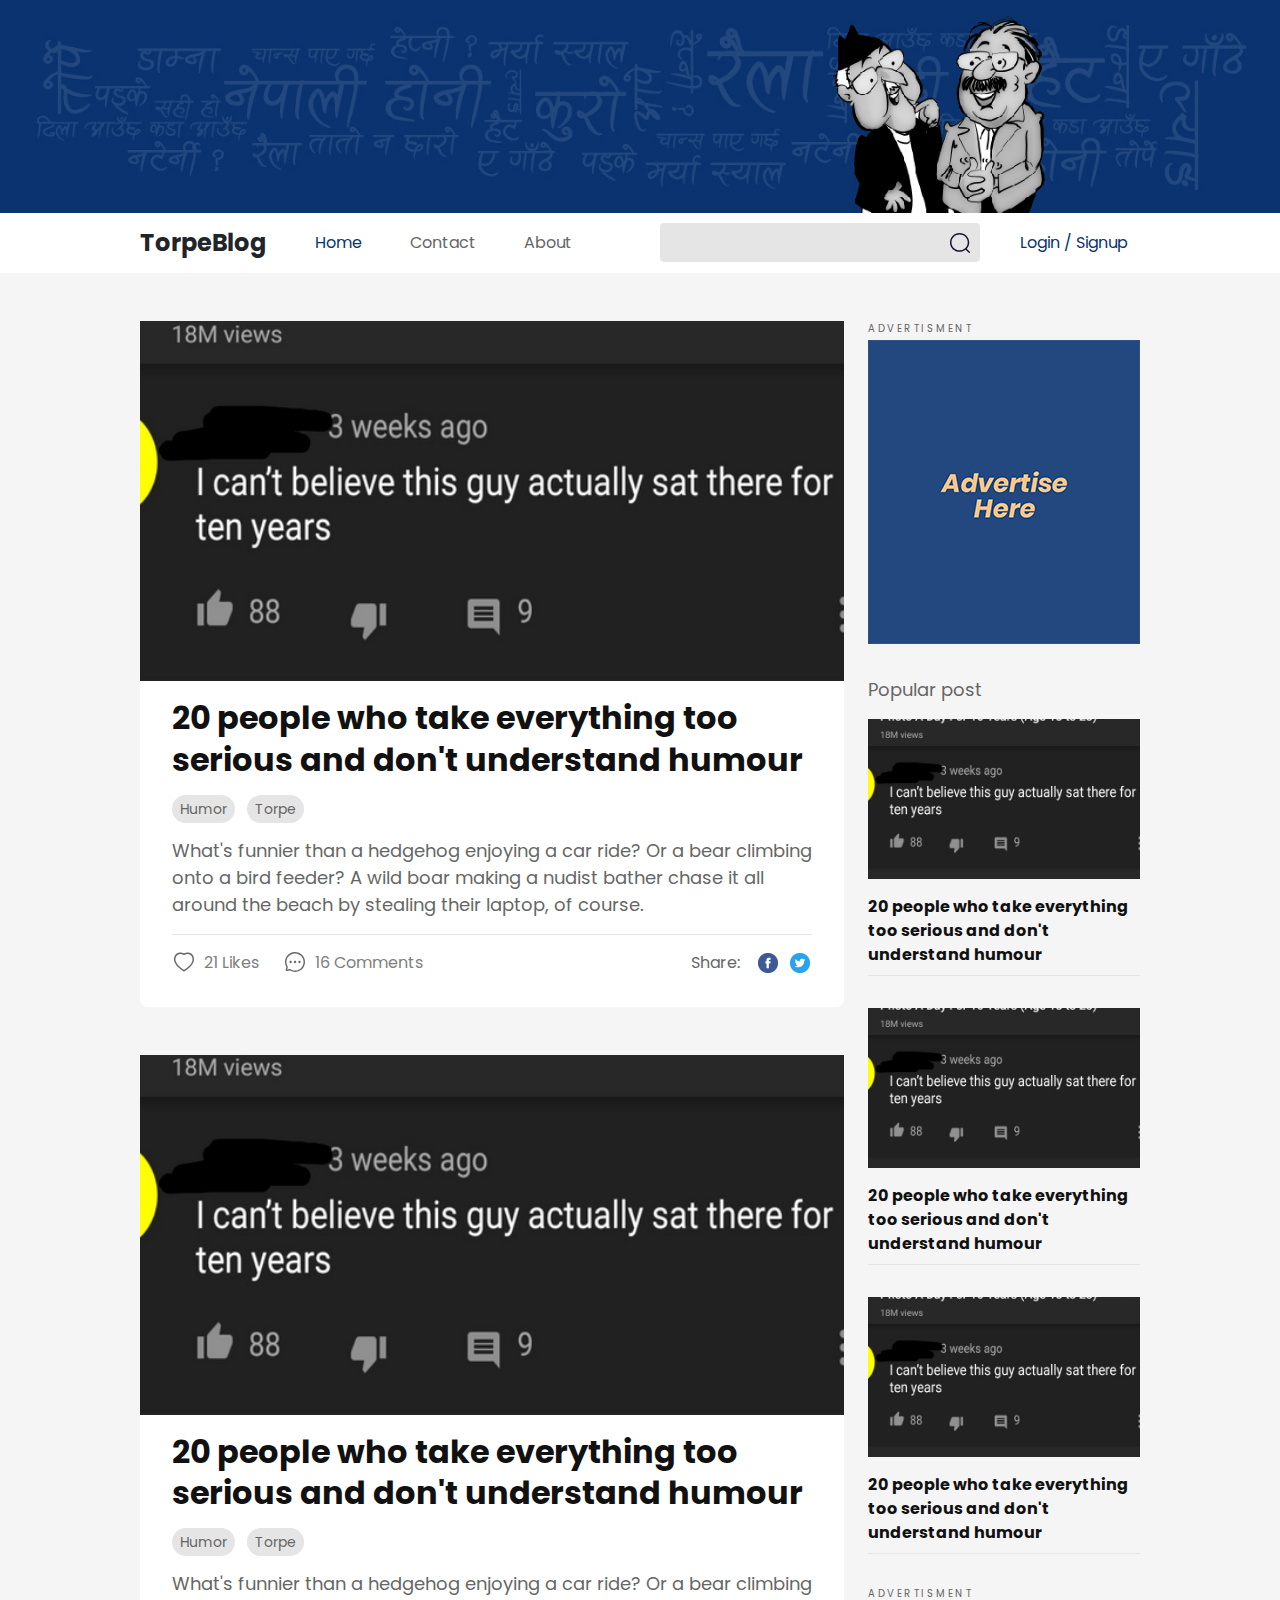
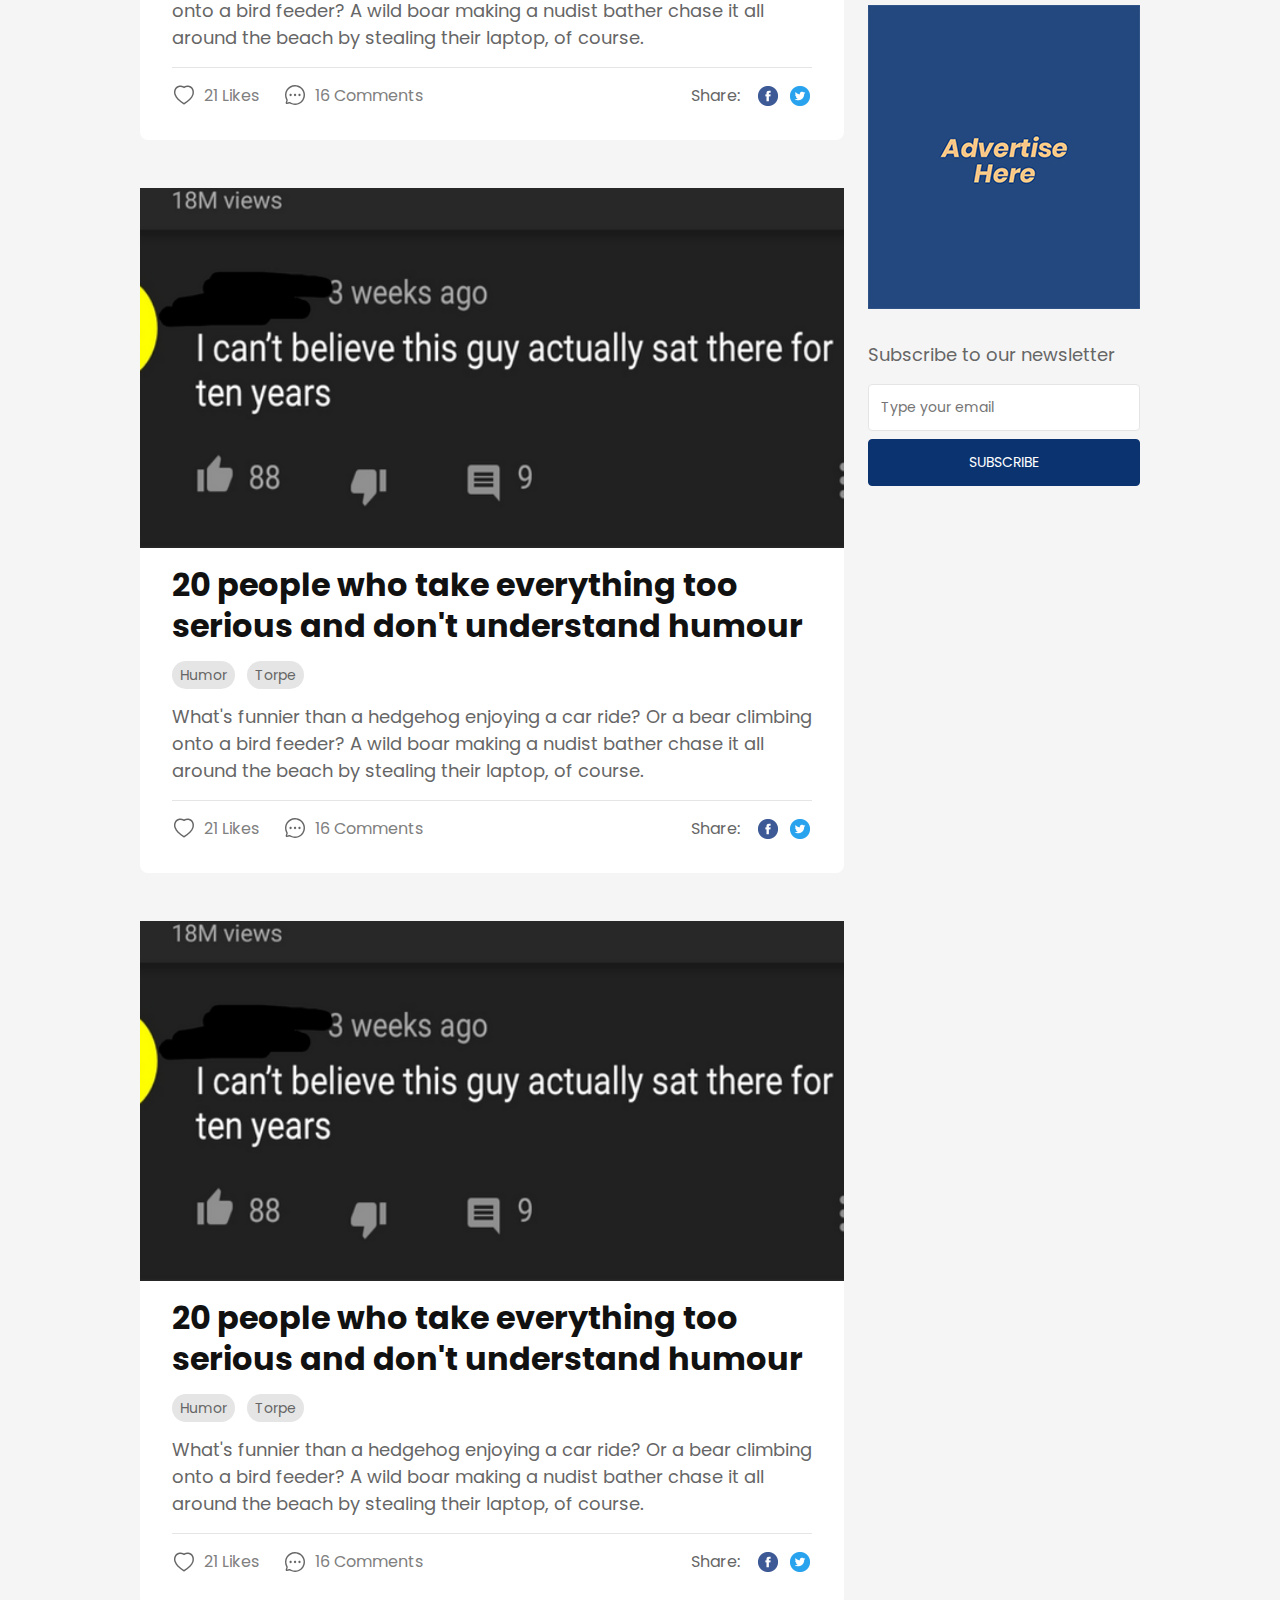
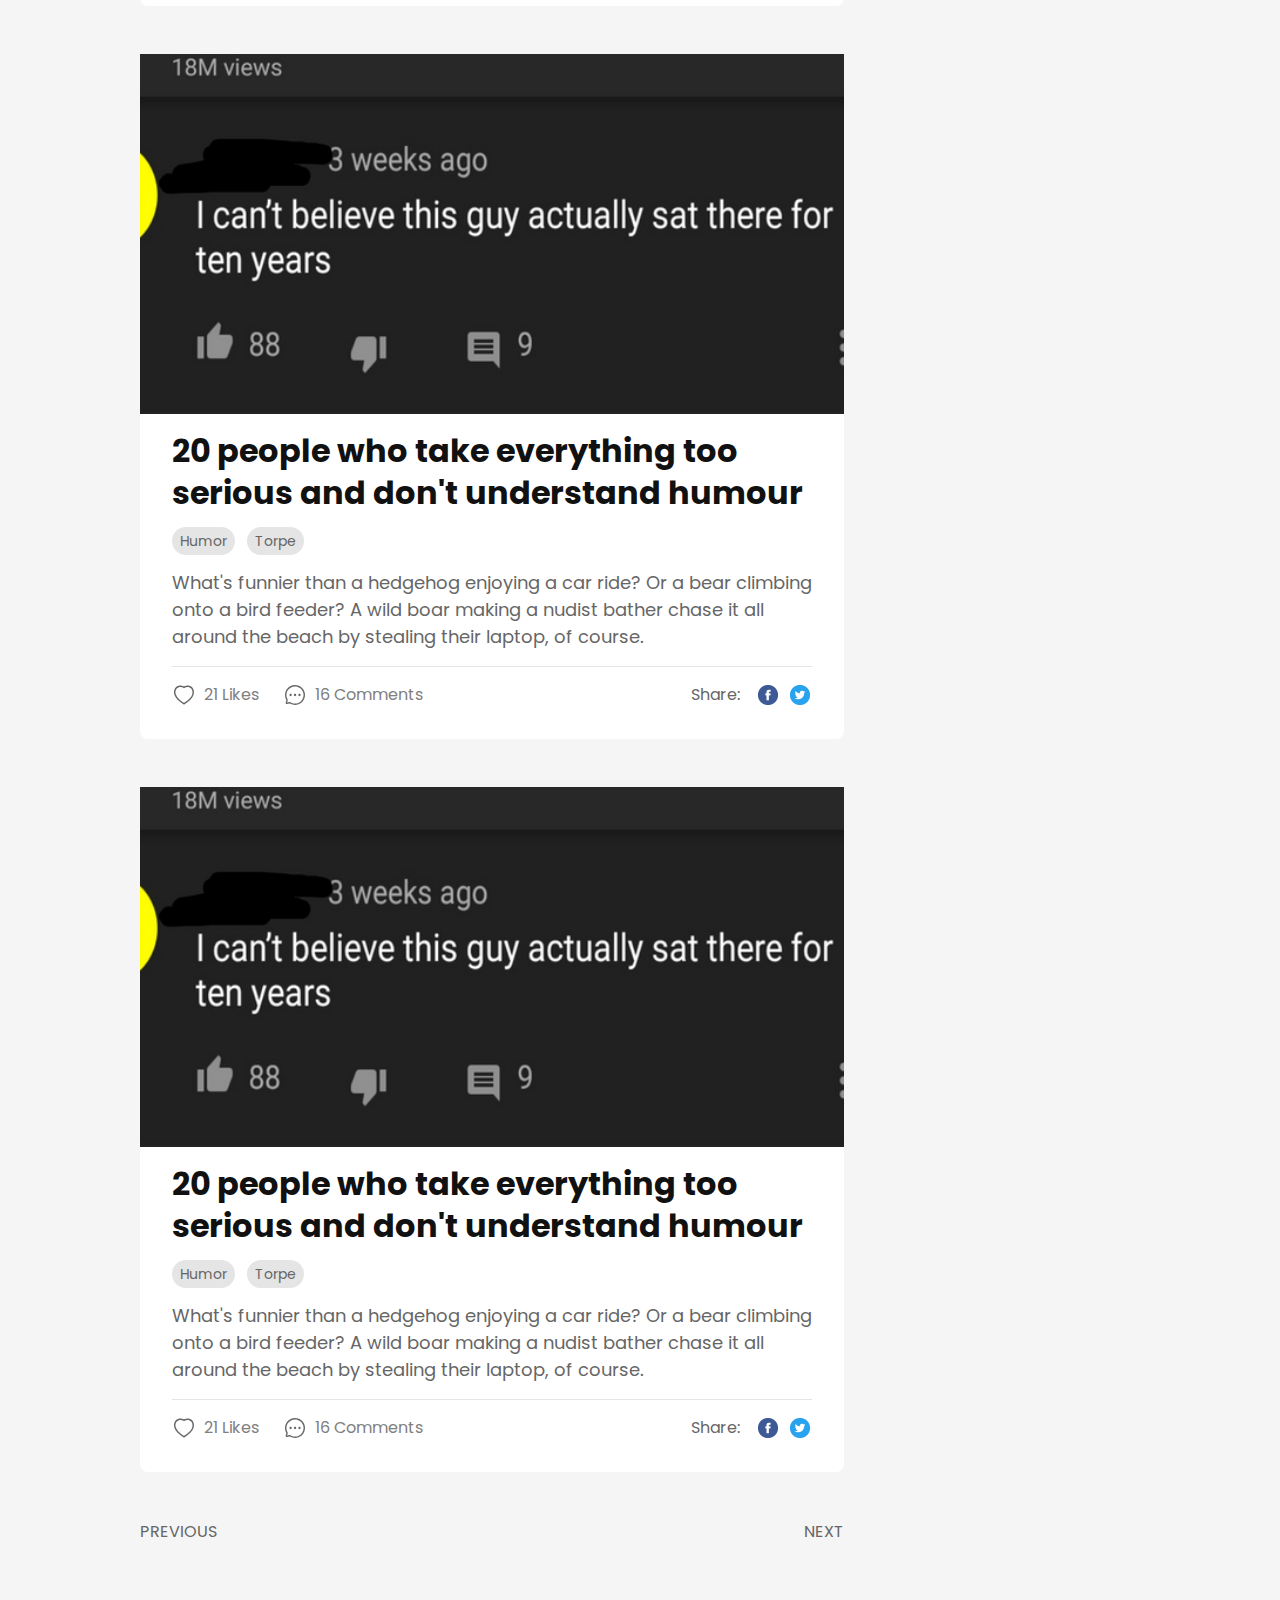
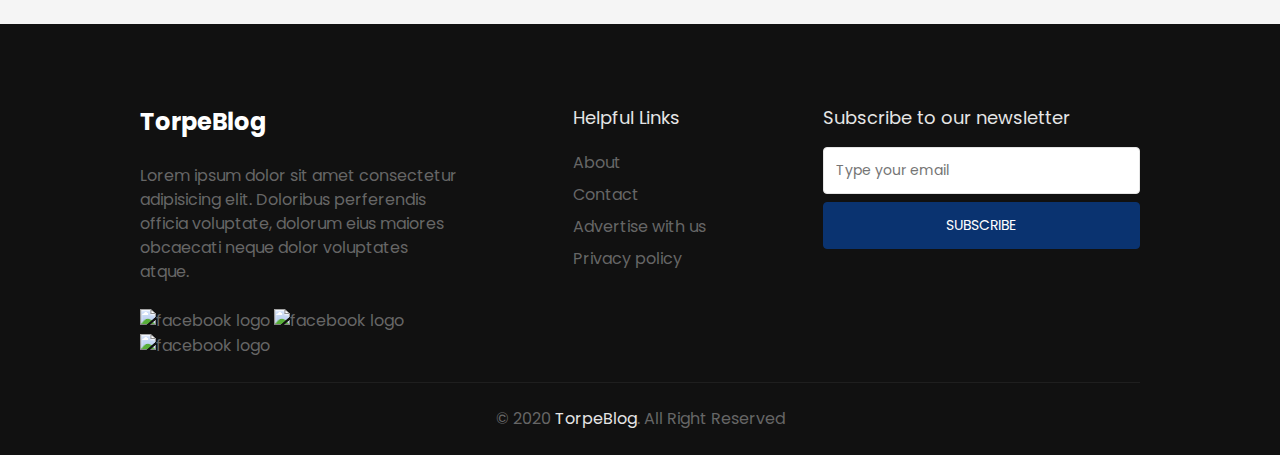
==== index.html @ 1df114e6 "change scroll to top to button" ====
<!DOCTYPE html>
<html lang="en">
  <head>
    <meta charset="UTF-8" />
    <meta name="viewport" content="width=device-width, initial-scale=1.0" />
    <title>TorpeBlog</title>
    <link rel="stylesheet" href="css/main.css" />
  </head>
  <body>
    <header>
      <div class="header-image">
        <img src="assets/img/Header.jpg" alt="" />
      </div>
      <nav>
        <div class="navbar container">
          <div class="brand">TorpeBlog</div>
          <div class="nav-menu">
            <ul>
              <li class="nav-link"><a href="#" class="active">Home</a></li>
              <li class="nav-link"><a href="contact.html">Contact</a></li>
              <li class="nav-link"><a href="about.html">About</a></li>
            </ul>
          </div>
          <div class="right-menu">
            <form class="search-container">
              <div class="input-group">
                <label for="search">Search</label>
                <input
                  type="search"
                  name="search"
                  id="search"
                  class="form-control"
                />
              </div>
              <button type="submit" class="search-icon">
                <svg
                  width="24"
                  height="24"
                  viewBox="0 0 24 24"
                  fill="none"
                  xmlns="http://www.w3.org/2000/svg"
                >
                  <path
                    id="Search_2"
                    fill-rule="evenodd"
                    clip-rule="evenodd"
                    d="M11.6115 2C6.30323 2 2 6.20819 2 11.3993C2 16.5903 6.30323 20.7985 11.6115 20.7985C13.8819 20.7985 15.9684 20.0287 17.613 18.7415L20.7371 21.7886L20.8202 21.8586C21.1102 22.0685 21.5214 22.0446 21.7839 21.7873C22.0726 21.5043 22.072 21.0459 21.7825 20.7636L18.6952 17.7523C20.2649 16.0794 21.2231 13.8487 21.2231 11.3993C21.2231 6.20819 16.9198 2 11.6115 2ZM11.6115 3.44774C16.1022 3.44774 19.7426 7.00776 19.7426 11.3993C19.7426 15.7908 16.1022 19.3508 11.6115 19.3508C7.12086 19.3508 3.48044 15.7908 3.48044 11.3993C3.48044 7.00776 7.12086 3.44774 11.6115 3.44774Z"
                    fill="#200E32"
                  />
                </svg>
              </button>
            </form>
            <div class="login">
              <a href="#" class="cta">Login / Signup</a>
            </div>
          </div>
        </div>
      </nav>
    </header>
    <section class="main container">
      <section class="posts">
        <article class="post">
          <header class="post-header">
            <div class="post-cover">
              <img src="./assets/img/post-cover-1.webp" alt="" />
            </div>
          </header>
          <h1>
            <a href="#" class="post-title">
              20 people who take everything too serious and don't understand
              humour
            </a>
          </h1>
          <ul class="categories">
            <li>
              <a href="" class="category">Humor</a>
            </li>

            <li>
              <a href="" class="category">Torpe</a>
            </li>
          </ul>
          <div class="excerpt">
            <p>
              What's funnier than a hedgehog enjoying a car ride? Or a bear
              climbing onto a bird feeder? A wild boar making a nudist bather
              chase it all around the beach by stealing their laptop, of course.
            </p>
          </div>
          <footer class="post-footer">
            <div class="post-reacts">
              <div class="likes">
                <div class="icon">
                  <svg
                    width="24"
                    height="24"
                    viewBox="0 0 24 24"
                    fill="none"
                    xmlns="http://www.w3.org/2000/svg"
                  >
                    <path
                      fill-rule="evenodd"
                      clip-rule="evenodd"
                      d="M2.40482 11.8295C1.17386 8.00569 2.81152 3.99738 6.48311 2.81529C8.2404 2.25003 10.1419 2.45344 11.733 3.35623L11.9964 3.51429L12.2645 3.35535C13.773 2.5013 15.5624 2.27309 17.2463 2.73623L17.512 2.81535C21.1847 3.9978 22.8291 8.00801 21.5937 11.8452C20.9743 13.6301 19.9584 15.2485 18.6174 16.5824C16.7927 18.3545 14.7812 19.9194 12.6218 21.2473L12.3926 21.3897C12.1598 21.5344 11.8656 21.5369 11.6304 21.3961L11.3849 21.2491C9.22254 19.9194 7.21101 18.3545 5.38004 16.5762C4.04534 15.2485 3.02947 13.6301 2.40482 11.8295ZM11.5714 4.99538L11.3746 4.85427C10.0706 3.96289 8.43331 3.72339 6.93153 4.20646C4.08746 5.12212 2.79808 8.27801 3.79207 11.3664C4.33877 12.9417 5.23505 14.3696 6.40582 15.5343C8.15375 17.2319 10.0805 18.7308 12.144 19.9998L12.0013 19.9098L12.4691 19.6156C14.1026 18.561 15.641 17.3642 17.0636 16.0421L17.5916 15.5405C18.7687 14.3696 19.665 12.9417 20.2064 11.382C21.2047 8.28096 19.9097 5.12284 17.0641 4.20669C15.4873 3.70082 13.766 3.99057 12.436 4.98625C12.1806 5.17742 11.8307 5.18111 11.5714 4.99538Z"
                      fill="#666666"
                    />
                  </svg>
                </div>
                <p class="small">21 Likes</p>
              </div>
              <div class="comments">
                <div class="icon">
                  <svg
                    width="24"
                    height="24"
                    viewBox="0 0 24 24"
                    fill="none"
                    xmlns="http://www.w3.org/2000/svg"
                  >
                    <path
                      fill-rule="evenodd"
                      clip-rule="evenodd"
                      d="M12.058 2.00008C8.54635 1.98597 5.28554 3.80685 3.46059 6.79994C1.63541 9.79342 1.51288 13.5225 3.13765 16.629L3.32147 16.9873C3.39175 17.1191 3.40531 17.2612 3.36458 17.3925C3.10204 18.0863 2.87136 18.8356 2.6873 19.5968L2.66776 19.7608C2.66776 20.5262 3.07616 21.0521 3.88671 21.0341L4.02167 21.0179C4.75798 20.8553 5.4831 20.6458 6.19261 20.3907C6.28665 20.3669 6.4407 20.3762 6.57971 20.433L7.26224 20.8193C7.26378 20.824 7.26493 20.8276 7.27208 20.8318L7.31788 20.8478C10.9929 22.7802 15.4812 22.2471 18.5997 19.5077C21.7187 16.7679 22.8199 12.39 21.3675 8.50371C19.9153 4.61787 16.2115 2.03061 12.058 2.00008ZM11.7675 3.39887L12.0484 3.39447C15.6231 3.42166 18.8109 5.64845 20.0605 8.99219C21.31 12.3355 20.3626 16.1019 17.6788 18.4594L17.4587 18.6464C14.8626 20.7779 11.2582 21.2075 8.23269 19.7466L7.94496 19.6024L7.95729 19.6041L7.93909 19.5991L7.51677 19.3568C7.36471 19.2708 7.24408 19.2057 7.14685 19.1589C6.6837 18.968 6.21354 18.9398 5.77133 19.0616L5.35272 19.2054C5.07605 19.2967 4.80372 19.3793 4.53273 19.454L4.13767 19.5571L4.04356 19.9247C4.21419 19.219 4.42804 18.5245 4.68389 17.8449C4.84853 17.3181 4.79818 16.7904 4.55755 16.3401L4.37662 15.9872C2.97627 13.3097 3.08168 10.1017 4.65196 7.52633C6.17338 5.03105 8.85494 3.4822 11.7675 3.39887ZM6.4746 12C6.4746 11.3698 6.98586 10.8594 7.61596 10.8594C8.24606 10.8594 8.75732 11.3698 8.75732 12C8.75732 12.6303 8.24606 13.1407 7.61596 13.1407C6.98586 13.1407 6.4746 12.6303 6.4746 12ZM10.9115 12C10.9115 11.3698 11.4227 10.8594 12.0528 10.8594C12.6829 10.8594 13.1942 11.3698 13.1942 12C13.1942 12.6303 12.6829 13.1407 12.0528 13.1407C11.4227 13.1407 10.9115 12.6303 10.9115 12ZM16.4897 10.8594C15.8596 10.8594 15.3484 11.3698 15.3484 12C15.3484 12.6303 15.8596 13.1407 16.4897 13.1407C17.1198 13.1407 17.6311 12.6303 17.6311 12C17.6311 11.3698 17.1198 10.8594 16.4897 10.8594Z"
                      fill="#666666"
                    />
                  </svg>
                </div>
                <p class="small">16 Comments</p>
              </div>
            </div>
            <div class="share">
              <p class="small">Share:</p>
              <a href="#">
                <img src="./assets/img/facebook.png" alt="Share on facebook " />
              </a>
              <a href="#">
                <img src="./assets/img/twitter.png" alt="Share on twitter "
              /></a>
            </div>
          </footer>
        </article>
        <article class="post">
          <header class="post-header">
            <div class="post-cover">
              <img src="./assets/img/post-cover-1.webp" alt="" />
            </div>
          </header>
          <h1>
            <a href="#" class="post-title">
              20 people who take everything too serious and don't understand
              humour
            </a>
          </h1>
          <ul class="categories">
            <li>
              <a href="" class="category">Humor</a>
            </li>

            <li>
              <a href="" class="category">Torpe</a>
            </li>
          </ul>
          <div class="excerpt">
            <p>
              What's funnier than a hedgehog enjoying a car ride? Or a bear
              climbing onto a bird feeder? A wild boar making a nudist bather
              chase it all around the beach by stealing their laptop, of course.
            </p>
          </div>
          <footer class="post-footer">
            <div class="post-reacts">
              <div class="likes">
                <div class="icon">
                  <svg
                    width="24"
                    height="24"
                    viewBox="0 0 24 24"
                    fill="none"
                    xmlns="http://www.w3.org/2000/svg"
                  >
                    <path
                      fill-rule="evenodd"
                      clip-rule="evenodd"
                      d="M2.40482 11.8295C1.17386 8.00569 2.81152 3.99738 6.48311 2.81529C8.2404 2.25003 10.1419 2.45344 11.733 3.35623L11.9964 3.51429L12.2645 3.35535C13.773 2.5013 15.5624 2.27309 17.2463 2.73623L17.512 2.81535C21.1847 3.9978 22.8291 8.00801 21.5937 11.8452C20.9743 13.6301 19.9584 15.2485 18.6174 16.5824C16.7927 18.3545 14.7812 19.9194 12.6218 21.2473L12.3926 21.3897C12.1598 21.5344 11.8656 21.5369 11.6304 21.3961L11.3849 21.2491C9.22254 19.9194 7.21101 18.3545 5.38004 16.5762C4.04534 15.2485 3.02947 13.6301 2.40482 11.8295ZM11.5714 4.99538L11.3746 4.85427C10.0706 3.96289 8.43331 3.72339 6.93153 4.20646C4.08746 5.12212 2.79808 8.27801 3.79207 11.3664C4.33877 12.9417 5.23505 14.3696 6.40582 15.5343C8.15375 17.2319 10.0805 18.7308 12.144 19.9998L12.0013 19.9098L12.4691 19.6156C14.1026 18.561 15.641 17.3642 17.0636 16.0421L17.5916 15.5405C18.7687 14.3696 19.665 12.9417 20.2064 11.382C21.2047 8.28096 19.9097 5.12284 17.0641 4.20669C15.4873 3.70082 13.766 3.99057 12.436 4.98625C12.1806 5.17742 11.8307 5.18111 11.5714 4.99538Z"
                      fill="#666666"
                    />
                  </svg>
                </div>
                <p class="small">21 Likes</p>
              </div>
              <div class="comments">
                <div class="icon">
                  <svg
                    width="24"
                    height="24"
                    viewBox="0 0 24 24"
                    fill="none"
                    xmlns="http://www.w3.org/2000/svg"
                  >
                    <path
                      fill-rule="evenodd"
                      clip-rule="evenodd"
                      d="M12.058 2.00008C8.54635 1.98597 5.28554 3.80685 3.46059 6.79994C1.63541 9.79342 1.51288 13.5225 3.13765 16.629L3.32147 16.9873C3.39175 17.1191 3.40531 17.2612 3.36458 17.3925C3.10204 18.0863 2.87136 18.8356 2.6873 19.5968L2.66776 19.7608C2.66776 20.5262 3.07616 21.0521 3.88671 21.0341L4.02167 21.0179C4.75798 20.8553 5.4831 20.6458 6.19261 20.3907C6.28665 20.3669 6.4407 20.3762 6.57971 20.433L7.26224 20.8193C7.26378 20.824 7.26493 20.8276 7.27208 20.8318L7.31788 20.8478C10.9929 22.7802 15.4812 22.2471 18.5997 19.5077C21.7187 16.7679 22.8199 12.39 21.3675 8.50371C19.9153 4.61787 16.2115 2.03061 12.058 2.00008ZM11.7675 3.39887L12.0484 3.39447C15.6231 3.42166 18.8109 5.64845 20.0605 8.99219C21.31 12.3355 20.3626 16.1019 17.6788 18.4594L17.4587 18.6464C14.8626 20.7779 11.2582 21.2075 8.23269 19.7466L7.94496 19.6024L7.95729 19.6041L7.93909 19.5991L7.51677 19.3568C7.36471 19.2708 7.24408 19.2057 7.14685 19.1589C6.6837 18.968 6.21354 18.9398 5.77133 19.0616L5.35272 19.2054C5.07605 19.2967 4.80372 19.3793 4.53273 19.454L4.13767 19.5571L4.04356 19.9247C4.21419 19.219 4.42804 18.5245 4.68389 17.8449C4.84853 17.3181 4.79818 16.7904 4.55755 16.3401L4.37662 15.9872C2.97627 13.3097 3.08168 10.1017 4.65196 7.52633C6.17338 5.03105 8.85494 3.4822 11.7675 3.39887ZM6.4746 12C6.4746 11.3698 6.98586 10.8594 7.61596 10.8594C8.24606 10.8594 8.75732 11.3698 8.75732 12C8.75732 12.6303 8.24606 13.1407 7.61596 13.1407C6.98586 13.1407 6.4746 12.6303 6.4746 12ZM10.9115 12C10.9115 11.3698 11.4227 10.8594 12.0528 10.8594C12.6829 10.8594 13.1942 11.3698 13.1942 12C13.1942 12.6303 12.6829 13.1407 12.0528 13.1407C11.4227 13.1407 10.9115 12.6303 10.9115 12ZM16.4897 10.8594C15.8596 10.8594 15.3484 11.3698 15.3484 12C15.3484 12.6303 15.8596 13.1407 16.4897 13.1407C17.1198 13.1407 17.6311 12.6303 17.6311 12C17.6311 11.3698 17.1198 10.8594 16.4897 10.8594Z"
                      fill="#666666"
                    />
                  </svg>
                </div>
                <p class="small">16 Comments</p>
              </div>
            </div>
            <div class="share">
              <p class="small">Share:</p>
              <a href="#">
                <img src="./assets/img/facebook.png" alt="Share on facebook " />
              </a>
              <a href="#">
                <img src="./assets/img/twitter.png" alt="Share on twitter "
              /></a>
            </div>
          </footer>
        </article>

        <article class="post">
          <header class="post-header">
            <div class="post-cover">
              <img src="./assets/img/post-cover-1.webp" alt="" />
            </div>
          </header>
          <h1>
            <a href="#" class="post-title">
              20 people who take everything too serious and don't understand
              humour
            </a>
          </h1>
          <ul class="categories">
            <li>
              <a href="" class="category">Humor</a>
            </li>

            <li>
              <a href="" class="category">Torpe</a>
            </li>
          </ul>
          <div class="excerpt">
            <p>
              What's funnier than a hedgehog enjoying a car ride? Or a bear
              climbing onto a bird feeder? A wild boar making a nudist bather
              chase it all around the beach by stealing their laptop, of course.
            </p>
          </div>
          <footer class="post-footer">
            <div class="post-reacts">
              <div class="likes">
                <div class="icon">
                  <svg
                    width="24"
                    height="24"
                    viewBox="0 0 24 24"
                    fill="none"
                    xmlns="http://www.w3.org/2000/svg"
                  >
                    <path
                      fill-rule="evenodd"
                      clip-rule="evenodd"
                      d="M2.40482 11.8295C1.17386 8.00569 2.81152 3.99738 6.48311 2.81529C8.2404 2.25003 10.1419 2.45344 11.733 3.35623L11.9964 3.51429L12.2645 3.35535C13.773 2.5013 15.5624 2.27309 17.2463 2.73623L17.512 2.81535C21.1847 3.9978 22.8291 8.00801 21.5937 11.8452C20.9743 13.6301 19.9584 15.2485 18.6174 16.5824C16.7927 18.3545 14.7812 19.9194 12.6218 21.2473L12.3926 21.3897C12.1598 21.5344 11.8656 21.5369 11.6304 21.3961L11.3849 21.2491C9.22254 19.9194 7.21101 18.3545 5.38004 16.5762C4.04534 15.2485 3.02947 13.6301 2.40482 11.8295ZM11.5714 4.99538L11.3746 4.85427C10.0706 3.96289 8.43331 3.72339 6.93153 4.20646C4.08746 5.12212 2.79808 8.27801 3.79207 11.3664C4.33877 12.9417 5.23505 14.3696 6.40582 15.5343C8.15375 17.2319 10.0805 18.7308 12.144 19.9998L12.0013 19.9098L12.4691 19.6156C14.1026 18.561 15.641 17.3642 17.0636 16.0421L17.5916 15.5405C18.7687 14.3696 19.665 12.9417 20.2064 11.382C21.2047 8.28096 19.9097 5.12284 17.0641 4.20669C15.4873 3.70082 13.766 3.99057 12.436 4.98625C12.1806 5.17742 11.8307 5.18111 11.5714 4.99538Z"
                      fill="#666666"
                    />
                  </svg>
                </div>
                <p class="small">21 Likes</p>
              </div>
              <div class="comments">
                <div class="icon">
                  <svg
                    width="24"
                    height="24"
                    viewBox="0 0 24 24"
                    fill="none"
                    xmlns="http://www.w3.org/2000/svg"
                  >
                    <path
                      fill-rule="evenodd"
                      clip-rule="evenodd"
                      d="M12.058 2.00008C8.54635 1.98597 5.28554 3.80685 3.46059 6.79994C1.63541 9.79342 1.51288 13.5225 3.13765 16.629L3.32147 16.9873C3.39175 17.1191 3.40531 17.2612 3.36458 17.3925C3.10204 18.0863 2.87136 18.8356 2.6873 19.5968L2.66776 19.7608C2.66776 20.5262 3.07616 21.0521 3.88671 21.0341L4.02167 21.0179C4.75798 20.8553 5.4831 20.6458 6.19261 20.3907C6.28665 20.3669 6.4407 20.3762 6.57971 20.433L7.26224 20.8193C7.26378 20.824 7.26493 20.8276 7.27208 20.8318L7.31788 20.8478C10.9929 22.7802 15.4812 22.2471 18.5997 19.5077C21.7187 16.7679 22.8199 12.39 21.3675 8.50371C19.9153 4.61787 16.2115 2.03061 12.058 2.00008ZM11.7675 3.39887L12.0484 3.39447C15.6231 3.42166 18.8109 5.64845 20.0605 8.99219C21.31 12.3355 20.3626 16.1019 17.6788 18.4594L17.4587 18.6464C14.8626 20.7779 11.2582 21.2075 8.23269 19.7466L7.94496 19.6024L7.95729 19.6041L7.93909 19.5991L7.51677 19.3568C7.36471 19.2708 7.24408 19.2057 7.14685 19.1589C6.6837 18.968 6.21354 18.9398 5.77133 19.0616L5.35272 19.2054C5.07605 19.2967 4.80372 19.3793 4.53273 19.454L4.13767 19.5571L4.04356 19.9247C4.21419 19.219 4.42804 18.5245 4.68389 17.8449C4.84853 17.3181 4.79818 16.7904 4.55755 16.3401L4.37662 15.9872C2.97627 13.3097 3.08168 10.1017 4.65196 7.52633C6.17338 5.03105 8.85494 3.4822 11.7675 3.39887ZM6.4746 12C6.4746 11.3698 6.98586 10.8594 7.61596 10.8594C8.24606 10.8594 8.75732 11.3698 8.75732 12C8.75732 12.6303 8.24606 13.1407 7.61596 13.1407C6.98586 13.1407 6.4746 12.6303 6.4746 12ZM10.9115 12C10.9115 11.3698 11.4227 10.8594 12.0528 10.8594C12.6829 10.8594 13.1942 11.3698 13.1942 12C13.1942 12.6303 12.6829 13.1407 12.0528 13.1407C11.4227 13.1407 10.9115 12.6303 10.9115 12ZM16.4897 10.8594C15.8596 10.8594 15.3484 11.3698 15.3484 12C15.3484 12.6303 15.8596 13.1407 16.4897 13.1407C17.1198 13.1407 17.6311 12.6303 17.6311 12C17.6311 11.3698 17.1198 10.8594 16.4897 10.8594Z"
                      fill="#666666"
                    />
                  </svg>
                </div>
                <p class="small">16 Comments</p>
              </div>
            </div>
            <div class="share">
              <p class="small">Share:</p>
              <a href="#">
                <img src="./assets/img/facebook.png" alt="Share on facebook " />
              </a>
              <a href="#">
                <img src="./assets/img/twitter.png" alt="Share on twitter "
              /></a>
            </div>
          </footer>
        </article>

        <article class="post">
          <header class="post-header">
            <div class="post-cover">
              <img src="./assets/img/post-cover-1.webp" alt="" />
            </div>
          </header>
          <h1>
            <a href="#" class="post-title">
              20 people who take everything too serious and don't understand
              humour
            </a>
          </h1>
          <ul class="categories">
            <li>
              <a href="" class="category">Humor</a>
            </li>

            <li>
              <a href="" class="category">Torpe</a>
            </li>
          </ul>
          <div class="excerpt">
            <p>
              What's funnier than a hedgehog enjoying a car ride? Or a bear
              climbing onto a bird feeder? A wild boar making a nudist bather
              chase it all around the beach by stealing their laptop, of course.
            </p>
          </div>
          <footer class="post-footer">
            <div class="post-reacts">
              <div class="likes">
                <div class="icon">
                  <svg
                    width="24"
                    height="24"
                    viewBox="0 0 24 24"
                    fill="none"
                    xmlns="http://www.w3.org/2000/svg"
                  >
                    <path
                      fill-rule="evenodd"
                      clip-rule="evenodd"
                      d="M2.40482 11.8295C1.17386 8.00569 2.81152 3.99738 6.48311 2.81529C8.2404 2.25003 10.1419 2.45344 11.733 3.35623L11.9964 3.51429L12.2645 3.35535C13.773 2.5013 15.5624 2.27309 17.2463 2.73623L17.512 2.81535C21.1847 3.9978 22.8291 8.00801 21.5937 11.8452C20.9743 13.6301 19.9584 15.2485 18.6174 16.5824C16.7927 18.3545 14.7812 19.9194 12.6218 21.2473L12.3926 21.3897C12.1598 21.5344 11.8656 21.5369 11.6304 21.3961L11.3849 21.2491C9.22254 19.9194 7.21101 18.3545 5.38004 16.5762C4.04534 15.2485 3.02947 13.6301 2.40482 11.8295ZM11.5714 4.99538L11.3746 4.85427C10.0706 3.96289 8.43331 3.72339 6.93153 4.20646C4.08746 5.12212 2.79808 8.27801 3.79207 11.3664C4.33877 12.9417 5.23505 14.3696 6.40582 15.5343C8.15375 17.2319 10.0805 18.7308 12.144 19.9998L12.0013 19.9098L12.4691 19.6156C14.1026 18.561 15.641 17.3642 17.0636 16.0421L17.5916 15.5405C18.7687 14.3696 19.665 12.9417 20.2064 11.382C21.2047 8.28096 19.9097 5.12284 17.0641 4.20669C15.4873 3.70082 13.766 3.99057 12.436 4.98625C12.1806 5.17742 11.8307 5.18111 11.5714 4.99538Z"
                      fill="#666666"
                    />
                  </svg>
                </div>
                <p class="small">21 Likes</p>
              </div>
              <div class="comments">
                <div class="icon">
                  <svg
                    width="24"
                    height="24"
                    viewBox="0 0 24 24"
                    fill="none"
                    xmlns="http://www.w3.org/2000/svg"
                  >
                    <path
                      fill-rule="evenodd"
                      clip-rule="evenodd"
                      d="M12.058 2.00008C8.54635 1.98597 5.28554 3.80685 3.46059 6.79994C1.63541 9.79342 1.51288 13.5225 3.13765 16.629L3.32147 16.9873C3.39175 17.1191 3.40531 17.2612 3.36458 17.3925C3.10204 18.0863 2.87136 18.8356 2.6873 19.5968L2.66776 19.7608C2.66776 20.5262 3.07616 21.0521 3.88671 21.0341L4.02167 21.0179C4.75798 20.8553 5.4831 20.6458 6.19261 20.3907C6.28665 20.3669 6.4407 20.3762 6.57971 20.433L7.26224 20.8193C7.26378 20.824 7.26493 20.8276 7.27208 20.8318L7.31788 20.8478C10.9929 22.7802 15.4812 22.2471 18.5997 19.5077C21.7187 16.7679 22.8199 12.39 21.3675 8.50371C19.9153 4.61787 16.2115 2.03061 12.058 2.00008ZM11.7675 3.39887L12.0484 3.39447C15.6231 3.42166 18.8109 5.64845 20.0605 8.99219C21.31 12.3355 20.3626 16.1019 17.6788 18.4594L17.4587 18.6464C14.8626 20.7779 11.2582 21.2075 8.23269 19.7466L7.94496 19.6024L7.95729 19.6041L7.93909 19.5991L7.51677 19.3568C7.36471 19.2708 7.24408 19.2057 7.14685 19.1589C6.6837 18.968 6.21354 18.9398 5.77133 19.0616L5.35272 19.2054C5.07605 19.2967 4.80372 19.3793 4.53273 19.454L4.13767 19.5571L4.04356 19.9247C4.21419 19.219 4.42804 18.5245 4.68389 17.8449C4.84853 17.3181 4.79818 16.7904 4.55755 16.3401L4.37662 15.9872C2.97627 13.3097 3.08168 10.1017 4.65196 7.52633C6.17338 5.03105 8.85494 3.4822 11.7675 3.39887ZM6.4746 12C6.4746 11.3698 6.98586 10.8594 7.61596 10.8594C8.24606 10.8594 8.75732 11.3698 8.75732 12C8.75732 12.6303 8.24606 13.1407 7.61596 13.1407C6.98586 13.1407 6.4746 12.6303 6.4746 12ZM10.9115 12C10.9115 11.3698 11.4227 10.8594 12.0528 10.8594C12.6829 10.8594 13.1942 11.3698 13.1942 12C13.1942 12.6303 12.6829 13.1407 12.0528 13.1407C11.4227 13.1407 10.9115 12.6303 10.9115 12ZM16.4897 10.8594C15.8596 10.8594 15.3484 11.3698 15.3484 12C15.3484 12.6303 15.8596 13.1407 16.4897 13.1407C17.1198 13.1407 17.6311 12.6303 17.6311 12C17.6311 11.3698 17.1198 10.8594 16.4897 10.8594Z"
                      fill="#666666"
                    />
                  </svg>
                </div>
                <p class="small">16 Comments</p>
              </div>
            </div>
            <div class="share">
              <p class="small">Share:</p>
              <a href="#">
                <img src="./assets/img/facebook.png" alt="Share on facebook " />
              </a>
              <a href="#">
                <img src="./assets/img/twitter.png" alt="Share on twitter "
              /></a>
            </div>
          </footer>
        </article>

        <article class="post">
          <header class="post-header">
            <div class="post-cover">
              <img src="./assets/img/post-cover-1.webp" alt="" />
            </div>
          </header>
          <h1>
            <a href="#" class="post-title">
              20 people who take everything too serious and don't understand
              humour
            </a>
          </h1>
          <ul class="categories">
            <li>
              <a href="" class="category">Humor</a>
            </li>

            <li>
              <a href="" class="category">Torpe</a>
            </li>
          </ul>
          <div class="excerpt">
            <p>
              What's funnier than a hedgehog enjoying a car ride? Or a bear
              climbing onto a bird feeder? A wild boar making a nudist bather
              chase it all around the beach by stealing their laptop, of course.
            </p>
          </div>
          <footer class="post-footer">
            <div class="post-reacts">
              <div class="likes">
                <div class="icon">
                  <svg
                    width="24"
                    height="24"
                    viewBox="0 0 24 24"
                    fill="none"
                    xmlns="http://www.w3.org/2000/svg"
                  >
                    <path
                      fill-rule="evenodd"
                      clip-rule="evenodd"
                      d="M2.40482 11.8295C1.17386 8.00569 2.81152 3.99738 6.48311 2.81529C8.2404 2.25003 10.1419 2.45344 11.733 3.35623L11.9964 3.51429L12.2645 3.35535C13.773 2.5013 15.5624 2.27309 17.2463 2.73623L17.512 2.81535C21.1847 3.9978 22.8291 8.00801 21.5937 11.8452C20.9743 13.6301 19.9584 15.2485 18.6174 16.5824C16.7927 18.3545 14.7812 19.9194 12.6218 21.2473L12.3926 21.3897C12.1598 21.5344 11.8656 21.5369 11.6304 21.3961L11.3849 21.2491C9.22254 19.9194 7.21101 18.3545 5.38004 16.5762C4.04534 15.2485 3.02947 13.6301 2.40482 11.8295ZM11.5714 4.99538L11.3746 4.85427C10.0706 3.96289 8.43331 3.72339 6.93153 4.20646C4.08746 5.12212 2.79808 8.27801 3.79207 11.3664C4.33877 12.9417 5.23505 14.3696 6.40582 15.5343C8.15375 17.2319 10.0805 18.7308 12.144 19.9998L12.0013 19.9098L12.4691 19.6156C14.1026 18.561 15.641 17.3642 17.0636 16.0421L17.5916 15.5405C18.7687 14.3696 19.665 12.9417 20.2064 11.382C21.2047 8.28096 19.9097 5.12284 17.0641 4.20669C15.4873 3.70082 13.766 3.99057 12.436 4.98625C12.1806 5.17742 11.8307 5.18111 11.5714 4.99538Z"
                      fill="#666666"
                    />
                  </svg>
                </div>
                <p class="small">21 Likes</p>
              </div>
              <div class="comments">
                <div class="icon">
                  <svg
                    width="24"
                    height="24"
                    viewBox="0 0 24 24"
                    fill="none"
                    xmlns="http://www.w3.org/2000/svg"
                  >
                    <path
                      fill-rule="evenodd"
                      clip-rule="evenodd"
                      d="M12.058 2.00008C8.54635 1.98597 5.28554 3.80685 3.46059 6.79994C1.63541 9.79342 1.51288 13.5225 3.13765 16.629L3.32147 16.9873C3.39175 17.1191 3.40531 17.2612 3.36458 17.3925C3.10204 18.0863 2.87136 18.8356 2.6873 19.5968L2.66776 19.7608C2.66776 20.5262 3.07616 21.0521 3.88671 21.0341L4.02167 21.0179C4.75798 20.8553 5.4831 20.6458 6.19261 20.3907C6.28665 20.3669 6.4407 20.3762 6.57971 20.433L7.26224 20.8193C7.26378 20.824 7.26493 20.8276 7.27208 20.8318L7.31788 20.8478C10.9929 22.7802 15.4812 22.2471 18.5997 19.5077C21.7187 16.7679 22.8199 12.39 21.3675 8.50371C19.9153 4.61787 16.2115 2.03061 12.058 2.00008ZM11.7675 3.39887L12.0484 3.39447C15.6231 3.42166 18.8109 5.64845 20.0605 8.99219C21.31 12.3355 20.3626 16.1019 17.6788 18.4594L17.4587 18.6464C14.8626 20.7779 11.2582 21.2075 8.23269 19.7466L7.94496 19.6024L7.95729 19.6041L7.93909 19.5991L7.51677 19.3568C7.36471 19.2708 7.24408 19.2057 7.14685 19.1589C6.6837 18.968 6.21354 18.9398 5.77133 19.0616L5.35272 19.2054C5.07605 19.2967 4.80372 19.3793 4.53273 19.454L4.13767 19.5571L4.04356 19.9247C4.21419 19.219 4.42804 18.5245 4.68389 17.8449C4.84853 17.3181 4.79818 16.7904 4.55755 16.3401L4.37662 15.9872C2.97627 13.3097 3.08168 10.1017 4.65196 7.52633C6.17338 5.03105 8.85494 3.4822 11.7675 3.39887ZM6.4746 12C6.4746 11.3698 6.98586 10.8594 7.61596 10.8594C8.24606 10.8594 8.75732 11.3698 8.75732 12C8.75732 12.6303 8.24606 13.1407 7.61596 13.1407C6.98586 13.1407 6.4746 12.6303 6.4746 12ZM10.9115 12C10.9115 11.3698 11.4227 10.8594 12.0528 10.8594C12.6829 10.8594 13.1942 11.3698 13.1942 12C13.1942 12.6303 12.6829 13.1407 12.0528 13.1407C11.4227 13.1407 10.9115 12.6303 10.9115 12ZM16.4897 10.8594C15.8596 10.8594 15.3484 11.3698 15.3484 12C15.3484 12.6303 15.8596 13.1407 16.4897 13.1407C17.1198 13.1407 17.6311 12.6303 17.6311 12C17.6311 11.3698 17.1198 10.8594 16.4897 10.8594Z"
                      fill="#666666"
                    />
                  </svg>
                </div>
                <p class="small">16 Comments</p>
              </div>
            </div>
            <div class="share">
              <p class="small">Share:</p>
              <a href="#">
                <img src="./assets/img/facebook.png" alt="Share on facebook " />
              </a>
              <a href="#">
                <img src="./assets/img/twitter.png" alt="Share on twitter "
              /></a>
            </div>
          </footer>
        </article>

        <article class="post">
          <header class="post-header">
            <div class="post-cover">
              <img src="./assets/img/post-cover-1.webp" alt="" />
            </div>
          </header>
          <h1>
            <a href="#" class="post-title">
              20 people who take everything too serious and don't understand
              humour
            </a>
          </h1>
          <ul class="categories">
            <li>
              <a href="" class="category">Humor</a>
            </li>

            <li>
              <a href="" class="category">Torpe</a>
            </li>
          </ul>
          <div class="excerpt">
            <p>
              What's funnier than a hedgehog enjoying a car ride? Or a bear
              climbing onto a bird feeder? A wild boar making a nudist bather
              chase it all around the beach by stealing their laptop, of course.
            </p>
          </div>
          <footer class="post-footer">
            <div class="post-reacts">
              <div class="likes">
                <div class="icon">
                  <svg
                    width="24"
                    height="24"
                    viewBox="0 0 24 24"
                    fill="none"
                    xmlns="http://www.w3.org/2000/svg"
                  >
                    <path
                      fill-rule="evenodd"
                      clip-rule="evenodd"
                      d="M2.40482 11.8295C1.17386 8.00569 2.81152 3.99738 6.48311 2.81529C8.2404 2.25003 10.1419 2.45344 11.733 3.35623L11.9964 3.51429L12.2645 3.35535C13.773 2.5013 15.5624 2.27309 17.2463 2.73623L17.512 2.81535C21.1847 3.9978 22.8291 8.00801 21.5937 11.8452C20.9743 13.6301 19.9584 15.2485 18.6174 16.5824C16.7927 18.3545 14.7812 19.9194 12.6218 21.2473L12.3926 21.3897C12.1598 21.5344 11.8656 21.5369 11.6304 21.3961L11.3849 21.2491C9.22254 19.9194 7.21101 18.3545 5.38004 16.5762C4.04534 15.2485 3.02947 13.6301 2.40482 11.8295ZM11.5714 4.99538L11.3746 4.85427C10.0706 3.96289 8.43331 3.72339 6.93153 4.20646C4.08746 5.12212 2.79808 8.27801 3.79207 11.3664C4.33877 12.9417 5.23505 14.3696 6.40582 15.5343C8.15375 17.2319 10.0805 18.7308 12.144 19.9998L12.0013 19.9098L12.4691 19.6156C14.1026 18.561 15.641 17.3642 17.0636 16.0421L17.5916 15.5405C18.7687 14.3696 19.665 12.9417 20.2064 11.382C21.2047 8.28096 19.9097 5.12284 17.0641 4.20669C15.4873 3.70082 13.766 3.99057 12.436 4.98625C12.1806 5.17742 11.8307 5.18111 11.5714 4.99538Z"
                      fill="#666666"
                    />
                  </svg>
                </div>
                <p class="small">21 Likes</p>
              </div>
              <div class="comments">
                <div class="icon">
                  <svg
                    width="24"
                    height="24"
                    viewBox="0 0 24 24"
                    fill="none"
                    xmlns="http://www.w3.org/2000/svg"
                  >
                    <path
                      fill-rule="evenodd"
                      clip-rule="evenodd"
                      d="M12.058 2.00008C8.54635 1.98597 5.28554 3.80685 3.46059 6.79994C1.63541 9.79342 1.51288 13.5225 3.13765 16.629L3.32147 16.9873C3.39175 17.1191 3.40531 17.2612 3.36458 17.3925C3.10204 18.0863 2.87136 18.8356 2.6873 19.5968L2.66776 19.7608C2.66776 20.5262 3.07616 21.0521 3.88671 21.0341L4.02167 21.0179C4.75798 20.8553 5.4831 20.6458 6.19261 20.3907C6.28665 20.3669 6.4407 20.3762 6.57971 20.433L7.26224 20.8193C7.26378 20.824 7.26493 20.8276 7.27208 20.8318L7.31788 20.8478C10.9929 22.7802 15.4812 22.2471 18.5997 19.5077C21.7187 16.7679 22.8199 12.39 21.3675 8.50371C19.9153 4.61787 16.2115 2.03061 12.058 2.00008ZM11.7675 3.39887L12.0484 3.39447C15.6231 3.42166 18.8109 5.64845 20.0605 8.99219C21.31 12.3355 20.3626 16.1019 17.6788 18.4594L17.4587 18.6464C14.8626 20.7779 11.2582 21.2075 8.23269 19.7466L7.94496 19.6024L7.95729 19.6041L7.93909 19.5991L7.51677 19.3568C7.36471 19.2708 7.24408 19.2057 7.14685 19.1589C6.6837 18.968 6.21354 18.9398 5.77133 19.0616L5.35272 19.2054C5.07605 19.2967 4.80372 19.3793 4.53273 19.454L4.13767 19.5571L4.04356 19.9247C4.21419 19.219 4.42804 18.5245 4.68389 17.8449C4.84853 17.3181 4.79818 16.7904 4.55755 16.3401L4.37662 15.9872C2.97627 13.3097 3.08168 10.1017 4.65196 7.52633C6.17338 5.03105 8.85494 3.4822 11.7675 3.39887ZM6.4746 12C6.4746 11.3698 6.98586 10.8594 7.61596 10.8594C8.24606 10.8594 8.75732 11.3698 8.75732 12C8.75732 12.6303 8.24606 13.1407 7.61596 13.1407C6.98586 13.1407 6.4746 12.6303 6.4746 12ZM10.9115 12C10.9115 11.3698 11.4227 10.8594 12.0528 10.8594C12.6829 10.8594 13.1942 11.3698 13.1942 12C13.1942 12.6303 12.6829 13.1407 12.0528 13.1407C11.4227 13.1407 10.9115 12.6303 10.9115 12ZM16.4897 10.8594C15.8596 10.8594 15.3484 11.3698 15.3484 12C15.3484 12.6303 15.8596 13.1407 16.4897 13.1407C17.1198 13.1407 17.6311 12.6303 17.6311 12C17.6311 11.3698 17.1198 10.8594 16.4897 10.8594Z"
                      fill="#666666"
                    />
                  </svg>
                </div>
                <p class="small">16 Comments</p>
              </div>
            </div>
            <div class="share">
              <p class="small">Share:</p>
              <a href="#">
                <img src="./assets/img/facebook.png" alt="Share on facebook " />
              </a>
              <a href="#">
                <img src="./assets/img/twitter.png" alt="Share on twitter "
              /></a>
            </div>
          </footer>
        </article>
        <div class="pagination">
          <div class="prev">
            <a href="#">Previous</a>
          </div>
          <div class="next"><a href="#">Next</a></div>
        </div>
      </section>
      <aside class="sidebar">
        <div class="torpead-widget">
          <p class="advertisment-title">Advertisment</p>
          <a href="https://pramodpoudel.com.np">
            <img src="./assets/img/torpead.jpg" alt="Advertise here" />
          </a>
        </div>
        <div class="widget">
          <p class="widget-title">Popular post</p>
          <div class="widget-posts">
            <div class="widget-post">
              <a href="#">
                <div class="widget-post-cover">
                  <img src="./assets/img/post-cover-1.webp" alt="" />
                </div>
                <h4 class="widget-post-title">
                  20 people who take everything too serious and don't understand
                  humour
                </h4>
              </a>
            </div>
            <div class="widget-post">
              <a href="#">
                <div class="widget-post-cover">
                  <img src="./assets/img/post-cover-1.webp" alt="" />
                </div>
                <h4 class="widget-post-title">
                  20 people who take everything too serious and don't understand
                  humour
                </h4>
              </a>
            </div>
            <div class="widget-post">
              <a href="#">
                <div class="widget-post-cover">
                  <img src="./assets/img/post-cover-1.webp" alt="" />
                </div>
                <h4 class="widget-post-title">
                  20 people who take everything too serious and don't understand
                  humour
                </h4>
              </a>
            </div>
            <div class="torpead-widget">
              <p class="advertisment-title">Advertisment</p>
              <a href="https://pramodpoudel.com.np">
                <img src="./assets/img/torpead.jpg" alt="Advertise here" />
              </a>
            </div>
          </div>
        </div>
        <div class="widget">
          <p class="widget-title">Subscribe to our newsletter</p>
          <div class="newsletter">
            <form action="">
              <div class="input-group">
                <label for="email">email</label>
                <input
                  type="email"
                  name="newsletter"
                  id="email"
                  class="form-control"
                  placeholder="Type your email"
                />
              </div>
              <button type="submit" class="btn">Subscribe</button>
            </form>
          </div>
        </div>
      </aside>
    </section>
    <footer class="site-footer">
      <div class="container">
        <div class="footer-top">
          <div class="site-info">
            <div class="brand">TorpeBlog</div>
            <p class="small">
              Lorem ipsum dolor sit amet consectetur adipisicing elit. Doloribus
              perferendis officia voluptate, dolorum eius maiores obcaecati
              neque dolor voluptates atque.
            </p>
            <div class="social-links">
              <a href="#">
                <img
                  src="https://pramodpoudel.com.np/img/icons/facebook.png"
                  alt="facebook logo"
                />
              </a>
              <a href="#">
                <img
                  src="https://pramodpoudel.com.np/img/icons/insta.png"
                  alt="facebook logo"
                />
              </a>
              <a href="#">
                <img
                  src="https://pramodpoudel.com.np/img/icons/twitter.png"
                  alt="facebook logo"
                />
              </a>
            </div>
          </div>
          <div class="helpful-link">
            <p class="footer-section-title">Helpful Links</p>
            <ul>
              <li><a href="#">About</a></li>
              <li><a href="#">Contact</a></li>
              <li><a href="#">Advertise with us</a></li>
              <li><a href="#">Privacy policy</a></li>
            </ul>
          </div>
          <div class="newsletter">
            <p class="footer-section-title">Subscribe to our newsletter</p>

            <form action="">
              <div class="input-group">
                <label for="email">email</label>
                <input
                  type="email"
                  name="newsletter"
                  id="email"
                  class="form-control"
                  placeholder="Type your email"
                />
              </div>
              <button type="submit" class="btn">Subscribe</button>
            </form>
          </div>
        </div>
        <div class="footer-bottom">
          <p class="small">
            &copy; 2020 <a href="#">TorpeBlog</a>. All Right Reserved
          </p>
        </div>
      </div>
    </footer>
    <button class="scroll-to-top btn" title="Scroll to top">
      <svg viewBox="0 0 9 10" xmlns="http://www.w3.org/2000/svg">
        <path
          d="M3.7475 8.91V2.56L1.2875 5.04C0.9875 5.33 0.5175 5.33 0.2175 5.04C-0.0725 4.75 -0.0725 4.27 0.2175 3.98L3.9675 0.21C4.2475 -0.07 4.7475 -0.07 5.0275 0.21L8.7775 3.98C9.0675 4.27 9.0675 4.75 8.7775 5.04C8.6275 5.18 8.4365 5.26 8.2475 5.26C8.0575 5.26 7.8575 5.18 7.7175 5.04L5.2475 2.56V8.91C5.2475 9.33 4.9175 9.66 4.4975 9.66C4.0875 9.66 3.7475 9.33 3.7475 8.91Z"
        />
      </svg>
    </button>
    <script src="scripts/main.js"></script>
  </body>
</html>
---- css/main.css ----
/*!
 * Bootstrap Reboot v4.5.0 (https://getbootstrap.com/)
 * Copyright 2011-2020 The Bootstrap Authors
 * Copyright 2011-2020 Twitter, Inc.
 * Licensed under MIT (https://github.com/twbs/bootstrap/blob/master/LICENSE)
 * Forked from Normalize.css, licensed MIT (https://github.com/necolas/normalize.css/blob/master/LICENSE.md)
 */
@import url("https://fonts.googleapis.com/css2?family=Poppins:wght@500;700&display=swap");
*,
*::before,
*::after {
  -webkit-box-sizing: border-box;
          box-sizing: border-box;
}

html {
  font-family: sans-serif;
  line-height: 1.15;
  -webkit-text-size-adjust: 100%;
  -webkit-tap-highlight-color: rgba(0, 0, 0, 0);
}

article,
aside,
figcaption,
figure,
footer,
header,
hgroup,
main,
nav,
section {
  display: block;
}

body {
  margin: 0;
  font-family: -apple-system, BlinkMacSystemFont, "Segoe UI", Roboto, "Helvetica Neue", Arial, "Noto Sans", sans-serif, "Apple Color Emoji", "Segoe UI Emoji", "Segoe UI Symbol", "Noto Color Emoji";
  font-size: 1rem;
  font-weight: 400;
  line-height: 1.5;
  color: #212529;
  text-align: left;
  background-color: #fff;
}

[tabindex="-1"]:focus:not(:focus-visible) {
  outline: 0 !important;
}

hr {
  -webkit-box-sizing: content-box;
          box-sizing: content-box;
  height: 0;
  overflow: visible;
}

h1,
h2,
h3,
h4,
h5,
h6 {
  margin-top: 0;
  margin-bottom: 0.5rem;
}

p {
  margin-top: 0;
  margin-bottom: 1rem;
}

abbr[title],
abbr[data-original-title] {
  text-decoration: underline;
  -webkit-text-decoration: underline dotted;
  text-decoration: underline dotted;
  cursor: help;
  border-bottom: 0;
  -webkit-text-decoration-skip-ink: none;
  text-decoration-skip-ink: none;
}

address {
  margin-bottom: 1rem;
  font-style: normal;
  line-height: inherit;
}

ol,
ul,
dl {
  margin-top: 0;
  margin-bottom: 1rem;
}

ol ol,
ul ul,
ol ul,
ul ol {
  margin-bottom: 0;
}

dt {
  font-weight: 700;
}

dd {
  margin-bottom: 0.5rem;
  margin-left: 0;
}

blockquote {
  margin: 0 0 1rem;
}

b,
strong {
  font-weight: bolder;
}

small {
  font-size: 80%;
}

sub,
sup {
  position: relative;
  font-size: 75%;
  line-height: 0;
  vertical-align: baseline;
}

sub {
  bottom: -0.25em;
}

sup {
  top: -0.5em;
}

a {
  color: #007bff;
  text-decoration: none;
  background-color: transparent;
}

a:not([href]) {
  color: inherit;
  text-decoration: none;
}

pre,
code,
kbd,
samp {
  font-family: SFMono-Regular, Menlo, Monaco, Consolas, "Liberation Mono", "Courier New", monospace;
  font-size: 1em;
}

pre {
  margin-top: 0;
  margin-bottom: 1rem;
  overflow: auto;
  -ms-overflow-style: scrollbar;
}

figure {
  margin: 0 0 1rem;
}

img {
  vertical-align: middle;
  border-style: none;
}

svg {
  overflow: hidden;
  display: block;
}

table {
  border-collapse: collapse;
}

caption {
  padding-top: 0.75rem;
  padding-bottom: 0.75rem;
  color: #6c757d;
  text-align: left;
  caption-side: bottom;
}

th {
  text-align: inherit;
}

label {
  display: inline-block;
  margin-bottom: 0.5rem;
}

button {
  border-radius: 0;
}

button:focus {
  outline: 1px dotted;
  outline: 5px auto -webkit-focus-ring-color;
}

input,
button,
select,
optgroup,
textarea {
  margin: 0;
  font-family: inherit;
  font-size: inherit;
  line-height: inherit;
}

button,
input {
  overflow: visible;
}

button,
select {
  text-transform: none;
}

[role="button"] {
  cursor: pointer;
}

select {
  word-wrap: normal;
}

button,
[type="button"],
[type="reset"],
[type="submit"] {
  -webkit-appearance: button;
}

button:not(:disabled),
[type="button"]:not(:disabled),
[type="reset"]:not(:disabled),
[type="submit"]:not(:disabled) {
  cursor: pointer;
}

button::-moz-focus-inner,
[type="button"]::-moz-focus-inner,
[type="reset"]::-moz-focus-inner,
[type="submit"]::-moz-focus-inner {
  padding: 0;
  border-style: none;
}

input[type="radio"],
input[type="checkbox"] {
  -webkit-box-sizing: border-box;
          box-sizing: border-box;
  padding: 0;
}

textarea {
  overflow: auto;
  resize: vertical;
}

fieldset {
  min-width: 0;
  padding: 0;
  margin: 0;
  border: 0;
}

legend {
  display: block;
  width: 100%;
  max-width: 100%;
  padding: 0;
  margin-bottom: 0.5rem;
  font-size: 1.5rem;
  line-height: inherit;
  color: inherit;
  white-space: normal;
}

progress {
  vertical-align: baseline;
}

[type="number"]::-webkit-inner-spin-button,
[type="number"]::-webkit-outer-spin-button {
  height: auto;
}

[type="search"] {
  outline-offset: -2px;
  -webkit-appearance: none;
}

[type="search"]::-webkit-search-decoration {
  -webkit-appearance: none;
}

::-webkit-file-upload-button {
  font: inherit;
  -webkit-appearance: button;
}

output {
  display: inline-block;
}

summary {
  display: list-item;
  cursor: pointer;
}

template {
  display: none;
}

[hidden] {
  display: none !important;
}
html {
  scroll-behavior: smooth;
}

body {
  font-family: Poppins, roboto, sans-serif;
  background: #f5f5f5;
}

.container {
  width: 100%;
  padding: 0 140px;
  max-width: 1920px;
  margin: auto;
}

ul {
  padding: 0;
  list-style: none;
}

a {
  color: #666666;
  text-decoration: none;
}

a:hover {
  color: #0a3370;
}

h1 {
  font-size: 32px;
  margin-bottom: 16px;
  line-height: 1.3;
}

p {
  font-size: 18px;
  color: #666666;
}

p.small {
  font-size: 16px;
  margin: 0;
}

.btn {
  width: 100%;
  font-size: 14px;
  background: #0a3370;
  outline: none;
  border: 1px solid #0a3370;
  border-radius: 4px;
  color: #ffffff;
  text-transform: uppercase;
  padding: 12px 0;
  -webkit-transition: all ease-in 100ms;
  -o-transition: all ease-in 100ms;
  transition: all ease-in 100ms;
}

.btn:hover, .btn:focus {
  -webkit-transform: translateY(-2px);
      -ms-transform: translateY(-2px);
          transform: translateY(-2px);
  -webkit-box-shadow: 0px 8px 12px 0px rgba(10, 51, 112, 0.219);
          box-shadow: 0px 8px 12px 0px rgba(10, 51, 112, 0.219);
}

.btn:active {
  -webkit-transform: translateY(-2px);
      -ms-transform: translateY(-2px);
          transform: translateY(-2px);
  -webkit-box-shadow: none;
          box-shadow: none;
}

.input-group {
  margin-bottom: 32px;
}

.input-group label {
  display: block;
  font-size: 14px;
  color: #666666;
}

.form-control {
  font-size: 14px;
  margin-bottom: 8px;
  border: 1px solid #e5e5e5;
  border-radius: 4px;
  padding: 12px;
  outline: none;
}

.form-control:focus, .form-control:active {
  border-color: #0a3370;
}

.scroll-to-top {
  position: fixed;
  bottom: 32px;
  right: 32px;
  width: 48px;
  height: 48px;
  border-radius: 12px;
  background: #666666;
  border: 1px solid transparent;
  display: none;
  -webkit-box-pack: center;
      -ms-flex-pack: center;
          justify-content: center;
  -webkit-box-align: center;
      -ms-flex-align: center;
          align-items: center;
  cursor: pointer;
}

.scroll-to-top svg {
  height: 16px;
  fill: #ffffff;
}

.scroll-to-top:hover, .scroll-to-top:focus {
  background: #0a3370;
}

header {
  background: #0a3370;
}

header .header-image {
  display: -webkit-box;
  display: -ms-flexbox;
  display: flex;
}

header .header-image img {
  height: auto;
  width: 100%;
  max-height: 240px;
  max-width: 1440px;
  margin: auto;
}

nav {
  background: #ffffff;
  width: 100%;
  height: 100%;
}

.navbar {
  display: -webkit-box;
  display: -ms-flexbox;
  display: flex;
  width: 100%;
  -webkit-box-align: center;
      -ms-flex-align: center;
          align-items: center;
  height: 60px;
}

.navbar .right-menu {
  margin-left: auto;
  display: -webkit-box;
  display: -ms-flexbox;
  display: flex;
}

.navbar .brand {
  font-size: 24px;
  font-weight: 700;
  margin-right: 24px;
}

.navbar .search-container {
  margin-right: 36px;
  display: -webkit-box;
  display: -ms-flexbox;
  display: flex;
}

.navbar .search-container .input-group {
  margin: 0;
}

.navbar .search-container label {
  display: none;
}

.navbar .search-container #search {
  width: 320px;
  padding: 8px 12px;
  margin: 0;
  background: #e5e5e5;
}

.navbar .search-container #search::-webkit-search-cancel-button {
  display: none;
}

.navbar .search-container .search-icon {
  margin-left: -32px;
}

.navbar .search-container .search-icon svg {
  display: block;
}

.navbar .search-container button {
  padding: 0;
  border: none;
  background: transparent;
}

.navbar .login .cta {
  color: #0a3370;
  padding: 8px 12px;
  border-radius: 4px;
  display: inline-block;
  -webkit-transition: background ease-in 300ms;
  -o-transition: background ease-in 300ms;
  transition: background ease-in 300ms;
}

.navbar .login .cta:hover {
  background: #0a3370;
  color: #ffffff;
}

.nav-menu ul {
  margin: 0;
  list-style: none;
  display: -webkit-box;
  display: -ms-flexbox;
  display: flex;
}

.nav-menu ul li {
  padding: 0 24px;
}

.nav-link a {
  padding: 16px 0;
}

.nav-link .active {
  color: #0a3370;
}

section.main {
  margin-top: 48px;
  margin-bottom: 80px;
  display: -ms-grid;
  display: grid;
  -ms-grid-columns: 1fr 272px;
      grid-template-columns: 1fr 272px;
  grid-column-gap: 24px;
}

.post-cover {
  width: calc(100% + 64px);
  height: 360px;
  margin-left: -32px;
  margin-bottom: 16px;
}

.post-cover img {
  height: 360px;
  width: 100%;
  -o-object-fit: cover;
     object-fit: cover;
}

.post {
  padding: 0 32px 32px;
  background: #ffffff;
  border-radius: 8px;
  margin-bottom: 48px;
}

.post h1 a {
  color: #111111;
}

.post h1 a:hover {
  color: #0a3370;
}

.post .categories {
  list-style: none;
  padding: 0;
}

.post .categories li {
  display: inline-block;
}

.post .category {
  font-size: 14px;
  padding: 4px 8px;
  border-radius: 24px;
  background: #e5e5e5;
  color: #666666;
  margin-right: 8px;
  -webkit-transition: all ease-in 100ms;
  -o-transition: all ease-in 100ms;
  transition: all ease-in 100ms;
}

.post .category:hover {
  background: #666666;
  color: #e5e5e5;
}

.page {
  padding: 32px;
  background: #ffffff;
  border-radius: 8px;
  margin-bottom: 48px;
}

.post-footer {
  border-top: 1px solid #e5e5e5;
  width: 100%;
  padding-top: 16px;
  display: -webkit-box;
  display: -ms-flexbox;
  display: flex;
  -webkit-box-pack: justify;
      -ms-flex-pack: justify;
          justify-content: space-between;
}

.post-reacts {
  display: -webkit-box;
  display: -ms-flexbox;
  display: flex;
}

.post-reacts > div {
  margin-right: 24px;
  display: -webkit-box;
  display: -ms-flexbox;
  display: flex;
  -webkit-box-align: center;
      -ms-flex-align: center;
          align-items: center;
}

.post-reacts .icon {
  margin-right: 8px;
  margin-top: -1px;
}

.post-reacts p {
  color: grey;
}

.share {
  display: -webkit-box;
  display: -ms-flexbox;
  display: flex;
}

.share p {
  margin-right: 8px;
}

.share img {
  margin-left: 8px;
  display: block;
}

.pagination {
  display: -webkit-box;
  display: -ms-flexbox;
  display: flex;
  -webkit-box-pack: justify;
      -ms-flex-pack: justify;
          justify-content: space-between;
}

.pagination a {
  text-transform: uppercase;
}

aside {
  height: 100%;
  width: 100%;
}

.torpead-widget img {
  width: 100%;
  height: 304px;
  background: #666666;
  margin-bottom: 32px;
}

.torpead-widget .advertisment-title {
  font-size: 10px;
  margin-bottom: 4px;
  text-transform: uppercase;
  letter-spacing: 0.25em;
}

.widget-title {
  margin-bottom: 16px;
}

.widget-posts {
  width: 100%;
}

.widget-post {
  margin-bottom: 32px;
  border-bottom: 1px solid #e5e5e5;
}

.widget-post a {
  display: inline-block;
}

.widget-post img {
  width: 100%;
  height: 160px;
  -o-object-fit: cover;
     object-fit: cover;
  -webkit-transition: all ease-in 300ms;
  -o-transition: all ease-in 300ms;
  transition: all ease-in 300ms;
}

.widget-post .widget-post-title {
  margin-top: 16px;
  color: #111111;
}

.widget-post .widget-post-cover {
  width: 100%;
  height: 160px;
  overflow: hidden;
}

.widget-post:hover img {
  -webkit-transform: scale(1.05);
      -ms-transform: scale(1.05);
          transform: scale(1.05);
}

.widget-post:hover .widget-post-title {
  color: #0a3370;
}

.newsletter .input-group {
  margin: 0;
}

.newsletter label {
  display: none;
}

.newsletter .form-control {
  width: 100%;
}

.site-footer {
  padding: 80px 0 24px;
  background: #111111;
  color: #ffffff;
}

.site-footer .footer-section-title {
  color: #e5e5e5;
}

.site-footer .footer-top {
  display: -ms-grid;
  display: grid;
  margin-bottom: 24px;
  -ms-grid-columns: 1fr 1fr 1fr;
      grid-template-columns: 1fr 1fr 1fr;
  grid-gap: 24px;
}

.site-footer .brand {
  font-size: 24px;
  font-weight: 700;
  margin-bottom: 24px;
}

.site-footer .social-links {
  margin-top: 24px;
}

.site-footer .social-links a {
  display: inline-block;
}

.site-footer .social-links img {
  height: 32px;
}

.site-footer .helpful-link {
  -ms-grid-column-align: center;
      justify-self: center;
}

.site-footer .helpful-link a {
  display: inline-block;
  padding: 4px 0;
}

.footer-bottom {
  border-top: 1px solid #1f1f1f;
  text-align: center;
  padding-top: 24px;
}

.footer-bottom a {
  color: #e5e5e5;
}

.footer-bottom a:hover {
  color: #0a3370;
}

.contact-form {
  margin-top: 48px;
  width: 100%;
  max-width: 500px;
}

.contact-form .form-control {
  width: 100%;
  border-color: #666666;
}

.contact-form textarea {
  height: 160px;
  resize: none;
}
/*# sourceMappingURL=main.css.map */
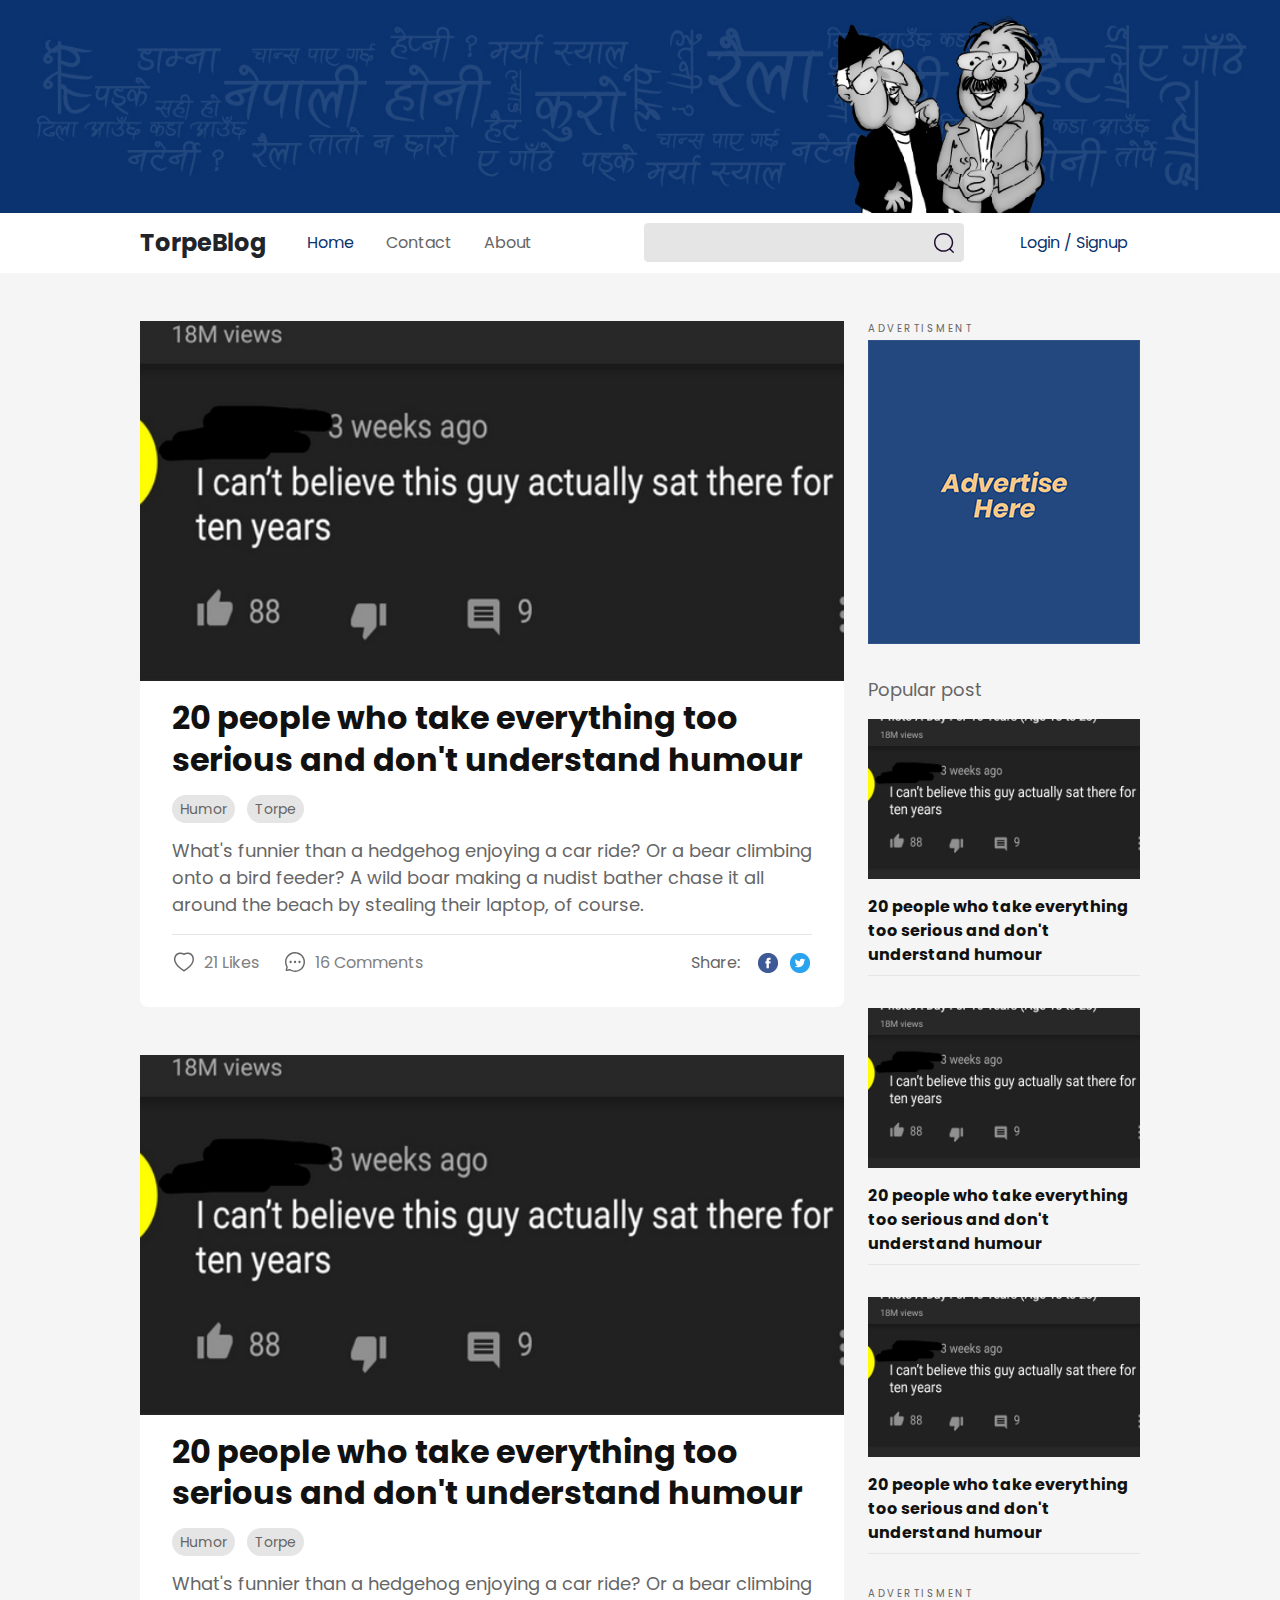
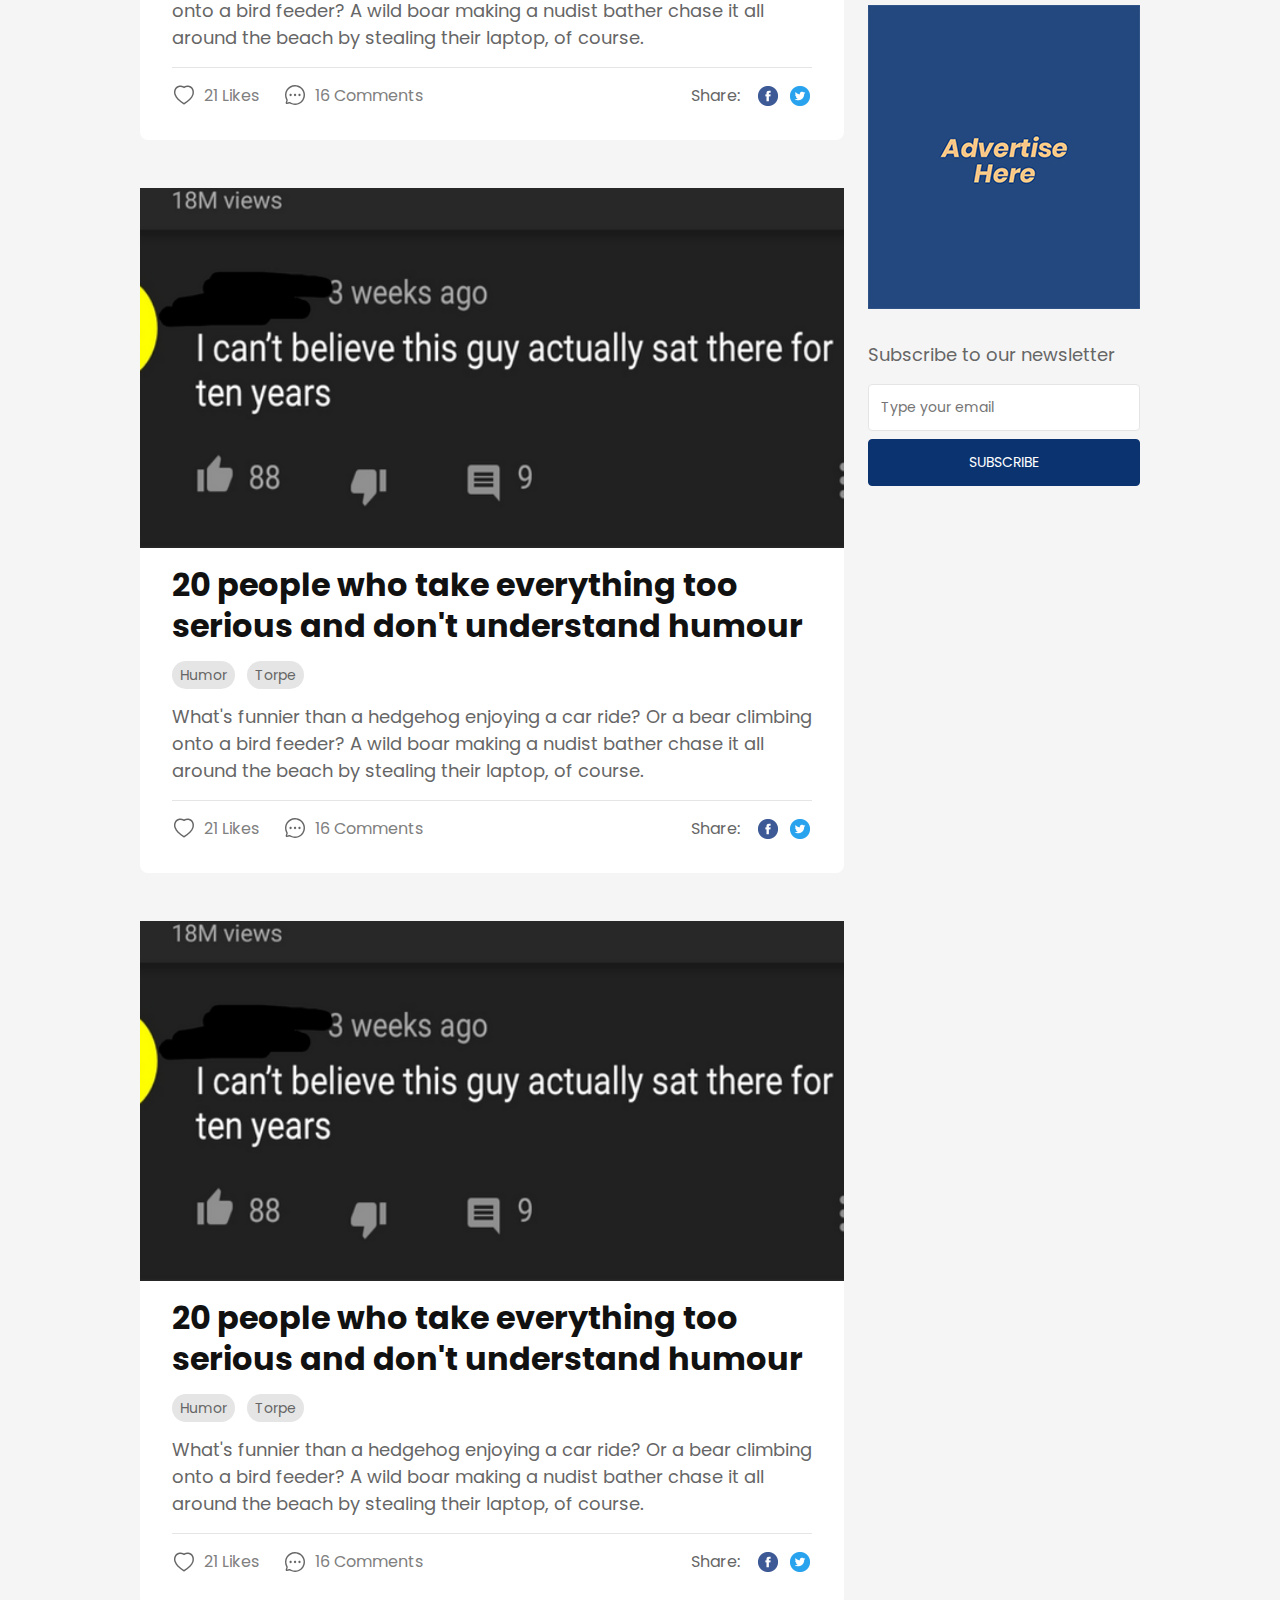
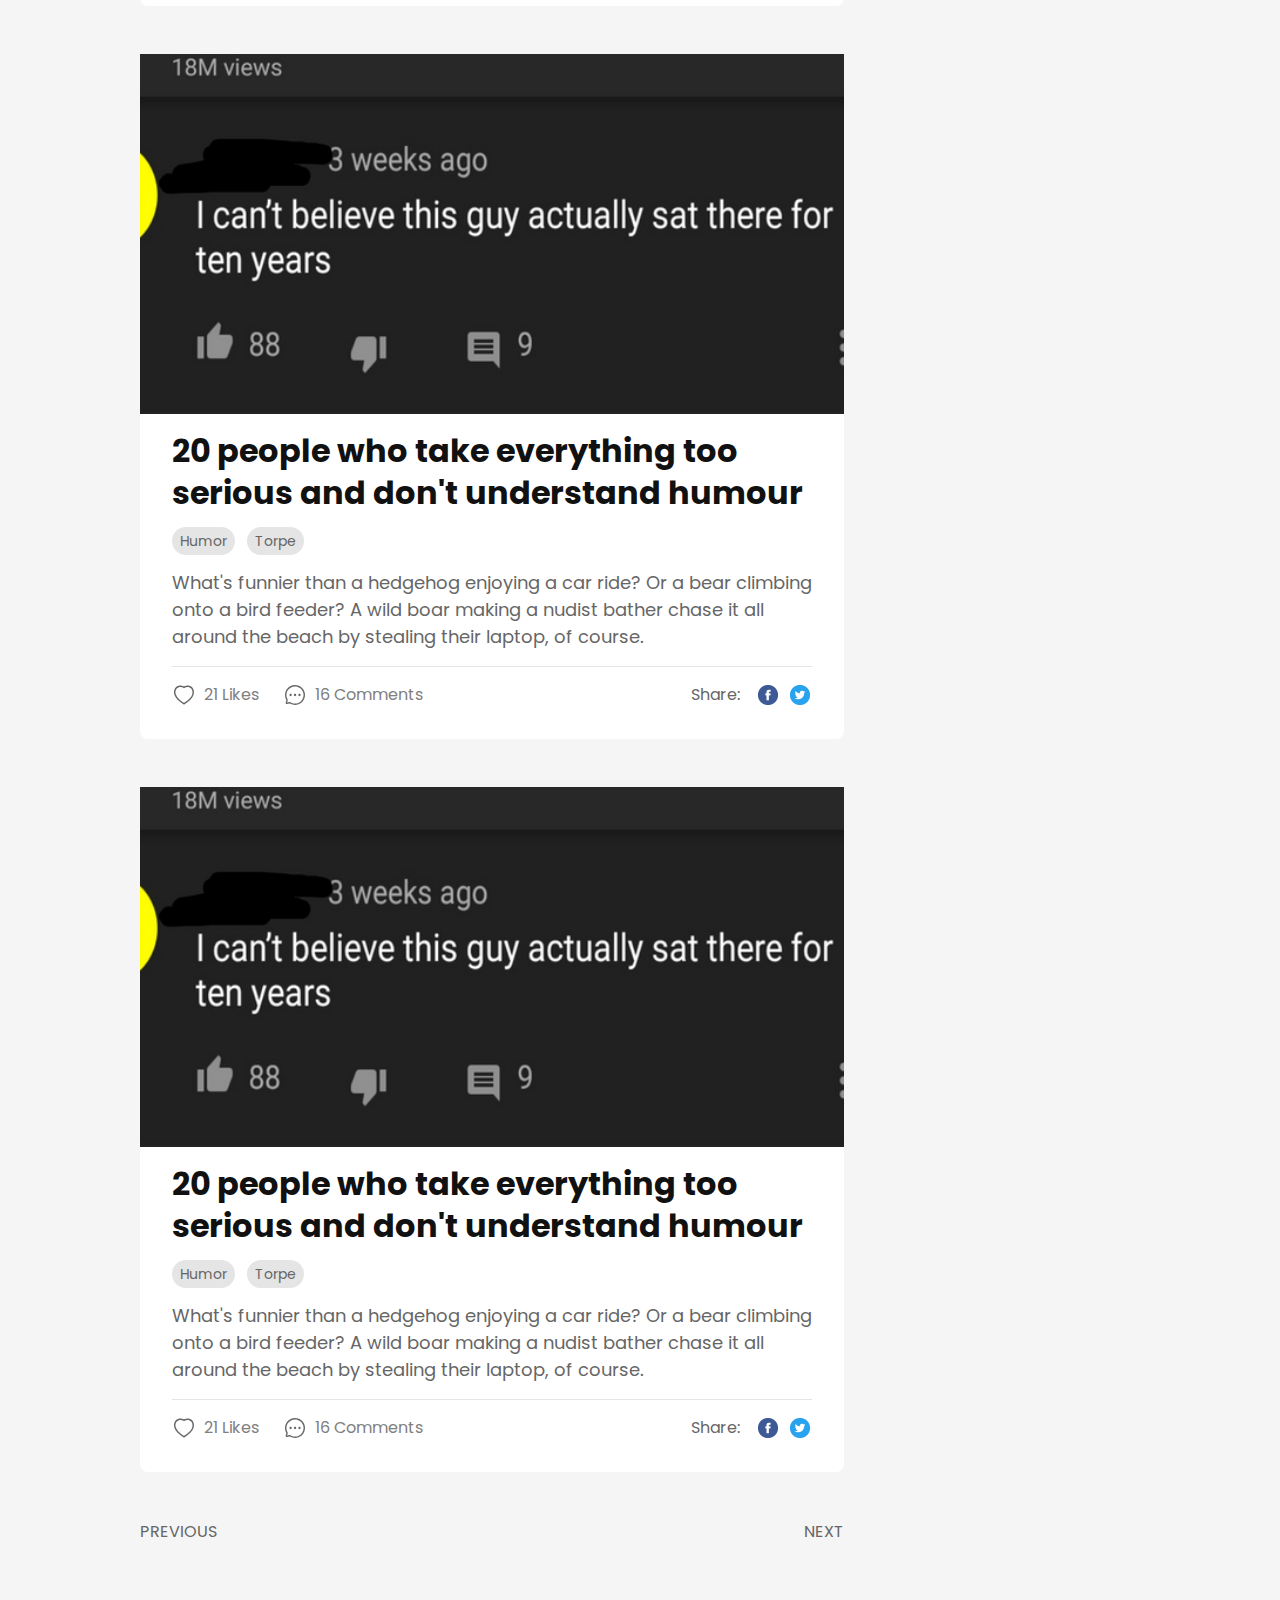
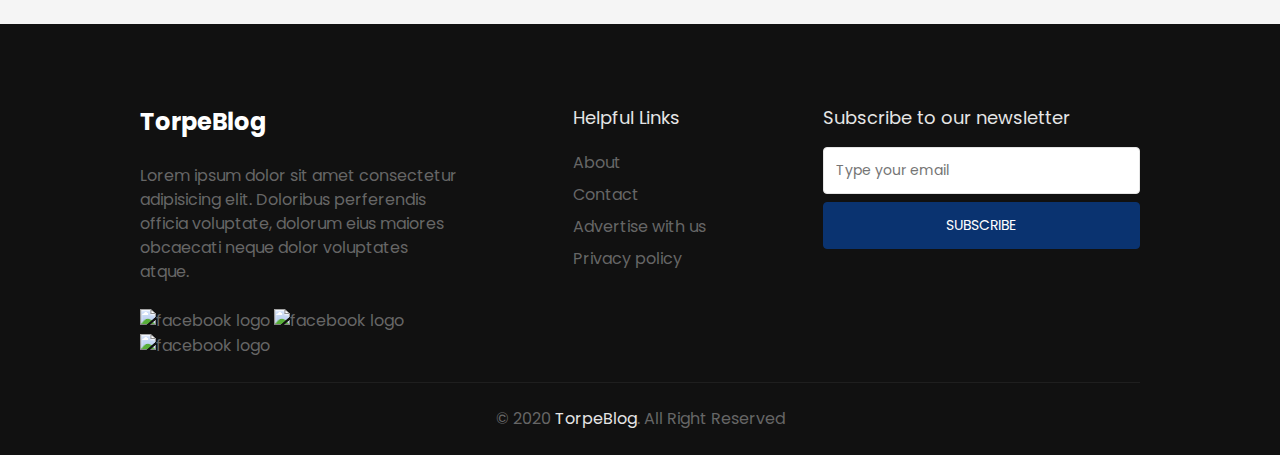
==== commit 32cbadd1: "Update navbar and post link" ====
--- a/index.html
+++ b/index.html
@@ -7,7 +7,7 @@
     <link rel="stylesheet" href="css/main.css" />
   </head>
   <body>
-    <header>
+    <header class="site-header">
       <div class="header-image">
         <img src="assets/img/Header.jpg" alt="" />
       </div>
@@ -50,9 +50,18 @@
                 </svg>
               </button>
             </form>
-            <div class="login">
-              <a href="#" class="cta">Login / Signup</a>
-            </div>
+
+            <ul class="login">
+              <!-- <li>
+                <a href="#">Profile</a>
+              </li>
+              <li>
+                <a href="#">Logout</a>
+              </li> -->
+              <li>
+                <a href="#" class="cta">Login / Signup</a>
+              </li>
+            </ul>
           </div>
         </div>
       </nav>
@@ -62,11 +71,13 @@
         <article class="post">
           <header class="post-header">
             <div class="post-cover">
-              <img src="./assets/img/post-cover-1.webp" alt="" />
+              <a href="single-post.html">
+                <img src="./assets/img/post-cover-1.webp" alt="" />
+              </a>
             </div>
           </header>
           <h1>
-            <a href="#" class="post-title">
+            <a href="single-post.html" class="post-title">
               20 people who take everything too serious and don't understand
               humour
             </a>
@@ -142,11 +153,13 @@
         <article class="post">
           <header class="post-header">
             <div class="post-cover">
-              <img src="./assets/img/post-cover-1.webp" alt="" />
+              <a href="single-post.html">
+                <img src="./assets/img/post-cover-1.webp" alt="" />
+              </a>
             </div>
           </header>
           <h1>
-            <a href="#" class="post-title">
+            <a href="single-post.html" class="post-title">
               20 people who take everything too serious and don't understand
               humour
             </a>
@@ -223,11 +236,13 @@
         <article class="post">
           <header class="post-header">
             <div class="post-cover">
-              <img src="./assets/img/post-cover-1.webp" alt="" />
+              <a href="single-post.html">
+                <img src="./assets/img/post-cover-1.webp" alt="" />
+              </a>
             </div>
           </header>
           <h1>
-            <a href="#" class="post-title">
+            <a href="single-post.html" class="post-title">
               20 people who take everything too serious and don't understand
               humour
             </a>
@@ -300,15 +315,16 @@
             </div>
           </footer>
         </article>
-
         <article class="post">
           <header class="post-header">
             <div class="post-cover">
-              <img src="./assets/img/post-cover-1.webp" alt="" />
+              <a href="single-post.html">
+                <img src="./assets/img/post-cover-1.webp" alt="" />
+              </a>
             </div>
           </header>
           <h1>
-            <a href="#" class="post-title">
+            <a href="single-post.html" class="post-title">
               20 people who take everything too serious and don't understand
               humour
             </a>
@@ -381,15 +397,16 @@
             </div>
           </footer>
         </article>
-
         <article class="post">
           <header class="post-header">
             <div class="post-cover">
-              <img src="./assets/img/post-cover-1.webp" alt="" />
+              <a href="single-post.html">
+                <img src="./assets/img/post-cover-1.webp" alt="" />
+              </a>
             </div>
           </header>
           <h1>
-            <a href="#" class="post-title">
+            <a href="single-post.html" class="post-title">
               20 people who take everything too serious and don't understand
               humour
             </a>
@@ -466,11 +483,13 @@
         <article class="post">
           <header class="post-header">
             <div class="post-cover">
-              <img src="./assets/img/post-cover-1.webp" alt="" />
+              <a href="single-post.html">
+                <img src="./assets/img/post-cover-1.webp" alt="" />
+              </a>
             </div>
           </header>
           <h1>
-            <a href="#" class="post-title">
+            <a href="single-post.html" class="post-title">
               20 people who take everything too serious and don't understand
               humour
             </a>
@@ -561,7 +580,7 @@
           <p class="widget-title">Popular post</p>
           <div class="widget-posts">
             <div class="widget-post">
-              <a href="#">
+              <a href="single-post.html">
                 <div class="widget-post-cover">
                   <img src="./assets/img/post-cover-1.webp" alt="" />
                 </div>
@@ -572,7 +591,7 @@
               </a>
             </div>
             <div class="widget-post">
-              <a href="#">
+              <a href="single-post.html">
                 <div class="widget-post-cover">
                   <img src="./assets/img/post-cover-1.webp" alt="" />
                 </div>
@@ -583,7 +602,7 @@
               </a>
             </div>
             <div class="widget-post">
-              <a href="#">
+              <a href="single-post.html">
                 <div class="widget-post-cover">
                   <img src="./assets/img/post-cover-1.webp" alt="" />
                 </div>
@@ -593,13 +612,13 @@
                 </h4>
               </a>
             </div>
-            <div class="torpead-widget">
-              <p class="advertisment-title">Advertisment</p>
-              <a href="https://pramodpoudel.com.np">
-                <img src="./assets/img/torpead.jpg" alt="Advertise here" />
-              </a>
-            </div>
-          </div>
+          </div>
+        </div>
+        <div class="torpead-widget">
+          <p class="advertisment-title">Advertisment</p>
+          <a href="https://pramodpoudel.com.np">
+            <img src="./assets/img/torpead.jpg" alt="Advertise here" />
+          </a>
         </div>
         <div class="widget">
           <p class="widget-title">Subscribe to our newsletter</p>
--- a/css/main.css
+++ b/css/main.css
@@ -367,6 +367,12 @@
   line-height: 1.3;
 }
 
+h2 {
+  font-size: 24px;
+  line-height: 32px;
+  margin-bottom: 16px;
+}
+
 p {
   font-size: 18px;
   color: #666666;
@@ -440,7 +446,9 @@
   border-radius: 12px;
   background: #666666;
   border: 1px solid transparent;
-  display: none;
+  display: -webkit-box;
+  display: -ms-flexbox;
+  display: flex;
   -webkit-box-pack: center;
       -ms-flex-pack: center;
           justify-content: center;
@@ -448,6 +456,13 @@
       -ms-flex-align: center;
           align-items: center;
   cursor: pointer;
+  -webkit-transform: translate3d(100px, 0, 0);
+          transform: translate3d(100px, 0, 0);
+  -webkit-transition: -webkit-transform ease-in 50ms;
+  transition: -webkit-transform ease-in 50ms;
+  -o-transition: transform ease-in 50ms;
+  transition: transform ease-in 50ms;
+  transition: transform ease-in 50ms, -webkit-transform ease-in 50ms;
 }
 
 .scroll-to-top svg {
@@ -459,17 +474,17 @@
   background: #0a3370;
 }
 
-header {
+.site-header {
   background: #0a3370;
 }
 
-header .header-image {
-  display: -webkit-box;
-  display: -ms-flexbox;
-  display: flex;
-}
-
-header .header-image img {
+.site-header .header-image {
+  display: -webkit-box;
+  display: -ms-flexbox;
+  display: flex;
+}
+
+.site-header .header-image img {
   height: auto;
   width: 100%;
   max-height: 240px;
@@ -545,6 +560,24 @@
   padding: 0;
   border: none;
   background: transparent;
+}
+
+.navbar .login {
+  display: -webkit-box;
+  display: -ms-flexbox;
+  display: flex;
+  -webkit-box-align: center;
+      -ms-flex-align: center;
+          align-items: center;
+  margin: 0;
+}
+
+.navbar .login li {
+  padding: 0 16px;
+}
+
+.navbar .login li:last-child {
+  padding-right: 0;
 }
 
 .navbar .login .cta {
@@ -571,7 +604,7 @@
 }
 
 .nav-menu ul li {
-  padding: 0 24px;
+  padding: 0 16px;
 }
 
 .nav-link a {
@@ -621,16 +654,16 @@
   color: #0a3370;
 }
 
-.post .categories {
+.categories {
   list-style: none;
   padding: 0;
 }
 
-.post .categories li {
+.categories li {
   display: inline-block;
 }
 
-.post .category {
+.categories .category {
   font-size: 14px;
   padding: 4px 8px;
   border-radius: 24px;
@@ -642,12 +675,13 @@
   transition: all ease-in 100ms;
 }
 
-.post .category:hover {
+.categories .category:hover {
   background: #666666;
   color: #e5e5e5;
 }
 
-.page {
+.page,
+.single-post {
   padding: 32px;
   background: #ffffff;
   border-radius: 8px;
@@ -664,6 +698,9 @@
   -webkit-box-pack: justify;
       -ms-flex-pack: justify;
           justify-content: space-between;
+  -webkit-box-align: center;
+      -ms-flex-align: center;
+          align-items: center;
 }
 
 .post-reacts {
@@ -874,4 +911,154 @@
   height: 160px;
   resize: none;
 }
+
+p.published-date {
+  margin-left: 16px;
+  font-size: 14px;
+  color: #9b9b9b;
+}
+
+.single-post {
+  width: 100%;
+}
+
+.single-post .post-content img {
+  width: 100%;
+  height: auto;
+  margin: 0 0 48px 0;
+}
+
+.single-post .post-footer {
+  border-bottom: 1px solid #e5e5e5;
+  padding-bottom: 16px;
+}
+
+.comment-section {
+  margin-top: 24px;
+}
+
+.comment-box {
+  display: -webkit-box;
+  display: -ms-flexbox;
+  display: flex;
+}
+
+.comment-box label {
+  display: none;
+}
+
+.comment-box .input-group {
+  -webkit-box-flex: 2;
+      -ms-flex-positive: 2;
+          flex-grow: 2;
+  margin-right: 8px;
+}
+
+.comment-box .form-control {
+  -webkit-box-flex: 1;
+      -ms-flex: 1;
+          flex: 1;
+  width: 100%;
+  resize: none;
+}
+
+.comment-box button {
+  width: 160px;
+  height: 100%;
+}
+
+.comment {
+  display: -webkit-box;
+  display: -ms-flexbox;
+  display: flex;
+  margin-bottom: 16px;
+}
+
+.comment .comment-block {
+  -webkit-box-flex: 1;
+      -ms-flex: 1;
+          flex: 1;
+}
+
+.comment .comment-user-img {
+  width: 56px;
+  height: 56px;
+  margin-right: 16px;
+  -ms-flex-preferred-size: auto;
+      flex-basis: auto;
+  overflow: hidden;
+}
+
+.comment .comment-user-img img {
+  width: 56px;
+  height: 56px;
+  border-radius: 32px;
+  -o-object-fit: cover;
+     object-fit: cover;
+}
+
+.comment .user-info {
+  font-size: 16px;
+  font-weight: bold;
+}
+
+.comment .comment-time {
+  font-size: 12px;
+  color: #9b9b9b;
+  margin-left: 8px;
+}
+
+.view-more-comments {
+  text-align: center;
+  margin-top: 40px;
+  text-transform: uppercase;
+}
+
+.similar-posts {
+  display: -ms-grid;
+  display: grid;
+  -ms-grid-columns: 1fr 1fr 1fr;
+      grid-template-columns: 1fr 1fr 1fr;
+  grid-column-gap: 24px;
+}
+
+.similar-post {
+  margin-bottom: 32px;
+}
+
+.similar-post a {
+  display: inline-block;
+}
+
+.similar-post img {
+  width: 100%;
+  height: 160px;
+  -o-object-fit: cover;
+     object-fit: cover;
+  -webkit-transition: all ease-in 300ms;
+  -o-transition: all ease-in 300ms;
+  transition: all ease-in 300ms;
+}
+
+.similar-post .similar-post-title {
+  color: #111111;
+  padding: 16px;
+  background: #ffffff;
+}
+
+.similar-post .similar-post-cover {
+  width: 100%;
+  height: 160px;
+  overflow: hidden;
+}
+
+.similar-post:hover img {
+  -webkit-transform: scale(1.05);
+      -ms-transform: scale(1.05);
+          transform: scale(1.05);
+}
+
+.similar-post:hover .similar-post-title {
+  color: #0a3370;
+}
 /*# sourceMappingURL=main.css.map */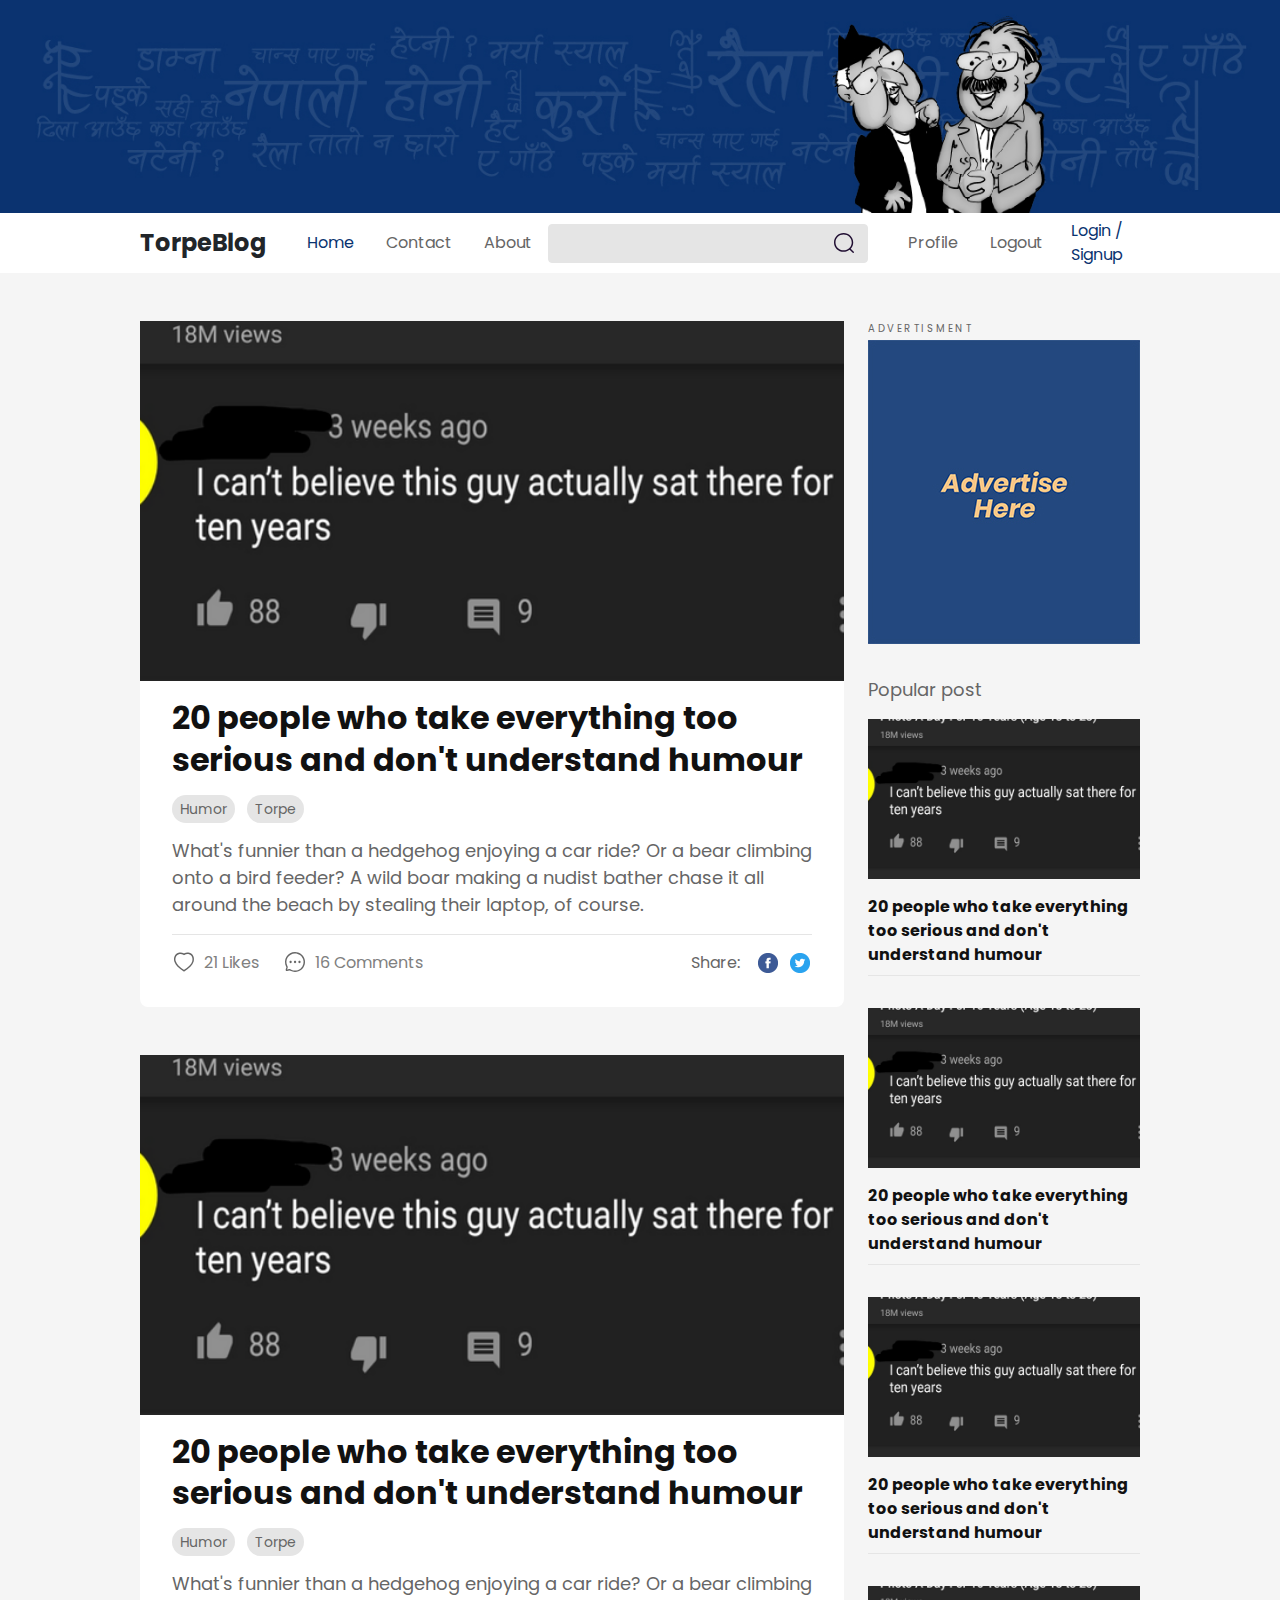
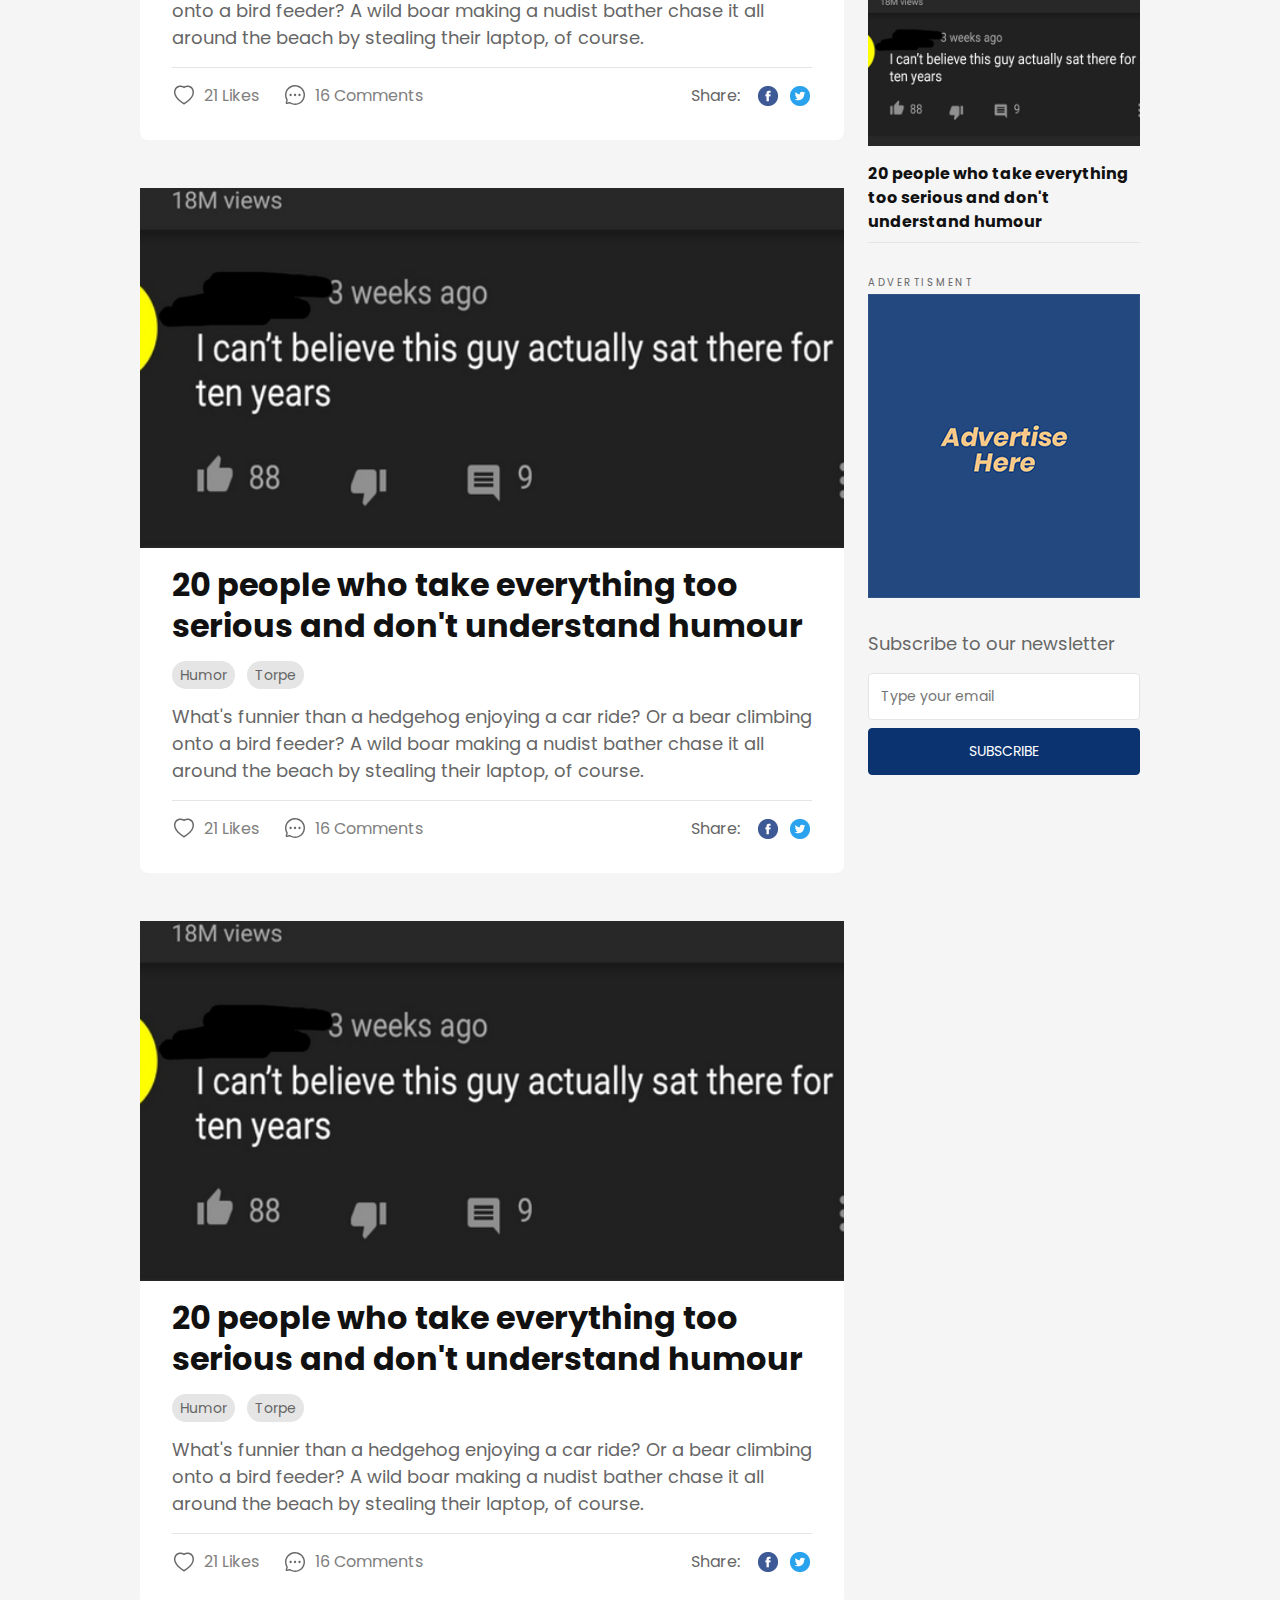
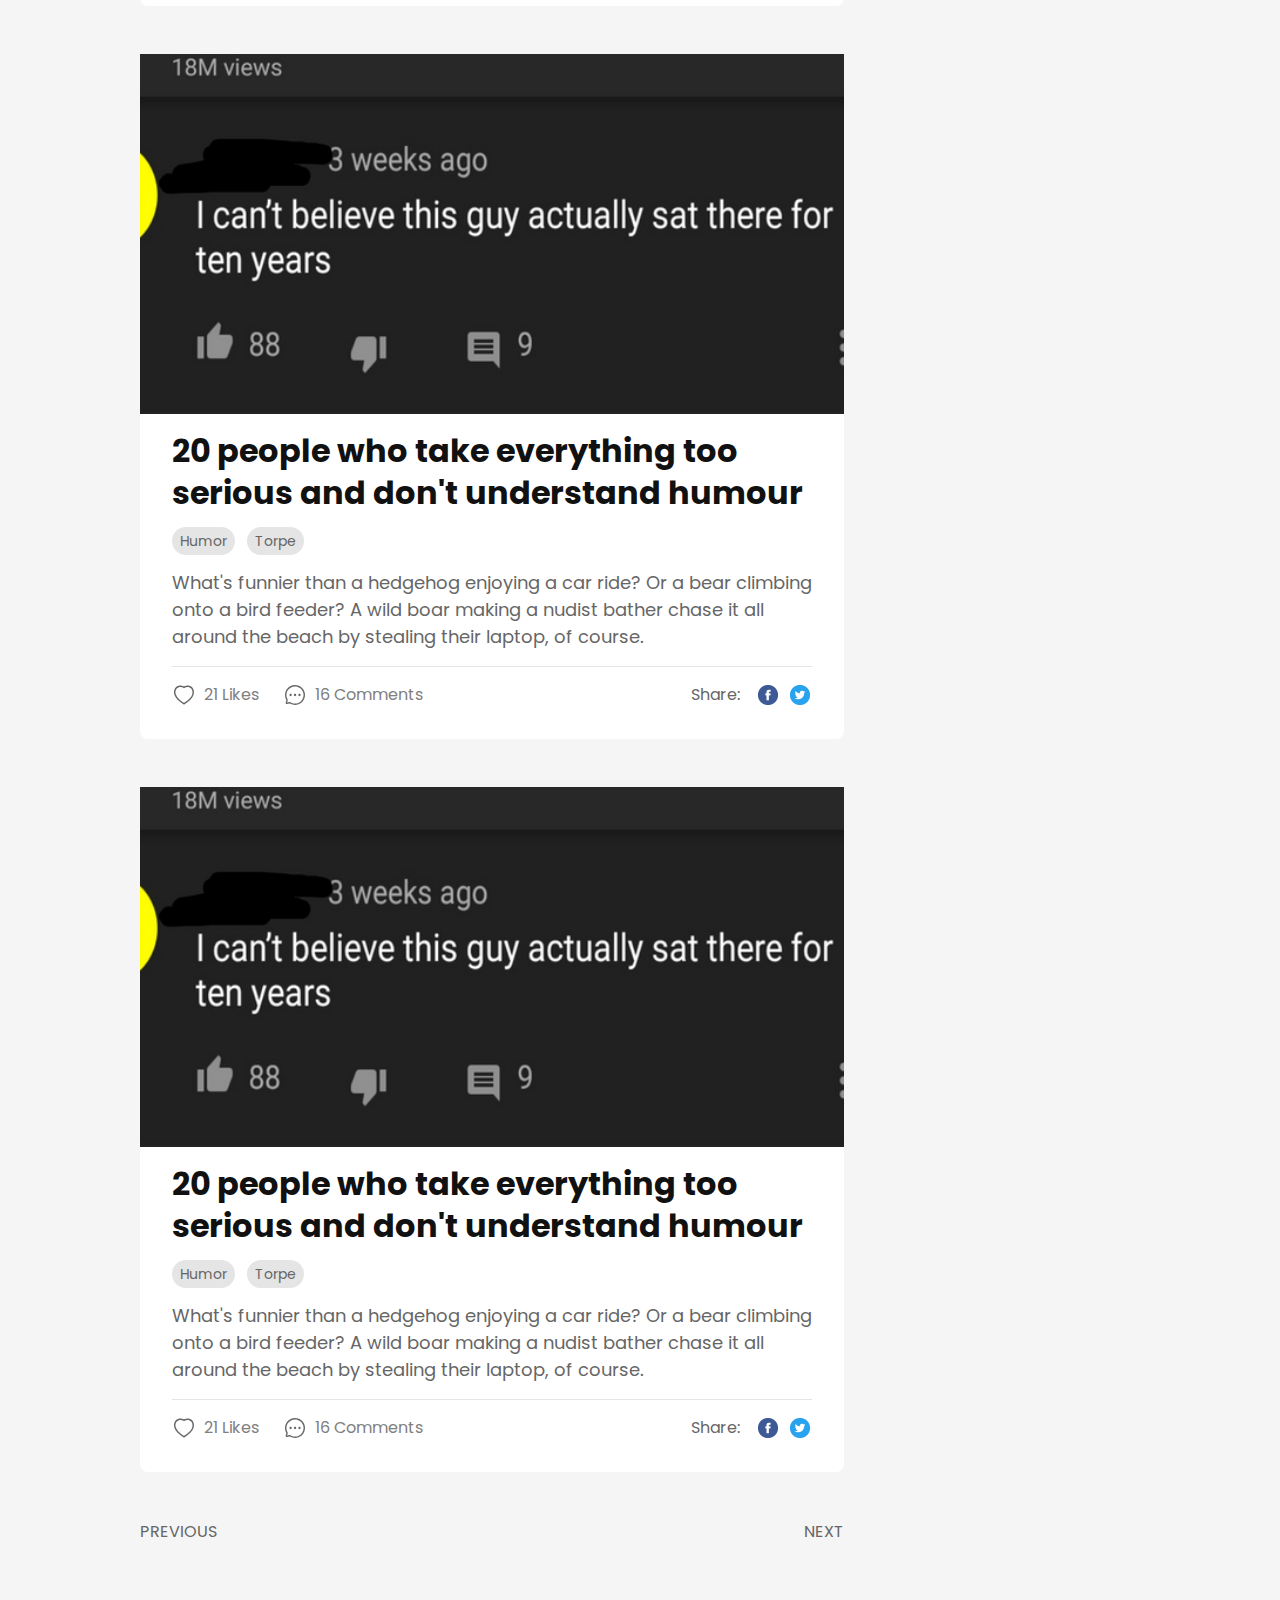
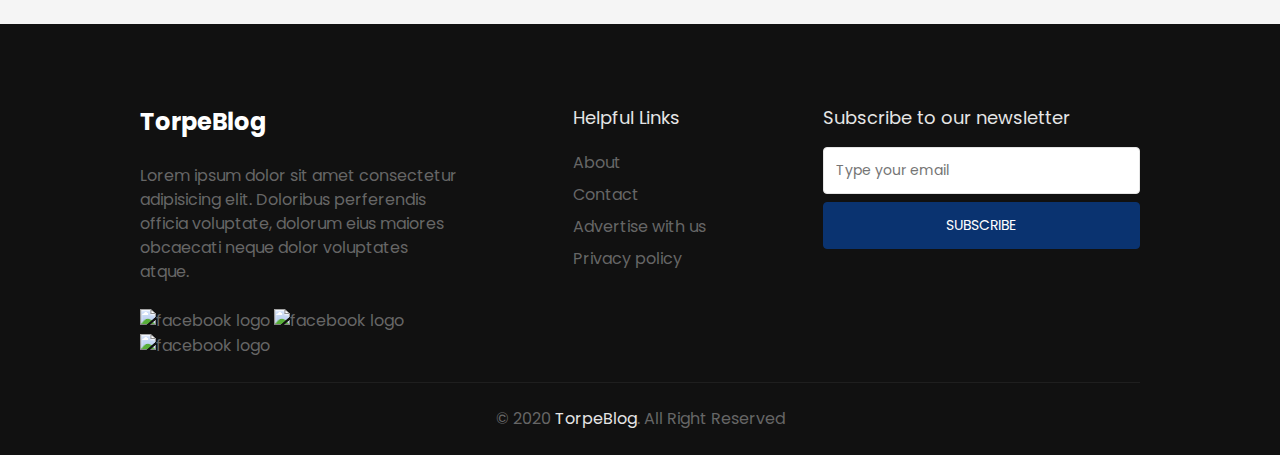
==== commit 3722a191: "Update responsiveness upto 772px and higher" ====
--- a/index.html
+++ b/index.html
@@ -50,19 +50,31 @@
                 </svg>
               </button>
             </form>
-
             <ul class="login">
-              <!-- <li>
+              <li class="nav-link">
                 <a href="#">Profile</a>
               </li>
-              <li>
+              <li class="nav-link">
                 <a href="#">Logout</a>
-              </li> -->
-              <li>
+              </li>
+              <li class="nav-link">
                 <a href="#" class="cta">Login / Signup</a>
               </li>
             </ul>
           </div>
+          <button class="hamburger hamRotate">
+            <svg class="" viewBox="0 0 100 100" width="60">
+              <path
+                class="line top"
+                d="m 30,33 h 40 c 0,0 9.044436,-0.654587 9.044436,-8.508902 0,-7.854315 -8.024349,-11.958003 -14.89975,-10.85914 -6.875401,1.098863 -13.637059,4.171617 -13.637059,16.368042 v 40"
+              />
+              <path class="line middle" d="m 30,50 h 40" />
+              <path
+                class="line bottom"
+                d="m 30,67 h 40 c 12.796276,0 15.357889,-11.717785 15.357889,-26.851538 0,-15.133752 -4.786586,-27.274118 -16.667516,-27.274118 -11.88093,0 -18.499247,6.994427 -18.435284,17.125656 l 0.252538,40"
+              />
+            </svg>
+          </button>
         </div>
       </nav>
     </header>
@@ -579,6 +591,17 @@
         <div class="widget">
           <p class="widget-title">Popular post</p>
           <div class="widget-posts">
+            <div class="widget-post">
+              <a href="single-post.html">
+                <div class="widget-post-cover">
+                  <img src="./assets/img/post-cover-1.webp" alt="" />
+                </div>
+                <h4 class="widget-post-title">
+                  20 people who take everything too serious and don't understand
+                  humour
+                </h4>
+              </a>
+            </div>
             <div class="widget-post">
               <a href="single-post.html">
                 <div class="widget-post-cover">
--- a/css/main.css
+++ b/css/main.css
@@ -478,12 +478,6 @@
   background: #0a3370;
 }
 
-.site-header .header-image {
-  display: -webkit-box;
-  display: -ms-flexbox;
-  display: flex;
-}
-
 .site-header .header-image img {
   height: auto;
   width: 100%;
@@ -496,6 +490,14 @@
   background: #ffffff;
   width: 100%;
   height: 100%;
+}
+
+.navbar.active {
+  height: auto;
+  max-height: 560px;
+  -webkit-transition: max-height cubic-bezier(0.165, 0.84, 0.44, 1) 400ms;
+  -o-transition: max-height cubic-bezier(0.165, 0.84, 0.44, 1) 400ms;
+  transition: max-height cubic-bezier(0.165, 0.84, 0.44, 1) 400ms;
 }
 
 .navbar {
@@ -506,7 +508,12 @@
   -webkit-box-align: center;
       -ms-flex-align: center;
           align-items: center;
-  height: 60px;
+  height: auto;
+  max-height: 60px;
+  z-index: 10;
+  -webkit-transition: max-height cubic-bezier(0.165, 0.84, 0.44, 1) 400ms;
+  -o-transition: max-height cubic-bezier(0.165, 0.84, 0.44, 1) 400ms;
+  transition: max-height cubic-bezier(0.165, 0.84, 0.44, 1) 400ms;
 }
 
 .navbar .right-menu {
@@ -527,6 +534,9 @@
   display: -webkit-box;
   display: -ms-flexbox;
   display: flex;
+  -webkit-box-align: center;
+      -ms-flex-align: center;
+          align-items: center;
 }
 
 .navbar .search-container .input-group {
@@ -539,7 +549,7 @@
 
 .navbar .search-container #search {
   width: 320px;
-  padding: 8px 12px;
+  padding: 8px 40px 8px 12px;
   margin: 0;
   background: #e5e5e5;
 }
@@ -549,7 +559,7 @@
 }
 
 .navbar .search-container .search-icon {
-  margin-left: -32px;
+  margin-left: -36px;
 }
 
 .navbar .search-container .search-icon svg {
@@ -572,14 +582,6 @@
   margin: 0;
 }
 
-.navbar .login li {
-  padding: 0 16px;
-}
-
-.navbar .login li:last-child {
-  padding-right: 0;
-}
-
 .navbar .login .cta {
   color: #0a3370;
   padding: 8px 12px;
@@ -595,6 +597,66 @@
   color: #ffffff;
 }
 
+.hamburger {
+  cursor: pointer;
+  -webkit-transition: -webkit-transform 400ms;
+  transition: -webkit-transform 400ms;
+  -o-transition: transform 400ms;
+  transition: transform 400ms;
+  transition: transform 400ms, -webkit-transform 400ms;
+  -webkit-user-select: none;
+     -moz-user-select: none;
+      -ms-user-select: none;
+          user-select: none;
+  display: none;
+  background: transparent;
+  border: none;
+  outline: none;
+  padding: 0;
+}
+
+.hamburger:focus {
+  outline: none;
+}
+
+.hamRotate.active {
+  -webkit-transform: rotate(45deg);
+      -ms-transform: rotate(45deg);
+          transform: rotate(45deg);
+}
+
+.hamRotate180.active {
+  -webkit-transform: rotate(180deg);
+      -ms-transform: rotate(180deg);
+          transform: rotate(180deg);
+}
+
+.line {
+  fill: none;
+  -webkit-transition: stroke-dasharray 400ms, stroke-dashoffset 400ms;
+  -o-transition: stroke-dasharray 400ms, stroke-dashoffset 400ms;
+  transition: stroke-dasharray 400ms, stroke-dashoffset 400ms;
+  stroke: #000;
+  stroke-width: 5.5;
+  stroke-linecap: round;
+}
+
+.hamburger .top {
+  stroke-dasharray: 40 139;
+}
+
+.hamburger .bottom {
+  stroke-dasharray: 40 180;
+}
+
+.hamburger.active .top {
+  stroke-dashoffset: -98px;
+}
+
+.hamburger.active .bottom {
+  stroke-dashoffset: -138px;
+}
+
 .nav-menu ul {
   margin: 0;
   list-style: none;
@@ -603,12 +665,9 @@
   display: flex;
 }
 
-.nav-menu ul li {
-  padding: 0 16px;
-}
-
 .nav-link a {
-  padding: 16px 0;
+  padding: 16px 16px;
+  display: inline-block;
 }
 
 .nav-link .active {
@@ -758,7 +817,7 @@
 
 aside {
   height: 100%;
-  width: 100%;
+  width: 272px;
 }
 
 .torpead-widget img {
@@ -1061,4 +1120,131 @@
 .similar-post:hover .similar-post-title {
   color: #0a3370;
 }
+
+@media screen and (max-width: 1200px) {
+  .container {
+    padding: 0 80px;
+  }
+  .navbar .search-container #search {
+    width: 240px;
+  }
+}
+
+@media screen and (max-width: 991px) {
+  .navbar {
+    position: absolute;
+    -ms-flex-wrap: wrap;
+        flex-wrap: wrap;
+    -webkit-box-pack: justify;
+        -ms-flex-pack: justify;
+            justify-content: space-between;
+    z-index: 10;
+    overflow: hidden;
+    background: #ffffff;
+    padding-bottom: 48px;
+  }
+  .navbar .search-container {
+    -webkit-box-ordinal-group: 3;
+        -ms-flex-order: 2;
+            order: 2;
+    margin-right: 0;
+    padding: 16px 12px 16px 0;
+  }
+  .navbar .login {
+    width: 100%;
+  }
+  .navbar .login .cta {
+    padding: 16px;
+  }
+  .navbar .hamburger {
+    display: block;
+  }
+  .navbar .nav-menu,
+  .navbar .right-menu {
+    -webkit-box-ordinal-group: 2;
+        -ms-flex-order: 1;
+            order: 1;
+    width: 100%;
+    -ms-flex-item-align: end;
+        align-self: flex-end;
+  }
+  .navbar .nav-menu ul,
+  .navbar .right-menu,
+  .navbar .login {
+    -webkit-box-orient: vertical;
+    -webkit-box-direction: normal;
+        -ms-flex-direction: column;
+            flex-direction: column;
+    -webkit-box-align: end;
+        -ms-flex-align: end;
+            align-items: flex-end;
+  }
+  .container {
+    padding: 0 80px;
+  }
+  aside {
+    width: 100%;
+  }
+  .torpead-widget {
+    width: 272px;
+  }
+  .widget-posts {
+    display: -ms-grid;
+    display: grid;
+    -ms-grid-columns: 1fr 1fr;
+        grid-template-columns: 1fr 1fr;
+    grid-column-gap: 48px;
+    grid-row-gap: 24px;
+  }
+  .newsletter form {
+    display: -webkit-box;
+    display: -ms-flexbox;
+    display: flex;
+  }
+  .newsletter form .input-group {
+    -webkit-box-flex: 1;
+        -ms-flex: 1;
+            flex: 1;
+    margin-right: 24px;
+  }
+  .newsletter form .form-control {
+    margin: 0;
+  }
+  .newsletter form .btn {
+    -webkit-box-flex: 0;
+        -ms-flex: 0;
+            flex: 0;
+    padding: 12px 48px;
+  }
+  .site-footer .footer-top {
+    -ms-grid-columns: 1fr 1fr;
+        grid-template-columns: 1fr 1fr;
+  }
+  .site-footer .newsletter {
+    -ms-grid-column: 1;
+        grid-column-start: 1;
+    grid-column-end: 3;
+  }
+  section.main {
+    -ms-grid-columns: 1fr;
+        grid-template-columns: 1fr;
+    -ms-grid-rows: auto;
+        grid-template-rows: auto;
+    grid-row-gap: 48px;
+    margin-top: 108px;
+  }
+}
+
+@media screen and (max-width: 768px) {
+  .container {
+    padding: 0 24px;
+  }
+  .navbar {
+    top: 0;
+    right: 0;
+  }
+  .site-header .header-image {
+    display: none;
+  }
+}
 /*# sourceMappingURL=main.css.map */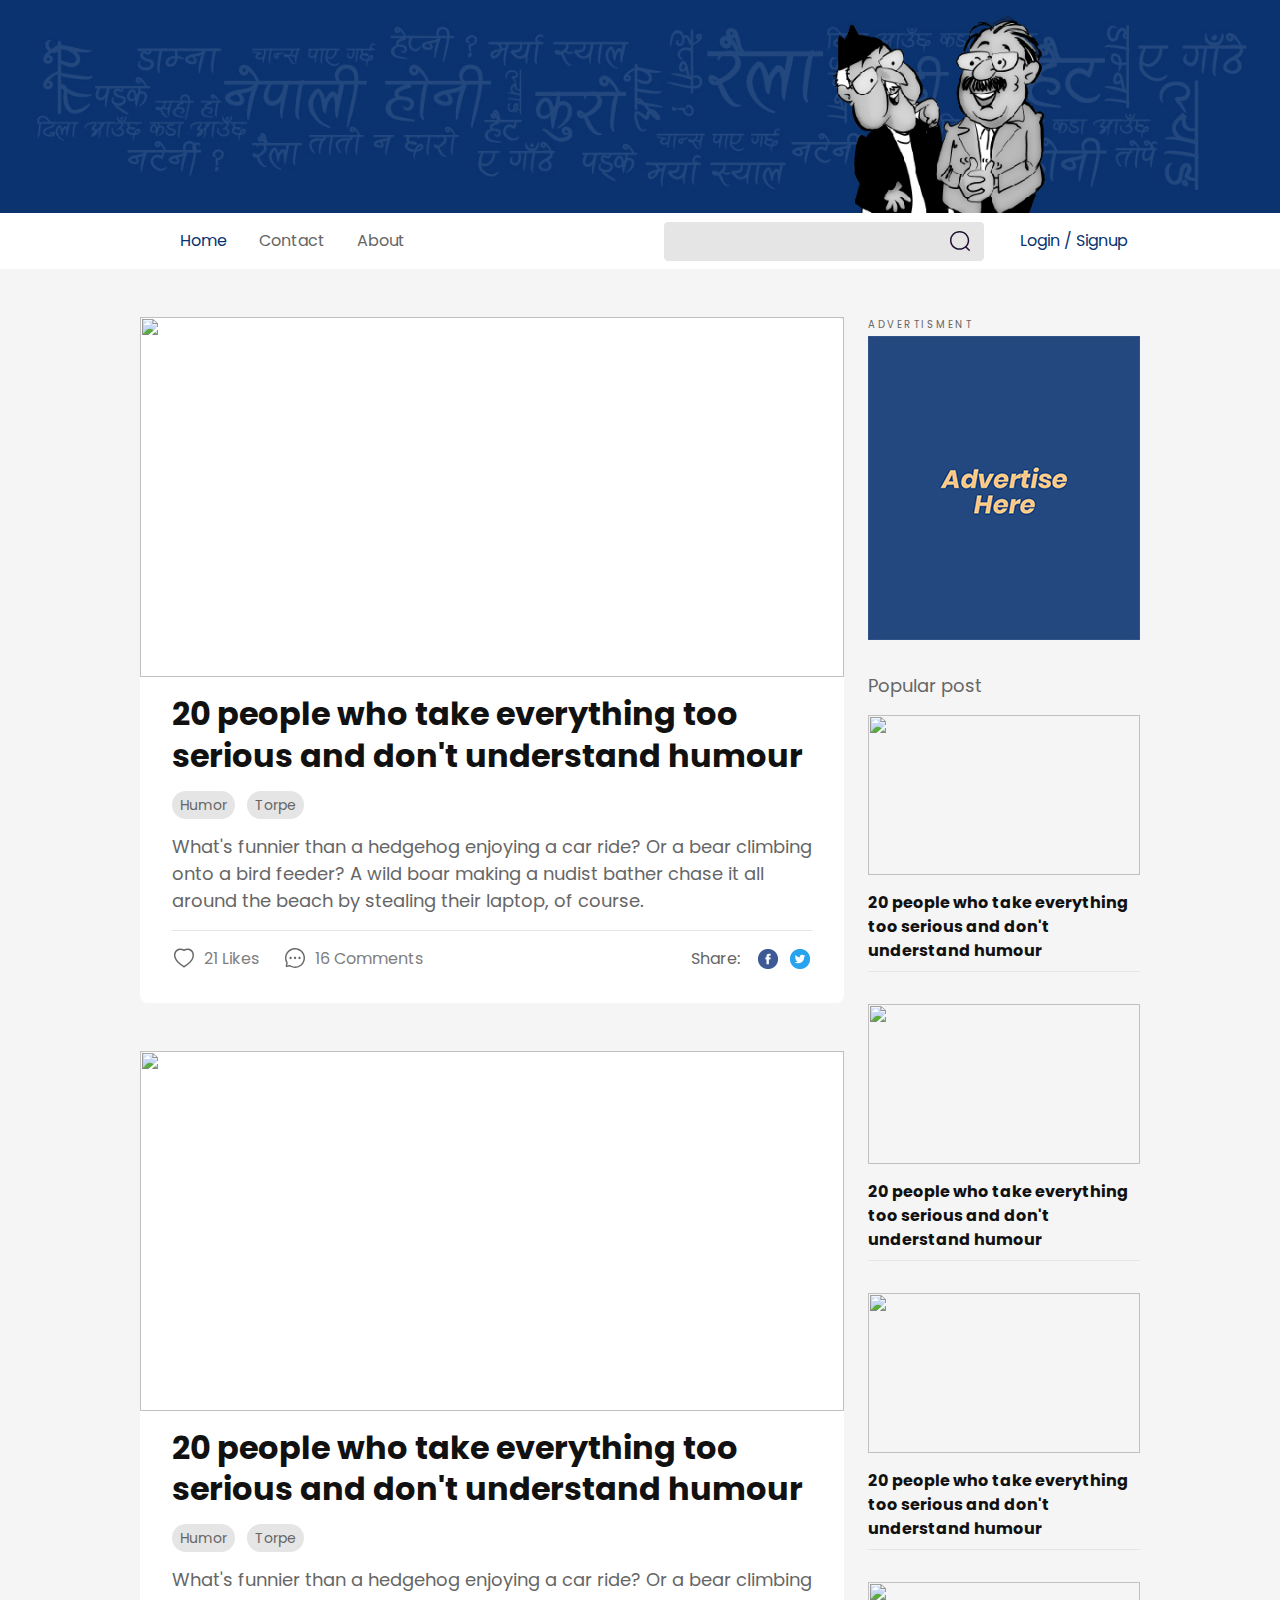
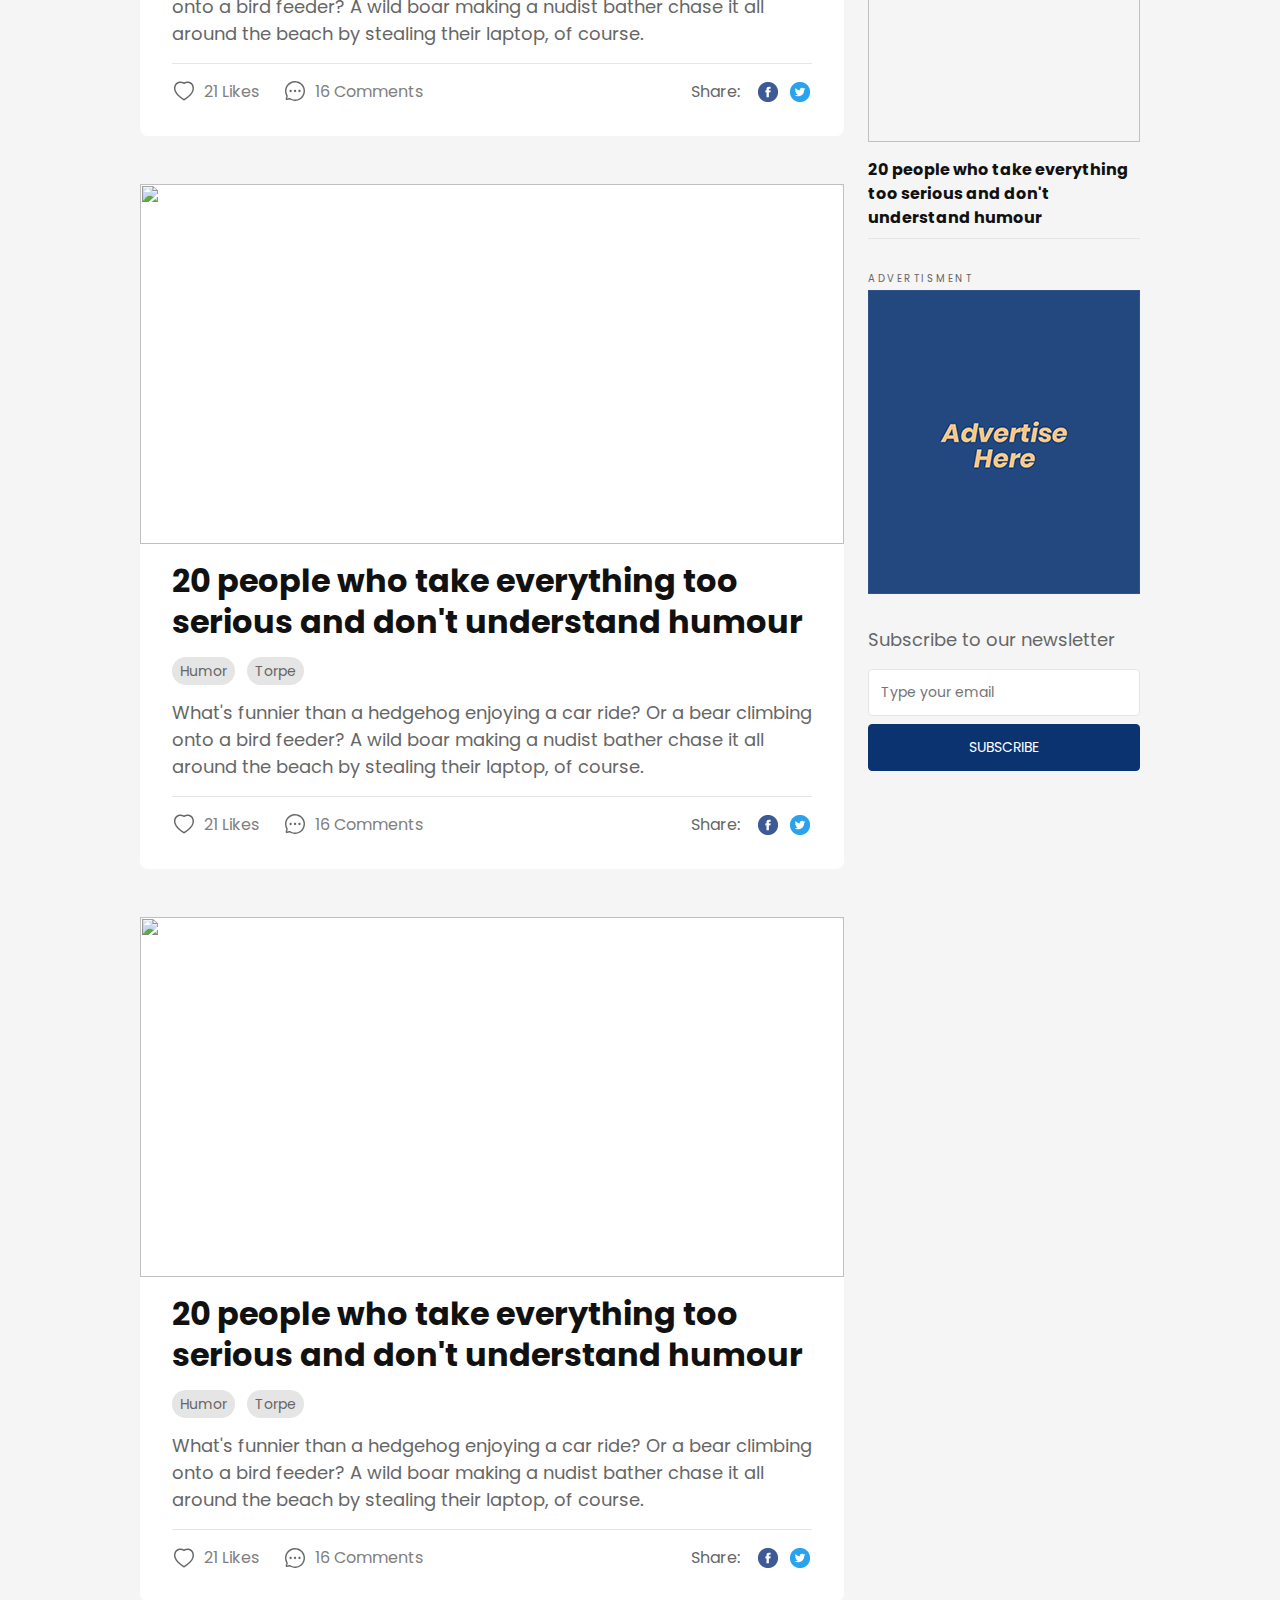
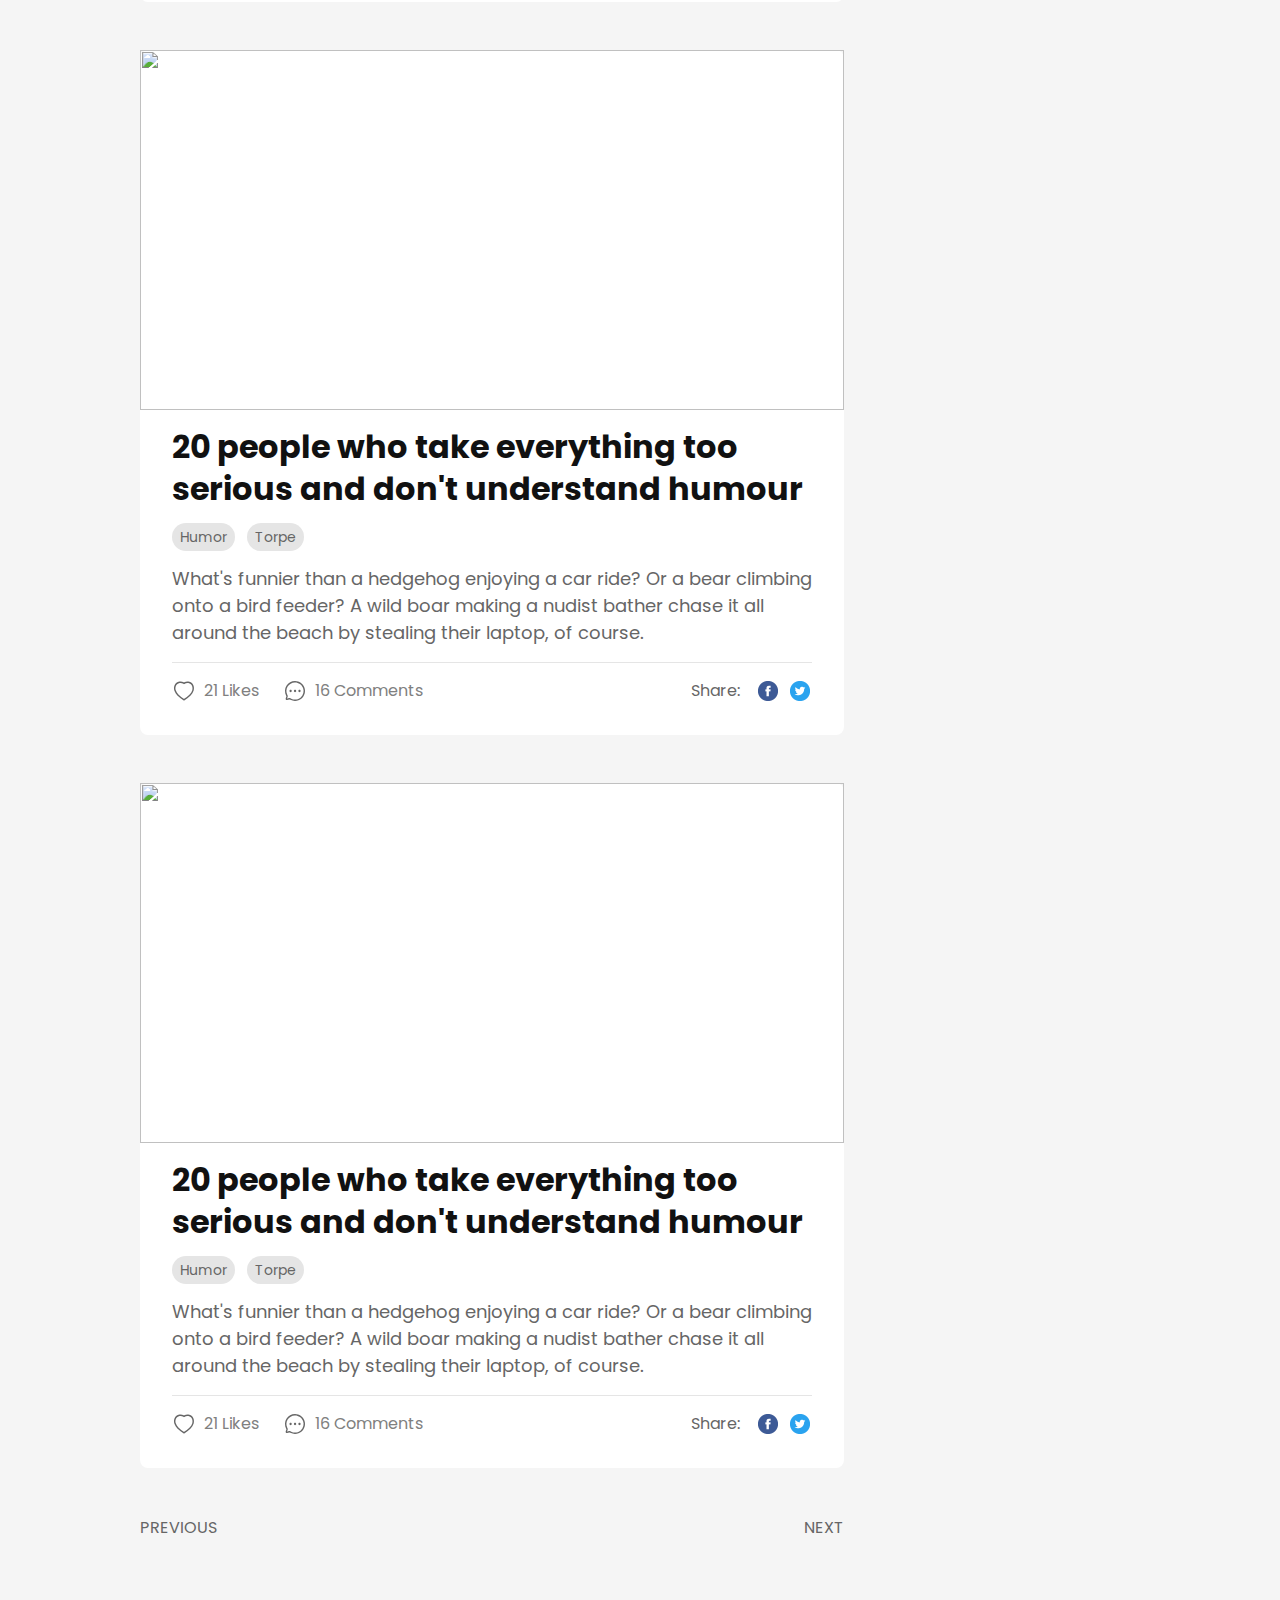
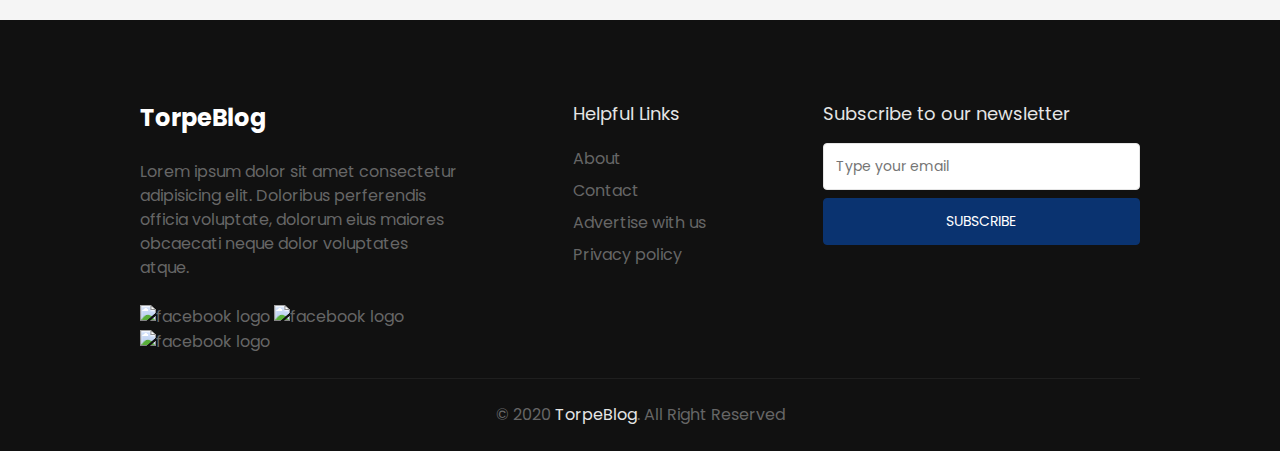
==== commit 59cad1a4: "Update some elements" ====
--- a/index.html
+++ b/index.html
@@ -13,10 +13,16 @@
       </div>
       <nav>
         <div class="navbar container">
-          <div class="brand">TorpeBlog</div>
+          <div class="brand">
+            <a href="index.html">
+              <img src="./assets/img/logo.png" alt="" />
+            </a>
+          </div>
           <div class="nav-menu">
             <ul>
-              <li class="nav-link"><a href="#" class="active">Home</a></li>
+              <li class="nav-link">
+                <a href="index.html" class="active">Home</a>
+              </li>
               <li class="nav-link"><a href="contact.html">Contact</a></li>
               <li class="nav-link"><a href="about.html">About</a></li>
             </ul>
@@ -51,14 +57,14 @@
               </button>
             </form>
             <ul class="login">
-              <li class="nav-link">
+              <!-- <li class="nav-link">
                 <a href="#">Profile</a>
               </li>
               <li class="nav-link">
                 <a href="#">Logout</a>
-              </li>
+              </li> -->
               <li class="nav-link">
-                <a href="#" class="cta">Login / Signup</a>
+                <a href="login.html" class="cta">Login / Signup</a>
               </li>
             </ul>
           </div>
@@ -84,7 +90,7 @@
           <header class="post-header">
             <div class="post-cover">
               <a href="single-post.html">
-                <img src="./assets/img/post-cover-1.webp" alt="" />
+                <img src="./assets/img/post-cover-1.jpg" alt="" />
               </a>
             </div>
           </header>
@@ -166,7 +172,7 @@
           <header class="post-header">
             <div class="post-cover">
               <a href="single-post.html">
-                <img src="./assets/img/post-cover-1.webp" alt="" />
+                <img src="./assets/img/post-cover-1.jpg" alt="" />
               </a>
             </div>
           </header>
@@ -249,7 +255,7 @@
           <header class="post-header">
             <div class="post-cover">
               <a href="single-post.html">
-                <img src="./assets/img/post-cover-1.webp" alt="" />
+                <img src="./assets/img/post-cover-1.jpg" alt="" />
               </a>
             </div>
           </header>
@@ -331,7 +337,7 @@
           <header class="post-header">
             <div class="post-cover">
               <a href="single-post.html">
-                <img src="./assets/img/post-cover-1.webp" alt="" />
+                <img src="./assets/img/post-cover-1.jpg" alt="" />
               </a>
             </div>
           </header>
@@ -413,7 +419,7 @@
           <header class="post-header">
             <div class="post-cover">
               <a href="single-post.html">
-                <img src="./assets/img/post-cover-1.webp" alt="" />
+                <img src="./assets/img/post-cover-1.jpg" alt="" />
               </a>
             </div>
           </header>
@@ -496,7 +502,7 @@
           <header class="post-header">
             <div class="post-cover">
               <a href="single-post.html">
-                <img src="./assets/img/post-cover-1.webp" alt="" />
+                <img src="./assets/img/post-cover-1.jpg" alt="" />
               </a>
             </div>
           </header>
@@ -594,7 +600,7 @@
             <div class="widget-post">
               <a href="single-post.html">
                 <div class="widget-post-cover">
-                  <img src="./assets/img/post-cover-1.webp" alt="" />
+                  <img src="./assets/img/post-cover-1.jpg" alt="" />
                 </div>
                 <h4 class="widget-post-title">
                   20 people who take everything too serious and don't understand
@@ -605,7 +611,7 @@
             <div class="widget-post">
               <a href="single-post.html">
                 <div class="widget-post-cover">
-                  <img src="./assets/img/post-cover-1.webp" alt="" />
+                  <img src="./assets/img/post-cover-1.jpg" alt="" />
                 </div>
                 <h4 class="widget-post-title">
                   20 people who take everything too serious and don't understand
@@ -616,7 +622,7 @@
             <div class="widget-post">
               <a href="single-post.html">
                 <div class="widget-post-cover">
-                  <img src="./assets/img/post-cover-1.webp" alt="" />
+                  <img src="./assets/img/post-cover-1.jpg" alt="" />
                 </div>
                 <h4 class="widget-post-title">
                   20 people who take everything too serious and don't understand
@@ -627,7 +633,7 @@
             <div class="widget-post">
               <a href="single-post.html">
                 <div class="widget-post-cover">
-                  <img src="./assets/img/post-cover-1.webp" alt="" />
+                  <img src="./assets/img/post-cover-1.jpg" alt="" />
                 </div>
                 <h4 class="widget-post-title">
                   20 people who take everything too serious and don't understand
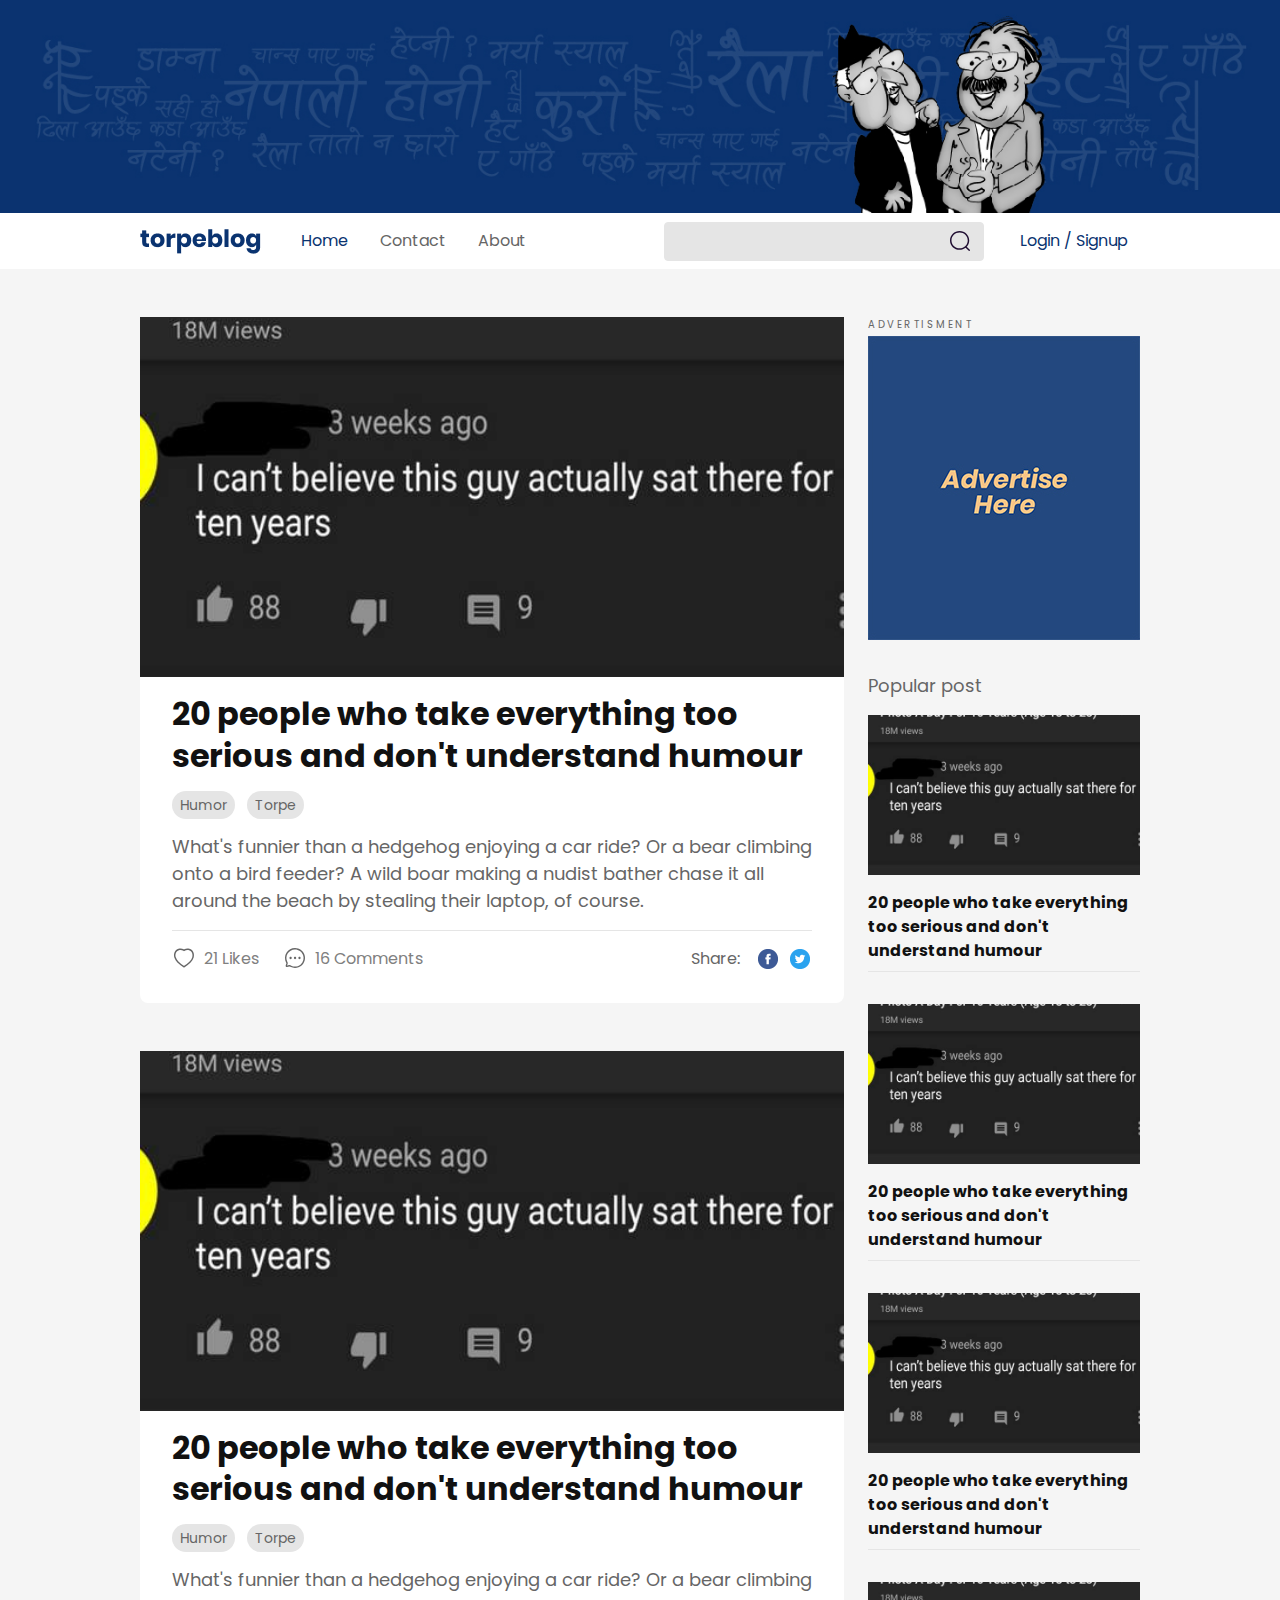
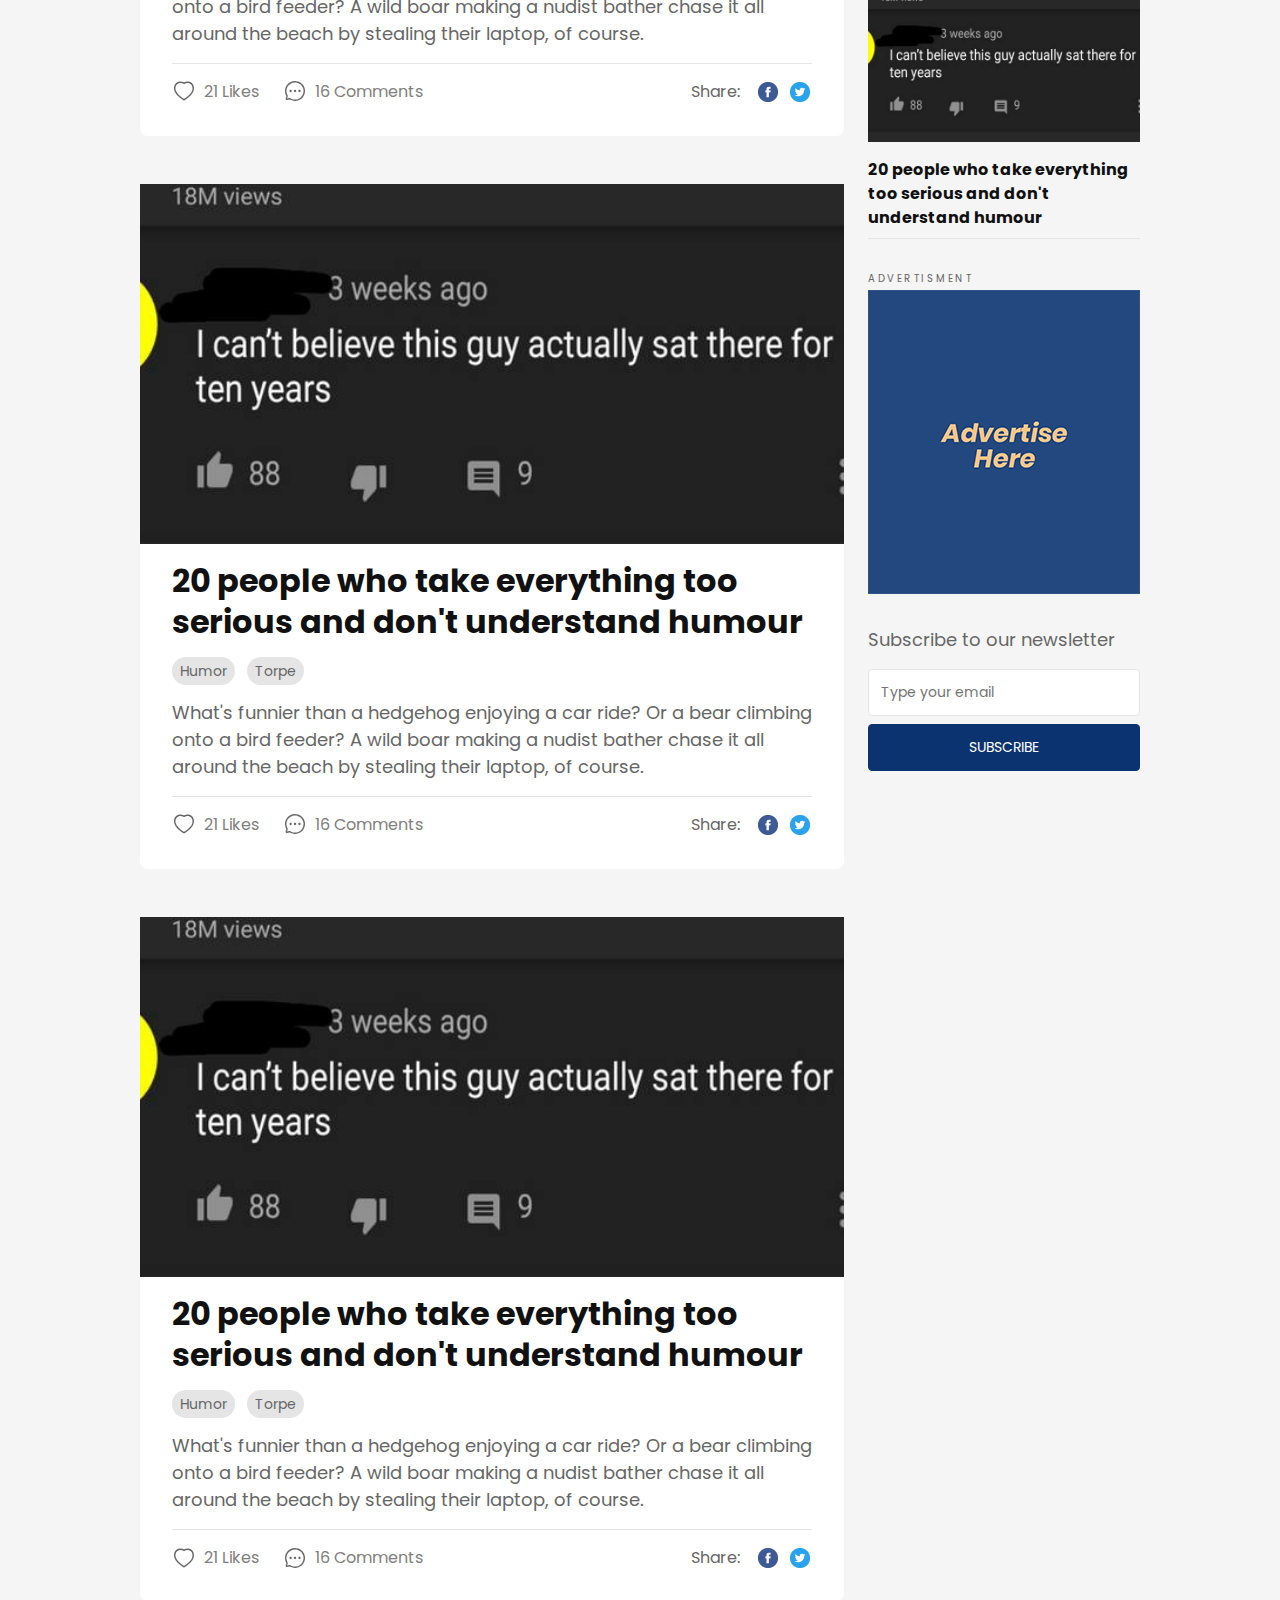
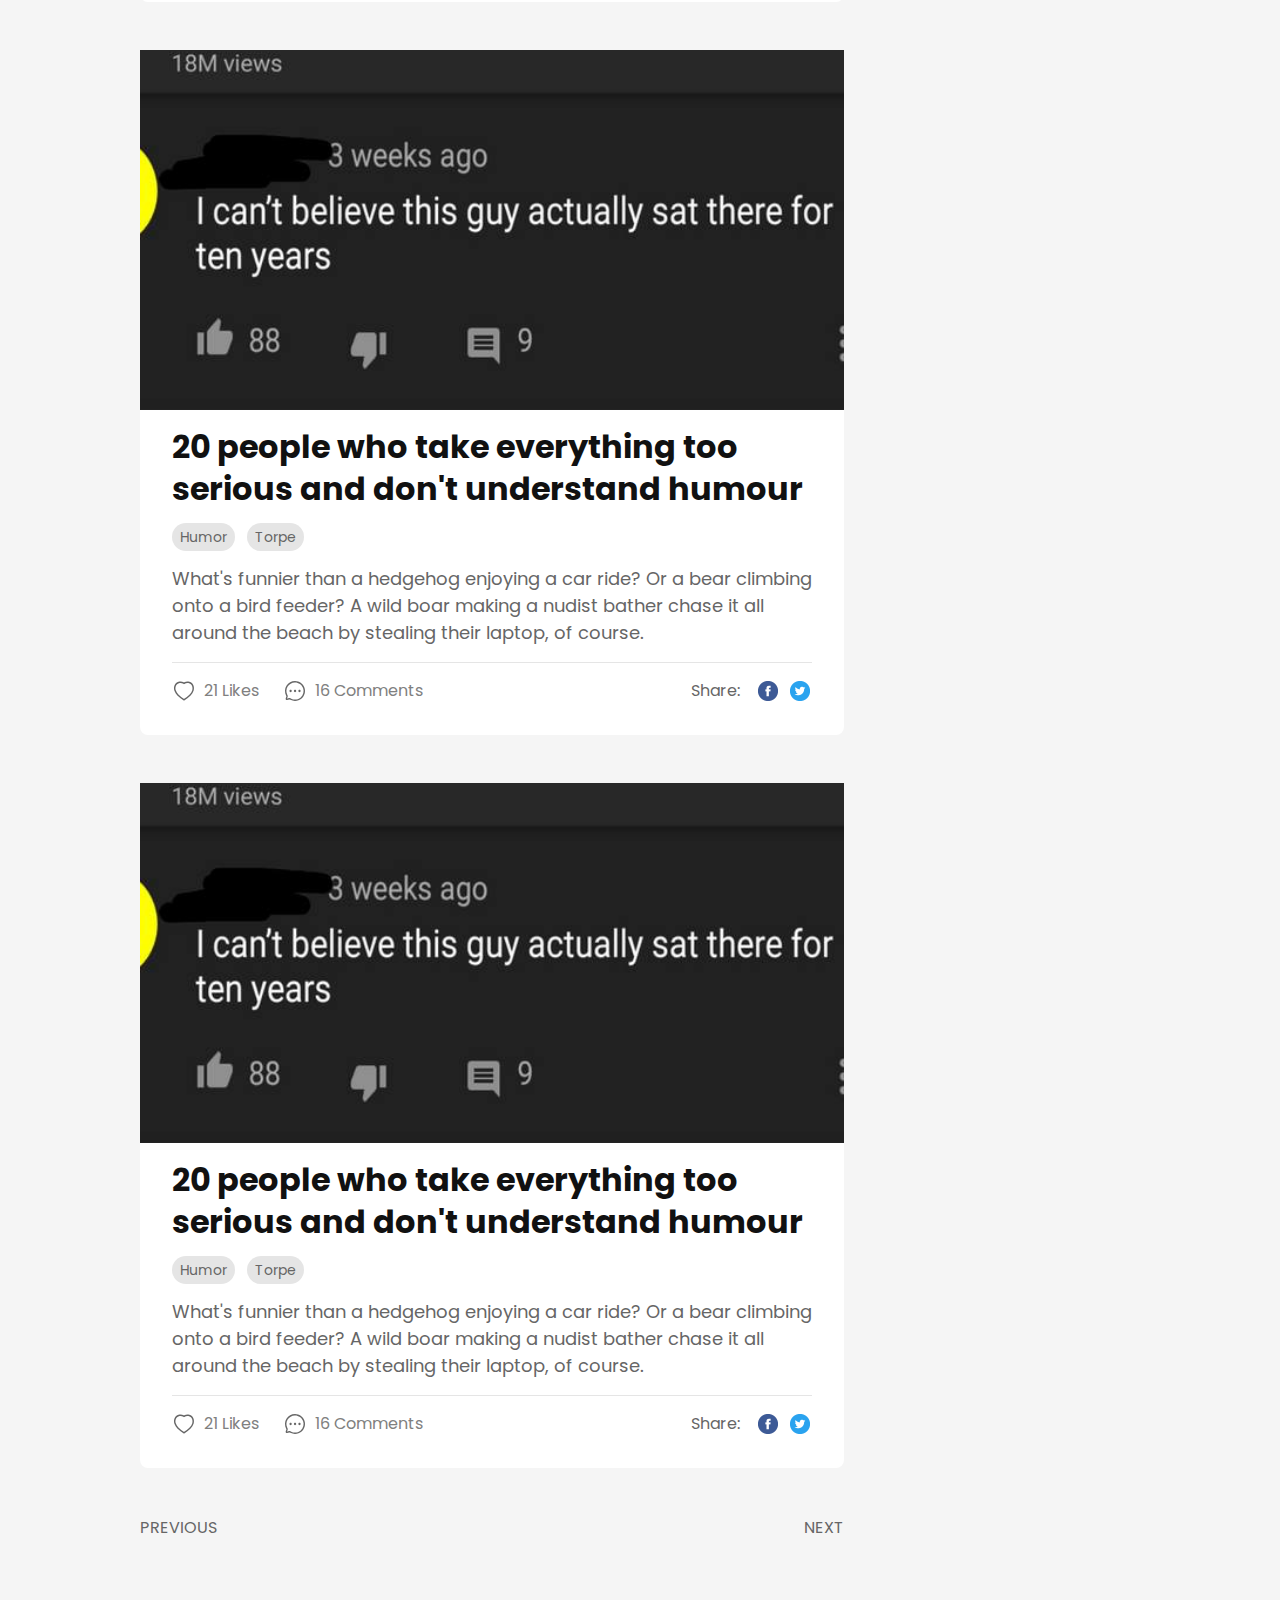
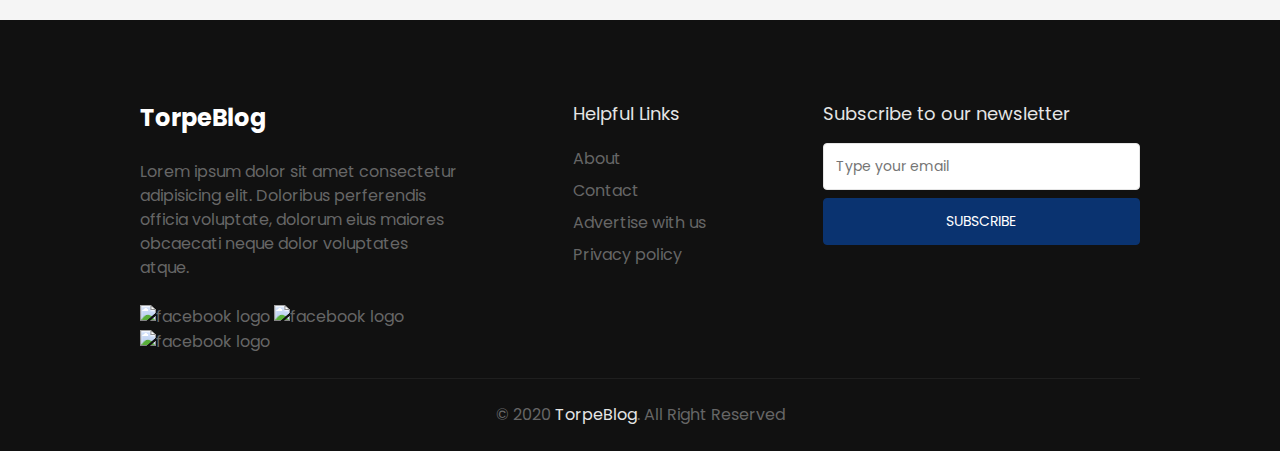
==== commit 3dd606f5: "Made slight changes" ====
--- a/index.html
+++ b/index.html
@@ -104,7 +104,6 @@
             <li>
               <a href="" class="category">Humor</a>
             </li>
-
             <li>
               <a href="" class="category">Torpe</a>
             </li>
--- a/css/main.css
+++ b/css/main.css
@@ -415,13 +415,14 @@
 }
 
 .input-group {
-  margin-bottom: 32px;
+  margin-bottom: 24px;
 }
 
 .input-group label {
   display: block;
   font-size: 14px;
   color: #666666;
+  margin-bottom: 4px;
 }
 
 .form-control {
@@ -495,9 +496,13 @@
 .navbar.active {
   height: auto;
   max-height: 560px;
+  padding-bottom: 24px;
   -webkit-transition: max-height cubic-bezier(0.165, 0.84, 0.44, 1) 400ms;
   -o-transition: max-height cubic-bezier(0.165, 0.84, 0.44, 1) 400ms;
   transition: max-height cubic-bezier(0.165, 0.84, 0.44, 1) 400ms;
+  border-radius: 0 0 8px 8px;
+  -webkit-box-shadow: 4px 4px 16px rgba(0, 0, 0, 0.08);
+          box-shadow: 4px 4px 16px rgba(0, 0, 0, 0.08);
 }
 
 .navbar {
@@ -524,8 +529,6 @@
 }
 
 .navbar .brand {
-  font-size: 24px;
-  font-weight: 700;
   margin-right: 24px;
 }
 
@@ -754,6 +757,8 @@
   display: -webkit-box;
   display: -ms-flexbox;
   display: flex;
+  -ms-flex-wrap: wrap;
+      flex-wrap: wrap;
   -webkit-box-pack: justify;
       -ms-flex-pack: justify;
           justify-content: space-between;
@@ -766,6 +771,8 @@
   display: -webkit-box;
   display: -ms-flexbox;
   display: flex;
+  -ms-flex-wrap: wrap;
+      flex-wrap: wrap;
 }
 
 .post-reacts > div {
@@ -963,7 +970,6 @@
 
 .contact-form .form-control {
   width: 100%;
-  border-color: #666666;
 }
 
 .contact-form textarea {
@@ -1018,6 +1024,7 @@
       -ms-flex: 1;
           flex: 1;
   width: 100%;
+  height: 92px;
   resize: none;
 }
 
@@ -1030,7 +1037,7 @@
   display: -webkit-box;
   display: -ms-flexbox;
   display: flex;
-  margin-bottom: 16px;
+  margin-bottom: 24px;
 }
 
 .comment .comment-block {
@@ -1119,6 +1126,39 @@
 
 .similar-post:hover .similar-post-title {
   color: #0a3370;
+}
+
+section.auth {
+  margin: 48px 0;
+}
+
+.login-register {
+  max-width: 480px;
+  width: 100%;
+  border-radius: 16px;
+  margin: auto;
+  background: #ffffff;
+  padding: 48px;
+}
+
+.login-register .form-control {
+  width: 100%;
+}
+
+.login-register .forgot-password {
+  font-size: 14px;
+  margin-bottom: 8px;
+}
+
+.login-register .create-one,
+.login-register .tos {
+  margin-top: 32px;
+  font-size: 14px;
+}
+
+.login-register .create-one:not(a),
+.login-register .tos:not(a) {
+  color: #666666;
 }
 
 @media screen and (max-width: 1200px) {
@@ -1144,11 +1184,18 @@
     padding-bottom: 48px;
   }
   .navbar .search-container {
+    width: 100%;
     -webkit-box-ordinal-group: 3;
         -ms-flex-order: 2;
             order: 2;
     margin-right: 0;
     padding: 16px 12px 16px 0;
+  }
+  .navbar .search-container .input-group {
+    width: 100%;
+  }
+  .navbar .search-container #search {
+    width: 100%;
   }
   .navbar .login {
     width: 100%;
@@ -1233,6 +1280,9 @@
     grid-row-gap: 48px;
     margin-top: 108px;
   }
+  section.auth {
+    margin-top: 80px;
+  }
 }
 
 @media screen and (max-width: 768px) {
@@ -1246,5 +1296,107 @@
   .site-header .header-image {
     display: none;
   }
+  h1 {
+    font-size: 24px;
+  }
+  p {
+    font-size: 16px;
+  }
+  p.small {
+    font-size: 14px;
+  }
+  .post {
+    padding: 0 16px 16px;
+  }
+  .post-cover {
+    width: calc(100% + 32px);
+    margin-left: -16px;
+  }
+  .similar-posts {
+    -ms-grid-columns: 1fr 1fr;
+        grid-template-columns: 1fr 1fr;
+    -ms-grid-rows: auto;
+        grid-template-rows: auto;
+    grid-row-gap: 48px;
+  }
+  .page,
+  .single-post {
+    padding-left: 16px;
+    padding-right: 16px;
+  }
+  .categories li {
+    padding-bottom: 12px;
+  }
+  p.published-date {
+    margin: 0;
+  }
+}
+
+@media screen and (max-width: 560px) {
+  .widget-posts {
+    -ms-grid-columns: 1fr;
+        grid-template-columns: 1fr;
+    -ms-grid-rows: auto;
+        grid-template-rows: auto;
+    width: 272px;
+  }
+  .post-cover {
+    height: 240px;
+  }
+  .post-cover img {
+    height: 240px;
+  }
+  .likes,
+  .comments,
+  .share {
+    padding: 12px 0;
+  }
+  .newsletter form {
+    display: block;
+  }
+  .newsletter form .input-group {
+    margin: 0;
+  }
+  .newsletter form .form-control {
+    margin-bottom: 8px;
+  }
+  .site-footer .footer-top {
+    -ms-grid-columns: 1fr;
+        grid-template-columns: 1fr;
+  }
+  .site-footer .newsletter {
+    -ms-grid-column: 1;
+        grid-column-start: 1;
+    grid-column-end: 2;
+  }
+  .site-footer .helpful-link {
+    justify-self: flex-start;
+  }
+  .comment-box {
+    display: block;
+    margin-bottom: 48px;
+  }
+  .comment-box .input-group {
+    margin: 0;
+  }
+  .comment .comment-user-img {
+    width: 32px;
+    height: 32px;
+  }
+  .comment .comment-user-img img {
+    width: 32px;
+    height: 32px;
+  }
+  .comment .user-info {
+    font-size: 14px;
+  }
+  .similar-posts {
+    width: 272px;
+    -ms-grid-columns: 1fr;
+        grid-template-columns: 1fr;
+    -ms-grid-rows: auto;
+        grid-template-rows: auto;
+    grid-row-gap: 0;
+  }
 }
 /*# sourceMappingURL=main.css.map */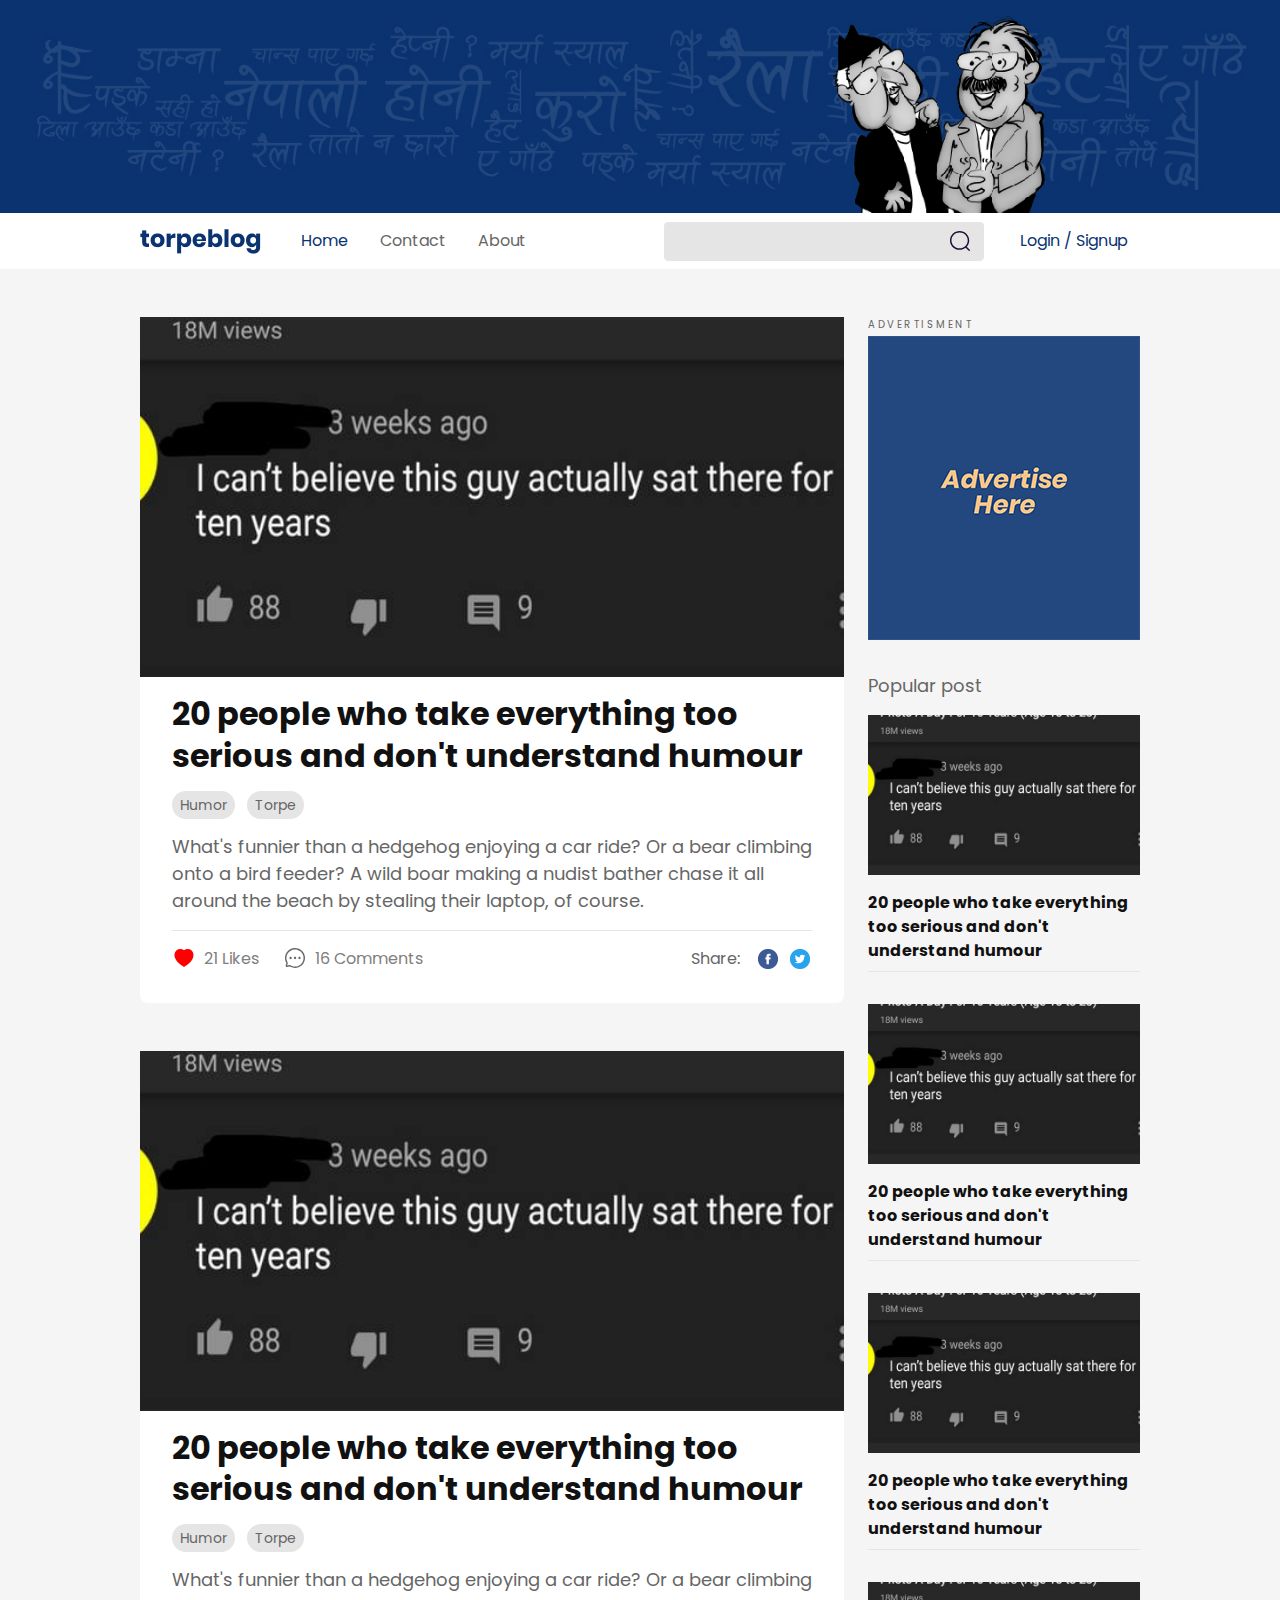
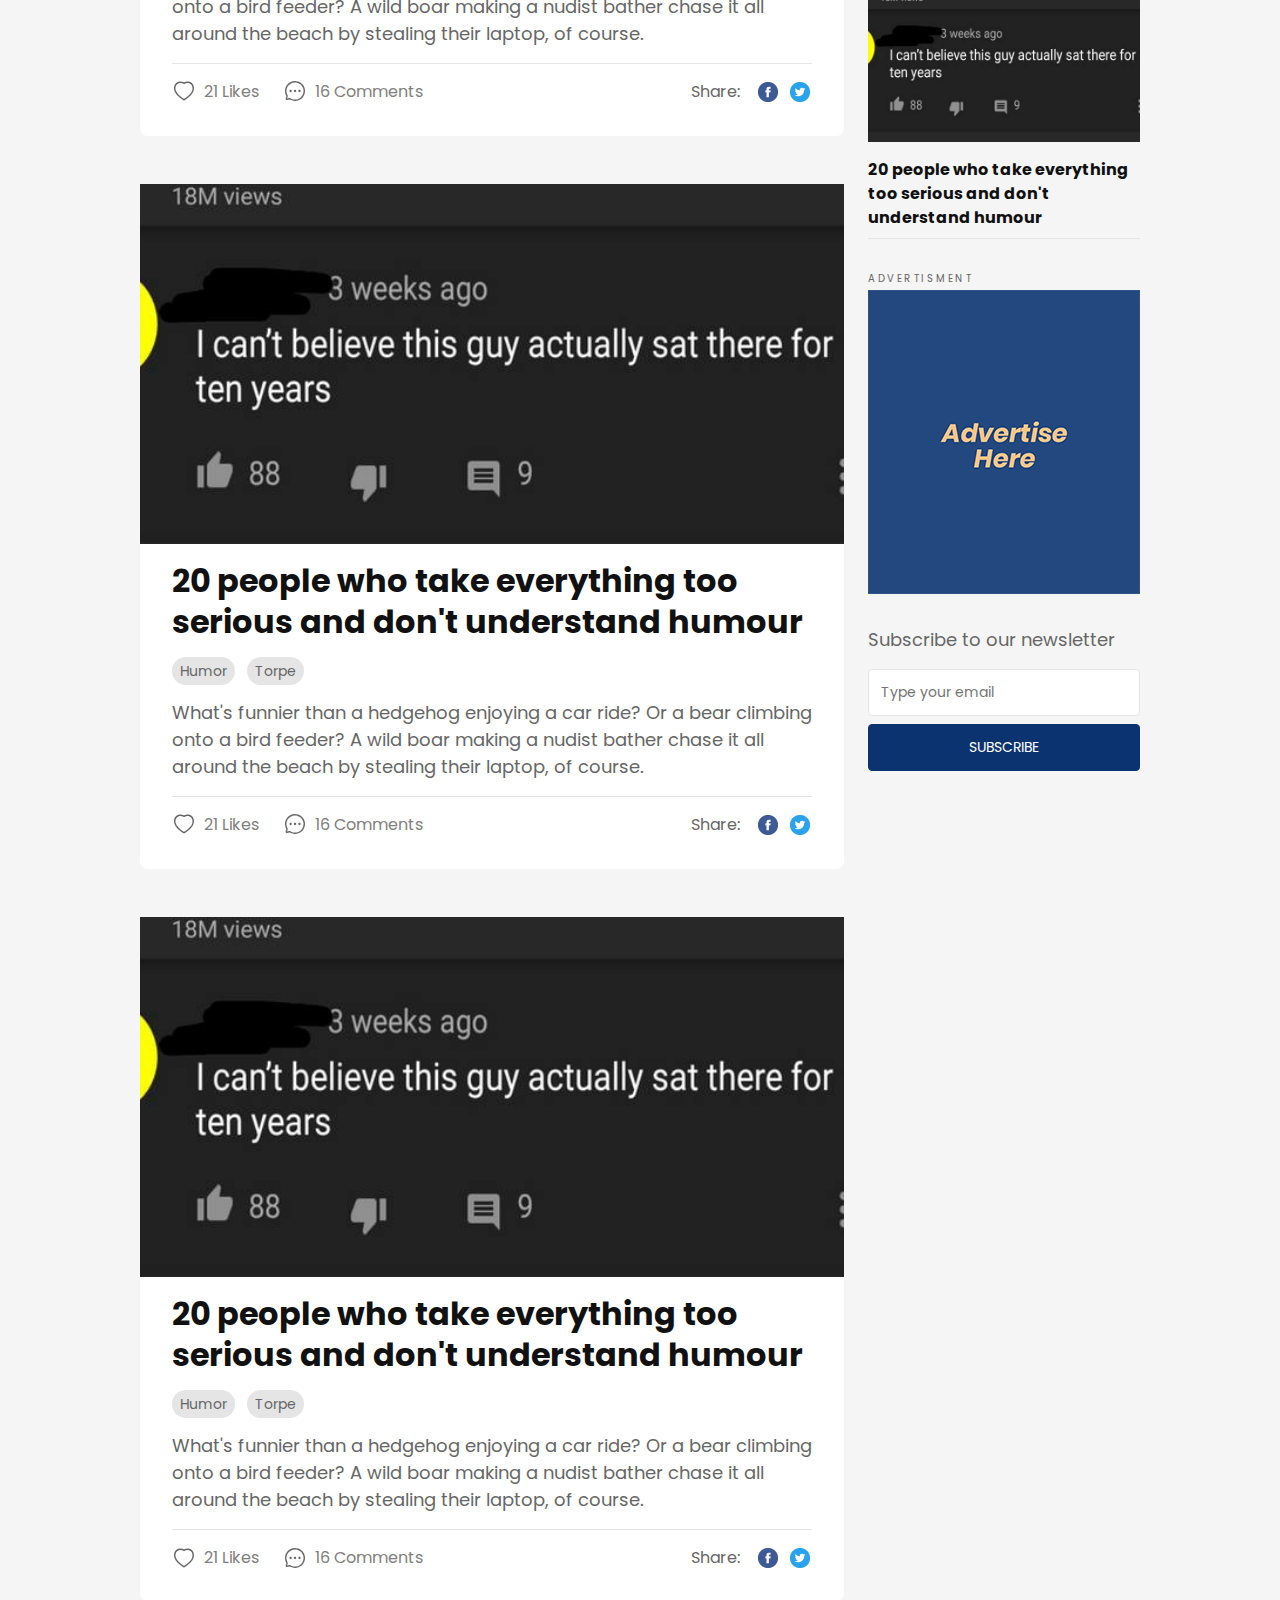
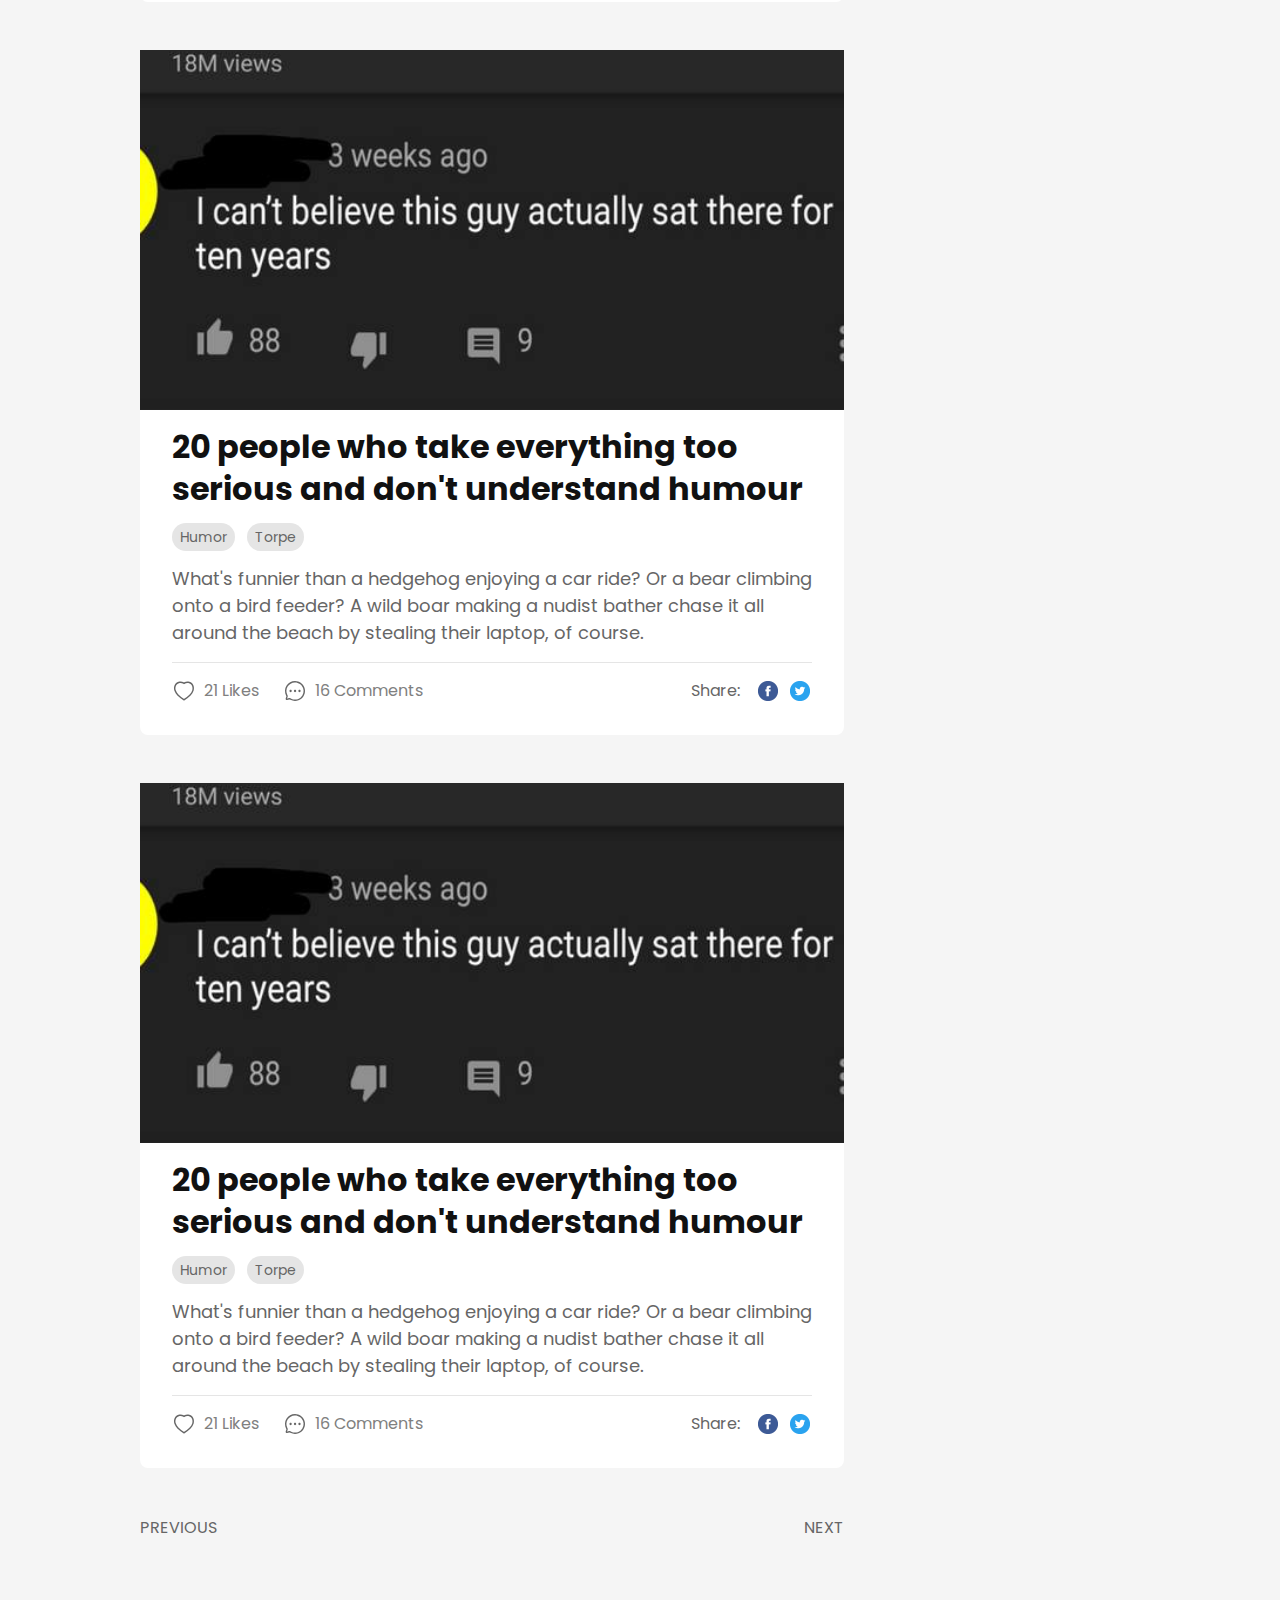
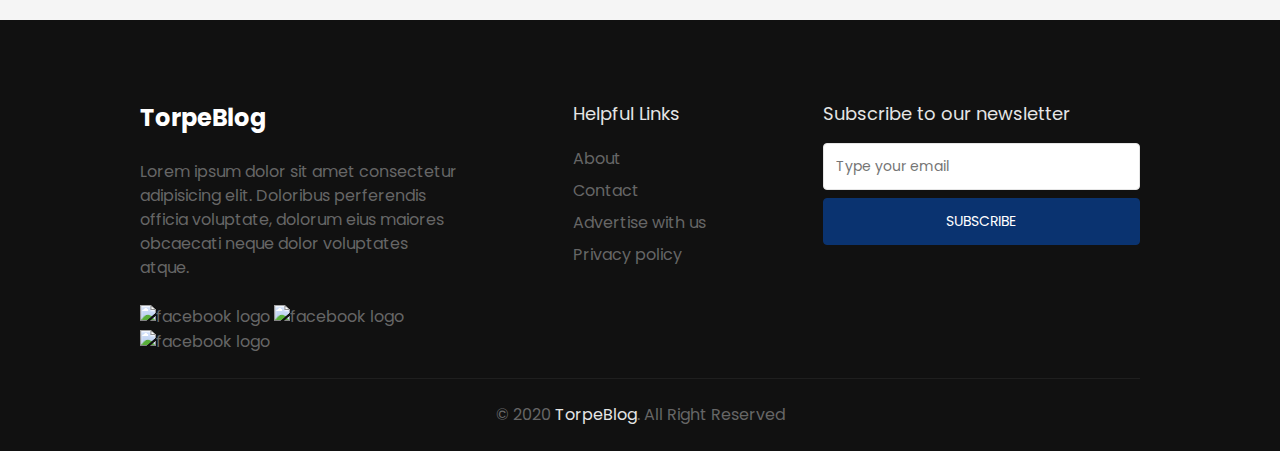
==== commit eba01fb8: "Update like icon" ====
--- a/index.html
+++ b/index.html
@@ -4,6 +4,7 @@
     <meta charset="UTF-8" />
     <meta name="viewport" content="width=device-width, initial-scale=1.0" />
     <title>TorpeBlog</title>
+    <link rel=icon type=image/png href=assets/img/favicon.png>
     <link rel="stylesheet" href="css/main.css" />
   </head>
   <body>
@@ -123,14 +124,18 @@
                     width="24"
                     height="24"
                     viewBox="0 0 24 24"
-                    fill="none"
-                    xmlns="http://www.w3.org/2000/svg"
-                  >
-                    <path
-                      fill-rule="evenodd"
-                      clip-rule="evenodd"
-                      d="M2.40482 11.8295C1.17386 8.00569 2.81152 3.99738 6.48311 2.81529C8.2404 2.25003 10.1419 2.45344 11.733 3.35623L11.9964 3.51429L12.2645 3.35535C13.773 2.5013 15.5624 2.27309 17.2463 2.73623L17.512 2.81535C21.1847 3.9978 22.8291 8.00801 21.5937 11.8452C20.9743 13.6301 19.9584 15.2485 18.6174 16.5824C16.7927 18.3545 14.7812 19.9194 12.6218 21.2473L12.3926 21.3897C12.1598 21.5344 11.8656 21.5369 11.6304 21.3961L11.3849 21.2491C9.22254 19.9194 7.21101 18.3545 5.38004 16.5762C4.04534 15.2485 3.02947 13.6301 2.40482 11.8295ZM11.5714 4.99538L11.3746 4.85427C10.0706 3.96289 8.43331 3.72339 6.93153 4.20646C4.08746 5.12212 2.79808 8.27801 3.79207 11.3664C4.33877 12.9417 5.23505 14.3696 6.40582 15.5343C8.15375 17.2319 10.0805 18.7308 12.144 19.9998L12.0013 19.9098L12.4691 19.6156C14.1026 18.561 15.641 17.3642 17.0636 16.0421L17.5916 15.5405C18.7687 14.3696 19.665 12.9417 20.2064 11.382C21.2047 8.28096 19.9097 5.12284 17.0641 4.20669C15.4873 3.70082 13.766 3.99057 12.436 4.98625C12.1806 5.17742 11.8307 5.18111 11.5714 4.99538Z"
-                      fill="#666666"
+                    xmlns="http://www.w3.org/2000/svg"
+                    fill="red"
+                    stroke="none"
+                    stroke-width="1.5"
+                    stroke-linecap="round"
+                    stroke-linejoin="round"
+                  >
+                    <path
+                      id="Path_33961"
+                      fill-rule="evenodd"
+                      clip-rule="evenodd"
+                      d="M11.761 20.8538C9.5904 19.5179 7.57111 17.9456 5.73929 16.1652C4.45144 14.8829 3.47101 13.3198 2.8731 11.5954C1.79714 8.25031 3.05393 4.42083 6.57112 3.28752C8.41961 2.69243 10.4384 3.03255 11.9961 4.20148C13.5543 3.03398 15.5725 2.69398 17.4211 3.28752C20.9383 4.42083 22.2041 8.25031 21.1281 11.5954C20.5302 13.3198 19.5498 14.8829 18.2619 16.1652C16.4301 17.9456 14.4108 19.5179 12.2402 20.8538L12.0051 21L11.761 20.8538Z"
                     />
                   </svg>
                 </div>
--- a/css/main.css
+++ b/css/main.css
@@ -1161,6 +1161,14 @@
   color: #666666;
 }
 
+.profile {
+  width: 100%;
+  padding: 24px;
+  background: #ffffff;
+  margin-top: 48px;
+  margin-bottom: 48px;
+}
+
 @media screen and (max-width: 1200px) {
   .container {
     padding: 0 80px;
@@ -1283,6 +1291,9 @@
   section.auth {
     margin-top: 80px;
   }
+  .profile {
+    margin-top: 80px;
+  }
 }
 
 @media screen and (max-width: 768px) {
